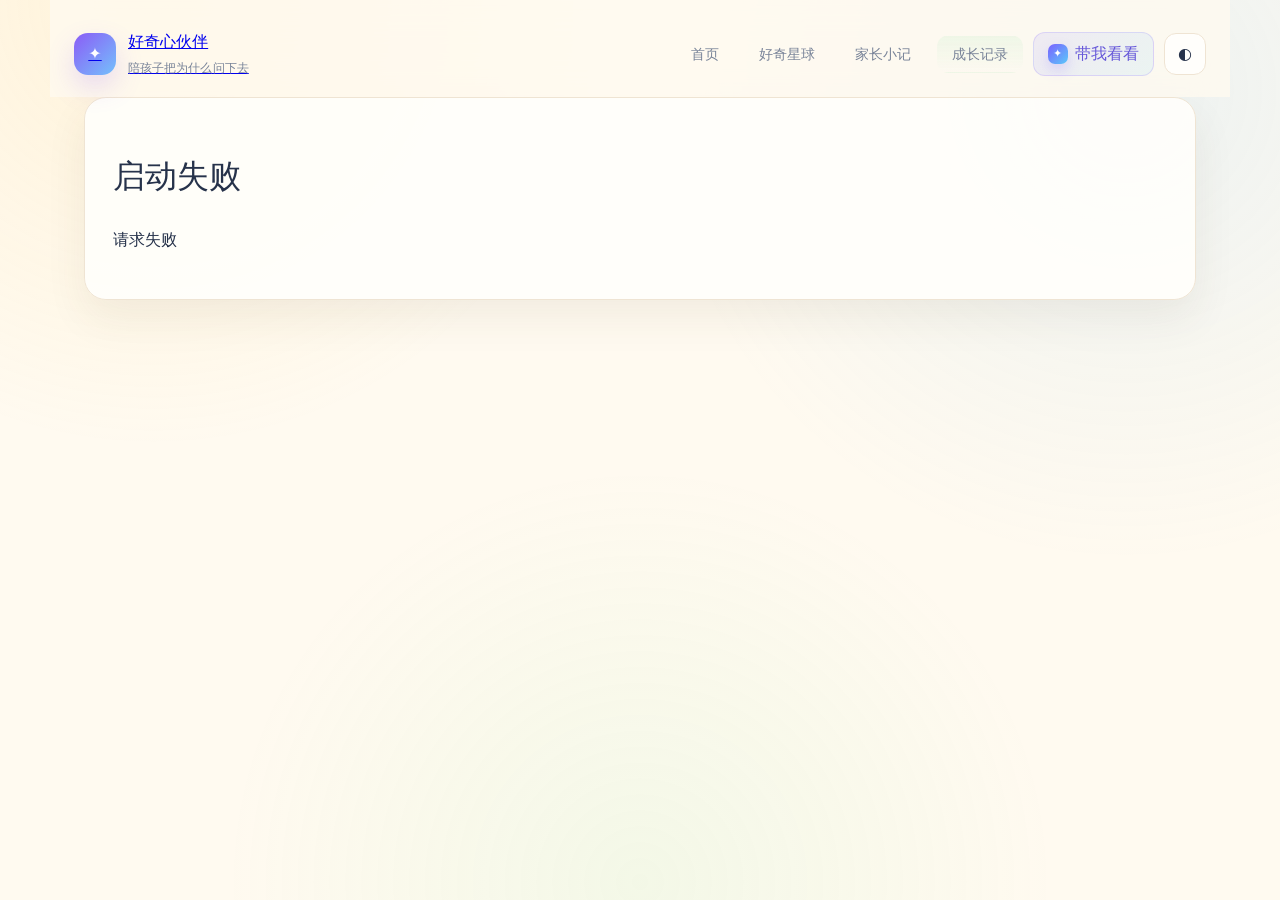
==== static/index.html @ 76bbc074 "update" ====
<!doctype html><html lang="zh-CN"><head><meta charset="utf-8"/><meta name="viewport" content="width=device-width,initial-scale=1"/><title>好奇心伙伴 · 陪孩子把为什么问下去</title><link rel="stylesheet" href="/static/vendor/driverjs/driver.css?v=1.8.0"/><link rel="stylesheet" href="/static/styles.css?v=child-v52"/></head><body><div id="app"></div><script src="/static/vendor/driverjs/driver.js.iife.js?v=1.8.0"></script><script src="/static/app.js?v=child-v52"></script></body></html>
---- static/styles.css ----
:root{--bg:#fbfaf7;--panel:#ffffff;--panel2:#f6f4ef;--ink:#202635;--muted:#71798a;--line:#e8e4dc;--line2:#f0ede7;--primary:#8b5cf6;--primary2:#c084fc;--violet:#7c3aed;--rose:#f472b6;--cyan:#22b8cf;--green:#2f9e44;--amber:#e6a23c;--red:#dc5454;--sun:#ffd166;--mint:#8ce99a;--sky:#74c0fc;--peach:#ffb4a2;--cream:#fff7df;--shadow:0 18px 46px rgba(42,35,66,.075);--radius:22px}html.dark{--bg:#11131a;--panel:#171a23;--panel2:#202431;--ink:#f3f0e8;--muted:#a7adbb;--line:#2d3342;--line2:#252a37;--shadow:0 20px 54px rgba(0,0,0,.36)}*{box-sizing:border-box}body{margin:0;background:var(--bg);color:var(--ink);font-family:Inter,ui-sans-serif,system-ui,-apple-system,BlinkMacSystemFont,"Segoe UI","PingFang SC","Hiragino Sans GB","Noto Sans CJK SC",sans-serif;-webkit-font-smoothing:antialiased}body:before{content:"";position:fixed;inset:0;pointer-events:none;background:radial-gradient(circle at 12% 0,rgba(255,209,102,.16),transparent 31%),radial-gradient(circle at 88% 10%,rgba(116,192,252,.13),transparent 34%),radial-gradient(circle at 50% 98%,rgba(140,233,154,.10),transparent 38%);z-index:-1}.shell{min-height:100vh}.topbar{position:sticky;top:0;z-index:30;display:flex;align-items:center;justify-content:space-between;gap:18px;max-width:1180px;margin:0 auto;padding:28px 24px;background:color-mix(in srgb,var(--bg) 78%,transparent);backdrop-filter:blur(18px)}.brand{display:flex;align-items:center;gap:12px;font-weight:850;letter-spacing:-.01em}.logo{width:42px;height:42px;border-radius:14px;background:linear-gradient(135deg,#8b5cf6,#74c0fc);display:grid;place-items:center;color:white;box-shadow:0 12px 28px rgba(139,92,246,.20)}html.dark .logo{background:linear-gradient(135deg,#f3f0e8,#c084fc);color:#111827}.brand small{display:block;margin-top:2px;color:var(--muted);font-weight:600;letter-spacing:0}.nav{display:flex;align-items:center;gap:10px;flex-wrap:wrap}.nav a,.pillbtn,button{appearance:none;border:1px solid transparent;border-radius:12px;background:transparent;color:var(--ink);text-decoration:none;font:inherit;font-weight:760;line-height:1;cursor:pointer;transition:.18s ease;padding:11px 14px}.nav a{color:var(--muted)}.nav a:hover,.nav a.active{color:var(--primary);background:color-mix(in srgb,var(--primary) 9%,transparent)}button:hover,.pillbtn:hover{transform:translateY(-1px)}.primary{background:linear-gradient(135deg,#8b5cf6,#4dabf7);color:white;border-color:transparent;box-shadow:0 14px 34px rgba(139,92,246,.22)}html.dark .primary{background:linear-gradient(135deg,#c4b5fd,#67e8f9);color:#111827}.subtle,.ghost{border-color:var(--line);background:var(--panel);color:var(--ink)}.danger{border-color:rgba(220,38,38,.18);background:rgba(220,38,38,.08);color:var(--red)}.theme{width:42px;height:42px;padding:0;border-color:var(--line);background:var(--panel)}main{max-width:1180px;margin:0 auto;padding:0 24px 56px}.hero{padding:48px 0 62px}.hero-grid{display:grid;grid-template-columns:minmax(0,1.05fr) minmax(360px,.95fr);gap:38px;align-items:center}.eyebrow,.kicker{margin:0 0 14px;color:var(--primary);font-size:11px;font-weight:850;letter-spacing:.14em;text-transform:uppercase}.title{margin:0;color:var(--ink);font-size:clamp(36px,5.6vw,66px);line-height:1.03;font-weight:820;letter-spacing:-.052em}.title .grad{background:linear-gradient(100deg,#8b5cf6,#20c997);-webkit-background-clip:text;background-clip:text;color:transparent}.sub{max-width:760px;margin:26px 0 0;color:var(--muted);font-size:17px;line-height:1.72}.hero-actions{display:flex;gap:14px;flex-wrap:wrap;margin-top:34px}.hero-actions a{display:inline-flex;align-items:center;gap:8px;border-radius:12px;padding:13px 17px;text-decoration:none;font-weight:850}.panel,.card,.section-card{background:color-mix(in srgb,var(--panel) 92%,transparent);border:1px solid var(--line);border-radius:var(--radius);box-shadow:var(--shadow)}.panel{padding:28px}.product-shot{position:relative;min-height:468px;overflow:hidden;padding:22px;background:linear-gradient(180deg,color-mix(in srgb,var(--panel2) 86%,transparent),var(--panel));border-radius:28px;border:1px solid var(--line);box-shadow:var(--shadow)}.product-shot:before{content:"";position:absolute;inset:-1px;background:radial-gradient(circle at 40% 0,rgba(139,92,246,.13),transparent 42%);pointer-events:none}.phone{position:relative;margin:0 auto;width:min(360px,100%);min-height:468px;border-radius:32px;border:1px solid var(--line);background:var(--panel);padding:18px;box-shadow:0 22px 64px rgba(42,35,66,.13)}.phone-head{display:flex;justify-content:space-between;align-items:center;margin-bottom:16px}.traffic{display:flex;gap:6px}.traffic i{width:8px;height:8px;border-radius:99px;background:var(--line)}.mini-card{border:1px solid var(--line);border-radius:20px;padding:16px;background:var(--panel2);margin-top:12px}.pulse-row{display:grid;grid-template-columns:44px 1fr;gap:12px;align-items:center}.mini-avatar{width:44px;height:44px;border-radius:15px;background:linear-gradient(135deg,#8b5cf6,#74c0fc);display:grid;place-items:center;color:#fff}.bar{height:8px;border-radius:99px;background:var(--line);overflow:hidden}.bar span{display:block;height:100%;width:66%;background:linear-gradient(90deg,#8b5cf6,#20c997);border-radius:inherit}.stats{display:grid;grid-template-columns:repeat(3,minmax(0,1fr));gap:16px;margin-top:34px}.stat{border:1px solid var(--line);border-radius:18px;background:var(--panel);padding:20px}.stat b{display:block;font-size:26px;letter-spacing:-.05em}.stat span{display:block;margin-top:7px;color:var(--muted);font-size:13px;line-height:1.45}.section{border-top:1px solid var(--line);padding:54px 0}.section h2{margin:0 0 18px;font-size:clamp(26px,3.5vw,40px);line-height:1.12;letter-spacing:-.036em}.section>p{max-width:820px;color:var(--muted);font-size:16.5px;line-height:1.72}.pillars{display:grid;grid-template-columns:repeat(3,minmax(0,1fr));gap:16px;margin-top:26px}.pillar{border:1px solid var(--line);border-radius:20px;background:var(--panel);padding:24px;min-height:210px}.pillar .idx{color:var(--primary);font-size:12px;font-weight:900;letter-spacing:.14em;text-transform:uppercase}.pillar h3{font-size:20px;letter-spacing:-.025em;margin:14px 0 8px}.pillar p{color:var(--muted);line-height:1.65}.grid{display:grid;gap:16px}.setupgrid{grid-template-columns:repeat(2,minmax(0,1fr))}label{display:grid;gap:8px;color:var(--ink);font-weight:800}input,textarea,select{width:100%;border:1px solid var(--line);border-radius:14px;padding:13px 14px;background:var(--panel2);color:var(--ink);font:inherit;outline:none}input:focus,textarea:focus,select:focus{border-color:var(--primary);box-shadow:0 0 0 4px rgba(225,29,72,.10)}.span2{grid-column:1/-1}.stage{display:grid;grid-template-columns:minmax(0,1fr) 400px;gap:22px;align-items:stretch;padding-top:18px}.child-main{position:relative;min-height:640px;overflow:hidden;display:flex;flex-direction:column;justify-content:space-between;background:radial-gradient(circle at 50% 0,rgba(139,92,246,.10),transparent 36%),var(--panel);border:1px solid var(--line);border-radius:28px;padding:28px;box-shadow:var(--shadow)}.stage-head{display:flex;justify-content:space-between;align-items:center;gap:14px}.live-tag{display:inline-flex;align-items:center;gap:8px;border:1px solid rgba(116,192,252,.36);border-radius:99px;padding:9px 12px;background:rgba(255,255,255,.68);font-size:13px;font-weight:850;color:#526075}.live-tag i{width:8px;height:8px;border-radius:50%;background:var(--green);box-shadow:0 0 0 6px rgba(22,163,74,.12)}.avatar-wrap{display:grid;place-items:center;margin:34px 0}.avatar{width:min(292px,70vw);aspect-ratio:1;border-radius:42% 58% 48% 52%;background:radial-gradient(circle at 34% 28%,#fff 0 7%,transparent 8%),linear-gradient(145deg,#8b5cf6 0%,#74c0fc 47%,#ffd166 100%);position:relative;box-shadow:inset -14px -14px 30px rgba(93,64,55,.10),0 24px 70px rgba(116,192,252,.24),0 0 0 10px rgba(255,255,255,.52);animation:breathe 3.6s ease-in-out infinite}.avatar:before,.avatar:after{content:"";position:absolute;top:37%;width:34px;height:45px;border-radius:50%;background:#fff;box-shadow:0 8px 0 rgba(0,0,0,.10) inset}.avatar:before{left:30%}.avatar:after{right:30%}.mouth{position:absolute;left:50%;top:61%;width:72px;height:30px;border-radius:0 0 80px 80px;background:#fff7df;transform:translateX(-50%)}.speaking .mouth{animation:talk .34s infinite alternate}.listening .avatar{box-shadow:0 0 0 18px rgba(6,182,212,.12),0 0 0 40px rgba(6,182,212,.07),0 32px 90px rgba(6,182,212,.25)}.thinking .avatar{filter:hue-rotate(38deg);animation:breathe 1.4s ease-in-out infinite}.error .avatar{filter:saturate(.6)}.state{display:inline-flex;align-items:center;gap:10px;margin:0 auto;padding:12px 16px;border-radius:999px;background:rgba(255,255,255,.74);border:1px solid rgba(255,209,102,.42);font-weight:850}.dialogue{display:grid;grid-template-columns:1fr 1.3fr;gap:14px}.transcript,.answer{border:1px solid var(--line);border-radius:20px;background:var(--panel2);padding:18px;text-align:left;line-height:1.7}.answer{background:linear-gradient(180deg,rgba(255,247,223,.88),rgba(255,255,255,.78));font-size:17px}.answer b,.transcript b{display:block;margin-bottom:8px}.side{display:flex;flex-direction:column;gap:14px}.composer{display:grid;gap:12px}.mic{min-height:94px;border-radius:20px;background:linear-gradient(135deg,#8b5cf6,#74c0fc);color:white;font-size:20px;box-shadow:0 18px 42px rgba(139,92,246,.20)}html.dark .mic{background:linear-gradient(135deg,#8b5cf6,#74c0fc)}.mic.recording{animation:pulse 1s infinite}.chips,.actions{display:flex;gap:9px;flex-wrap:wrap}.chip{border-color:rgba(116,192,252,.30);background:linear-gradient(180deg,rgba(255,255,255,.92),rgba(246,244,239,.78));font-size:13px;padding:10px 12px}.mini{border:1px solid var(--line);border-radius:20px;background:var(--panel);padding:18px}.muted{color:var(--muted)}.cards{display:grid;grid-template-columns:repeat(3,minmax(0,1fr));gap:16px;margin-top:22px}.knowledge{border:1px solid var(--line);border-radius:24px;background:var(--panel);padding:22px;box-shadow:0 18px 45px rgba(15,23,42,.06)}.cardhead{display:flex;justify-content:space-between;gap:12px;align-items:flex-start}.knowledge h2{font-size:20px;margin:0 0 10px;letter-spacing:-.03em}.badge{display:inline-flex;align-items:center;border-radius:99px;padding:7px 10px;background:var(--panel2);border:1px solid var(--line);color:var(--muted);font-size:12px;font-weight:900}.known{background:rgba(22,163,74,.10);color:var(--green);border-color:rgba(22,163,74,.20)}.needs_review{background:rgba(220,38,38,.10);color:var(--red);border-color:rgba(220,38,38,.20)}.learning{background:rgba(217,119,6,.12);color:#f59e0b;border-color:rgba(217,119,6,.20)}.meter{height:9px;background:var(--line2);border-radius:99px;overflow:hidden;margin:14px 0 8px}.meter>i{display:block;height:100%;background:linear-gradient(90deg,#8b5cf6,#20c997);border-radius:inherit}.timeline{display:grid;gap:10px}.turn{border:1px solid var(--line);background:var(--panel2);border-radius:16px;padding:13px 14px}.toast{position:fixed;left:50%;bottom:24px;transform:translateX(-50%);z-index:80;background:#111827;color:#fff;border-radius:999px;padding:13px 18px;box-shadow:0 20px 60px rgba(0,0,0,.25)}.hidden{display:none!important}
.child-main:before,.child-main:after{content:"";position:absolute;pointer-events:none;border-radius:999px;opacity:.75}.child-main:before{width:86px;height:86px;left:34px;top:118px;background:radial-gradient(circle,#ffd166 0 28%,transparent 30%),radial-gradient(circle at 78% 22%,#74c0fc 0 11%,transparent 13%)}.child-main:after{width:110px;height:110px;right:34px;bottom:160px;background:radial-gradient(circle at 30% 30%,#8ce99a 0 12%,transparent 14%),radial-gradient(circle at 70% 72%,#ffb4a2 0 10%,transparent 12%)}
@keyframes breathe{50%{transform:translateY(-8px) scale(1.025)}}@keyframes talk{to{height:47px;transform:translateX(-50%) translateY(-5px)}}@keyframes pulse{50%{transform:scale(1.025)}}
.codeblock{overflow-x:auto;border:1px solid var(--line);border-radius:18px;background:var(--panel2);padding:20px;color:var(--ink);font:12.5px/1.72 ui-monospace,SFMono-Regular,Menlo,Monaco,Consolas,"Liberation Mono",monospace;white-space:pre;box-shadow:inset 0 1px 0 rgba(255,255,255,.04)}.roadmap{display:grid;gap:12px;margin-top:24px}.road{display:grid;grid-template-columns:110px 1fr;gap:16px;align-items:start;border:1px solid var(--line);border-radius:18px;padding:18px;background:var(--panel)}.road b{color:var(--primary);font-size:12px;letter-spacing:.14em;text-transform:uppercase}.road p{margin:0;color:var(--muted);line-height:1.7}.tablecard{overflow:auto;border:1px solid var(--line);border-radius:20px;background:var(--panel)}.tablecard table{width:100%;border-collapse:collapse;min-width:680px}.tablecard th,.tablecard td{padding:15px 16px;border-bottom:1px solid var(--line);text-align:left}.tablecard th{background:var(--panel2);font-size:13px}.tablecard td{color:var(--muted);line-height:1.55}.tablecard tr:last-child td{border-bottom:0}
@media(max-width:980px){.hero-grid,.stage{grid-template-columns:1fr}.product-shot{min-height:auto}.dialogue{grid-template-columns:1fr}.cards,.pillars,.stats{grid-template-columns:1fr}.setupgrid{grid-template-columns:1fr}.span2{grid-column:auto}.topbar{padding:18px 16px;align-items:flex-start;flex-direction:column}main{padding:0 16px 42px}.hero{padding-top:36px}.title{font-size:40px}.child-main{min-height:620px}.side{order:-1}}
/* 中文儿童端视觉优化：降低对比压迫感，增加温暖留白与星球化表达 */
:root{--bg:#fffaf0;--panel:#fffefb;--panel2:#fff7e8;--ink:#26324a;--muted:#788398;--line:#efe4d3;--primary:#7b61ff;--primary2:#6ec6ff;--violet:#7b61ff;--rose:#ff8cc6;--cyan:#5ac8fa;--green:#46b56a;--amber:#ffb84d;--red:#e86464;--shadow:0 18px 42px rgba(81,69,42,.075)}
html.dark{--bg:#151927;--panel:#1c2232;--panel2:#252b3d;--ink:#fff8ea;--muted:#b8c0d4;--line:#333a4f;--shadow:0 20px 54px rgba(0,0,0,.34)}
body{font-family:ui-sans-serif,system-ui,-apple-system,BlinkMacSystemFont,"PingFang SC","Hiragino Sans GB","Microsoft YaHei","Noto Sans CJK SC",sans-serif}
.eyebrow,.kicker{text-transform:none;letter-spacing:.08em;color:#6b7cff}.title{font-weight:780}.section h2{font-weight:760}.brand{font-weight:820}.nav a,.pillbtn,button{font-weight:720}.child-main{background:radial-gradient(circle at 50% 0,rgba(255,216,112,.28),transparent 34%),radial-gradient(circle at 18% 26%,rgba(125,211,252,.16),transparent 28%),var(--panel)}.avatar{background:radial-gradient(circle at 34% 28%,#fff 0 7%,transparent 8%),linear-gradient(145deg,#8ec5ff 0%,#b7f3c7 45%,#ffd166 100%);box-shadow:inset -14px -14px 30px rgba(93,64,55,.08),0 24px 70px rgba(116,192,252,.22),0 0 0 10px rgba(255,255,255,.58)}.mic{background:linear-gradient(135deg,#72b7ff,#9be7a8 52%,#ffd166);color:#243047;text-shadow:0 1px 0 rgba(255,255,255,.2)}.primary{background:linear-gradient(135deg,#7b61ff,#5ac8fa);box-shadow:0 14px 30px rgba(91,124,250,.18)}.answer{background:linear-gradient(180deg,rgba(255,249,225,.95),rgba(255,255,255,.86));font-size:16px}.transcript,.answer{font-size:15.5px}.stage-head h1{font-weight:760}.live-tag,.state{background:rgba(255,255,255,.76);color:#536078}.chip{background:linear-gradient(180deg,#ffffff,#fff7e8);border-color:#eadcc8}.chip.teach{border-color:rgba(123,97,255,.24);background:linear-gradient(180deg,rgba(255,255,255,.95),rgba(123,97,255,.08))}.memory-layers{display:grid;grid-template-columns:repeat(4,minmax(0,1fr));gap:12px;margin-top:24px}.memory-layers>div{border:1px solid var(--line);border-radius:18px;background:var(--panel);padding:18px}.memory-layers b{display:block;font-size:26px;letter-spacing:-.04em;color:var(--primary)}.memory-layers span{display:block;color:var(--muted);font-size:13px;margin-top:5px}.planet-panel{overflow:hidden}.planets{display:grid;grid-template-columns:1fr;gap:10px}.planet{position:relative;display:grid;grid-template-columns:40px 1fr;column-gap:11px;align-items:center;border:1px solid var(--line);border-radius:18px;padding:11px 12px;background:linear-gradient(135deg,rgba(255,255,255,.96),rgba(255,247,232,.78));overflow:hidden}.planet:after{content:"";position:absolute;right:-18px;top:-18px;width:60px;height:60px;border-radius:50%;background:rgba(125,211,252,.16)}.planet span{grid-row:1/3;width:40px;height:40px;border-radius:50%;display:grid;place-items:center;background:#fff;box-shadow:inset 0 -5px 10px rgba(0,0,0,.04),0 8px 18px rgba(0,0,0,.06)}.planet b{font-size:14px;position:relative}.planet small{font-size:12px;color:var(--muted);position:relative}.planet.known span{background:#e7fbe9}.planet.learning span{background:#fff0cc}.planet.needs_review span{background:#ffe2e2}.planet.candidate span{background:#eaf6ff}.experiment{background:linear-gradient(135deg,rgba(255,246,214,.98),rgba(232,250,239,.92));border-color:#eadcc8}.experiment b{display:block;margin-bottom:7px}.experiment p{margin:6px 0 0;color:#596274;line-height:1.65}.review{background:linear-gradient(180deg,rgba(255,245,245,.4),transparent);border-top-color:rgba(232,100,100,.22)}.two-col{display:grid;grid-template-columns:1.2fr .8fr;gap:16px;margin-top:22px;align-items:start}.pref-list{margin-top:14px}.safety-list{display:flex;align-items:center;gap:10px;flex-wrap:wrap;margin:14px 0}.knowledge .actions button{font-size:13px;padding:10px 11px}.knowledge p{line-height:1.62;color:var(--muted)}.knowledge p b{color:var(--ink)}
@media(max-width:980px){.memory-layers{grid-template-columns:repeat(2,minmax(0,1fr))}.two-col{grid-template-columns:1fr}.stage{gap:16px}.mic{min-height:82px}}

/* 2026-07-22 儿童端交互重构：更少等待感、更小头像、更突出回答 */
.child-v2.stage{grid-template-columns:minmax(0,1fr) 360px;gap:18px;align-items:start;padding-top:14px}.child-v2 .child-main{min-height:unset;padding:22px;border-radius:26px;justify-content:flex-start;gap:16px}.child-v2 .stage-head h1{margin:0;font-size:clamp(24px,3vw,34px);letter-spacing:-.03em}.child-v2 .focus-row{display:grid;grid-template-columns:220px minmax(0,1fr);gap:16px;align-items:stretch}.child-v2 .avatar-card{position:relative;display:grid;place-items:center;align-content:center;gap:12px;min-height:260px;border:1px solid var(--line);border-radius:24px;background:linear-gradient(180deg,rgba(255,255,255,.78),rgba(255,247,232,.72));overflow:hidden}.child-v2 .avatar-card:before{content:"";position:absolute;inset:auto -28px -34px auto;width:120px;height:120px;border-radius:50%;background:rgba(155,231,168,.22)}.child-v2 .avatar{width:158px;max-width:70%;box-shadow:inset -10px -10px 22px rgba(93,64,55,.07),0 16px 42px rgba(116,192,252,.18),0 0 0 8px rgba(255,255,255,.52)}.child-v2 .avatar:before,.child-v2 .avatar:after{width:20px;height:28px}.child-v2 .mouth{width:44px;height:18px}.child-v2 .state{font-size:13px;padding:9px 12px;position:relative}.child-v2 .answer-card{min-height:260px;border:1px solid var(--line);border-radius:24px;padding:22px;background:linear-gradient(180deg,rgba(255,249,225,.98),rgba(255,255,255,.9));box-shadow:0 14px 34px rgba(81,69,42,.06);display:flex;flex-direction:column;justify-content:center}.answer-top{display:flex;align-items:center;justify-content:space-between;gap:10px;margin-bottom:10px}.answer-top b{font-size:16px}.child-v2 #answerText{font-size:clamp(20px,2.4vw,28px);line-height:1.56;letter-spacing:-.015em;color:var(--ink);font-weight:650}.child-v2 #follow{display:block;margin-top:14px}.tiny-loading{display:inline-flex;align-items:center;gap:6px;border-radius:999px;background:rgba(123,97,255,.08);border:1px solid rgba(123,97,255,.16);color:var(--primary);font-size:12px;font-weight:800;padding:6px 10px}.tiny-loading:before{content:"";width:6px;height:6px;border-radius:50%;background:var(--primary);animation:pulse 1s infinite}.child-v2 .transcript.wide{background:rgba(255,255,255,.78);font-size:15px;min-height:72px}.child-v2 .child-actions{display:grid;grid-template-columns:260px 1fr;gap:12px;align-items:center}.child-v2 .text-fallback{display:grid;grid-template-columns:1fr auto;gap:10px}.child-v2 .mic{min-height:64px;border-radius:18px;font-size:18px}.child-v2 .mic:disabled,.child-v2 button:disabled{opacity:.62;cursor:not-allowed;transform:none}.child-v2 .feedback-row{padding-top:2px}.child-v2 .side{gap:12px}.mini.compact{padding:15px;border-radius:18px}.mini-title{display:flex;align-items:flex-start;justify-content:space-between;gap:12px;margin-bottom:10px}.mini-title .eyebrow{margin:0}.mini-title small{color:var(--muted);font-size:12px}.demo-qs .actions{gap:8px}.demo-qs button{font-size:13px;padding:9px 10px}.child-v2 .planets{gap:8px}.child-v2 .planet{grid-template-columns:34px 1fr;padding:9px 10px;border-radius:16px}.child-v2 .planet span{width:34px;height:34px}.child-v2 .planet b{font-size:13px}.child-v2 .planet small{font-size:11.5px}.pipeline-mini p,.experiment.compact p{margin:8px 0 0;color:var(--muted);line-height:1.55;font-size:13.5px}.pipeline-dots{display:flex;gap:8px;margin:8px 0}.pipeline-dots i{width:34px;height:6px;border-radius:99px;background:var(--line)}.pipeline-dots i.on{background:linear-gradient(90deg,#7b61ff,#5ac8fa,#9be7a8);box-shadow:0 0 0 4px rgba(123,97,255,.06)}.child-v2 .child-main:before{width:60px;height:60px;top:96px;left:24px;opacity:.55}.child-v2 .child-main:after{width:76px;height:76px;right:24px;bottom:112px;opacity:.45}@media(max-width:980px){.child-v2.stage{grid-template-columns:1fr}.child-v2 .side{order:0}.child-v2 .focus-row{grid-template-columns:1fr}.child-v2 .avatar-card{min-height:190px}.child-v2 .avatar{width:128px}.child-v2 .answer-card{min-height:190px}.child-v2 .child-actions{grid-template-columns:1fr}.child-v2 .text-fallback{grid-template-columns:1fr}.child-v2 #answerText{font-size:21px}}

/* 2026-07-22 child-v3：逐项修复交互细节——头像更小、信息层级更稳、右栏更轻、语音流程更明确 */
.child-v2.stage{grid-template-columns:minmax(0,1fr) 328px;gap:16px;max-width:1120px;margin:0 auto}.child-v2 .child-main{padding:20px;border-radius:24px;gap:14px}.child-v2 .stage-head{align-items:flex-start}.child-v2 .stage-head h1{font-size:clamp(22px,2.55vw,30px);line-height:1.18}.child-v2 .live-tag{padding:8px 11px;font-size:12.5px;white-space:nowrap}.child-v2 .focus-row{grid-template-columns:168px minmax(0,1fr);gap:14px}.child-v2 .avatar-card{min-height:226px;border-radius:22px;gap:9px;background:linear-gradient(180deg,rgba(255,255,255,.82),rgba(255,249,235,.72))}.child-v2 .avatar{width:118px;max-width:74%;box-shadow:inset -8px -8px 18px rgba(93,64,55,.06),0 12px 30px rgba(116,192,252,.16),0 0 0 7px rgba(255,255,255,.58)}.child-v2 .avatar:before,.child-v2 .avatar:after{width:16px;height:23px}.child-v2 .mouth{width:36px;height:14px}.child-v2 .state{font-size:12.5px;padding:8px 10px;box-shadow:none}.voice-note{position:relative;color:var(--muted);font-size:11.5px;font-weight:760;text-align:center}.child-v2 .answer-card{min-height:226px;padding:20px 22px;border-radius:22px}.child-v2 #answerText{font-size:clamp(19px,2.05vw,25px);line-height:1.62;font-weight:620}.child-v2 #follow{font-size:13.5px;line-height:1.55}.child-v2 .transcript.wide{min-height:58px;padding:13px 15px;border-radius:18px;display:grid;grid-template-columns:72px 1fr;gap:8px;align-items:start}.child-v2 .transcript.wide b{margin:0;color:var(--primary)}.child-v2 .child-actions{grid-template-columns:230px 1fr}.child-v2 .mic{min-height:58px;border-radius:17px;font-size:16.5px}.child-v2 .text-fallback input{padding:12px 13px}.child-v2 .feedback-row{gap:8px}.child-v2 .feedback-row .chip{padding:9px 10px;font-size:12.6px}.child-v2 .side{gap:10px}.child-v2 .mini{box-shadow:0 10px 26px rgba(81,69,42,.045)}.child-v2 .mini.compact{padding:13px;border-radius:17px}.child-v2 .mini-title{margin-bottom:8px}.child-v2 .demo-qs .actions{display:grid;grid-template-columns:1fr 1fr;gap:7px}.child-v2 .demo-qs button{min-height:38px;padding:8px 9px;font-size:12.5px;text-align:left;line-height:1.25}.child-v2 .voice-demo{border-color:rgba(70,181,106,.24);background:linear-gradient(180deg,#fff,rgba(155,231,168,.16));color:#2f7650}.child-v2 .planet-panel .mini-title small,.child-v2 .experiment .mini-title small{display:none}.child-v2 .planets{gap:7px}.child-v2 .planet{grid-template-columns:30px 1fr;padding:8px 9px}.child-v2 .planet span{width:30px;height:30px;font-size:15px}.child-v2 .pipeline-dots i{width:30px;height:5px}.child-v2 .pipeline-mini p,.child-v2 .experiment.compact p{font-size:12.8px;line-height:1.5}.tiny-loading.soft{background:rgba(70,181,106,.08);border-color:rgba(70,181,106,.18);color:var(--green)}.tiny-loading.soft:before{background:var(--green)}
@media(max-width:980px){.child-v2.stage{grid-template-columns:1fr}.child-v2 .focus-row{grid-template-columns:1fr}.child-v2 .avatar-card{min-height:142px;grid-template-columns:96px 1fr;justify-items:start;padding:14px}.child-v2 .avatar{width:86px}.child-v2 .state{margin:0}.voice-note{text-align:left}.child-v2 .answer-card{min-height:182px}.child-v2 .child-actions{grid-template-columns:1fr}.child-v2 .demo-qs .actions{grid-template-columns:1fr 1fr}}

/* 2026-07-22 v4 全站产品化：统一字体层级 + 家长端/建档/Memory Library 可视化 */
:root{--font-body:ui-sans-serif,system-ui,-apple-system,BlinkMacSystemFont,"PingFang SC","Hiragino Sans GB","Microsoft YaHei",sans-serif;--soft-blue:#eaf6ff;--soft-green:#edfbea;--soft-yellow:#fff5d8;--soft-purple:#f1edff;--text-soft:#667085}body{font-family:var(--font-body);font-size:15.5px;letter-spacing:-.01em;color:var(--ink)}main{max-width:1160px}.title{font-size:clamp(34px,4.7vw,58px);line-height:1.06;font-weight:760;letter-spacing:-.048em}.compact-title{font-size:clamp(32px,4.15vw,52px)}.sub{font-size:16px;line-height:1.78;color:#687389}.section h2,.panel h2{font-size:clamp(22px,2.5vw,32px);line-height:1.18;letter-spacing:-.032em;margin:0 0 12px;font-weight:730}.panel h3{font-size:20px;line-height:1.25;margin:8px 0 10px}.eyebrow{font-size:11.5px;letter-spacing:.06em;color:#6978ff}.badge{font-weight:780}.stat b,.memory-layers b{font-weight:740}.topbar{padding-bottom:18px}.brand small{font-size:12px}.nav a{font-size:14px}.setup-hero,.parent-hero{display:grid;grid-template-columns:minmax(0,1fr) 390px;gap:24px;align-items:stretch;padding:28px 0 24px}.setup-preview,.level-panel{position:relative;overflow:hidden;border:1px solid var(--line);border-radius:28px;background:linear-gradient(145deg,rgba(255,255,255,.94),rgba(255,247,232,.82));box-shadow:var(--shadow);padding:24px}.setup-preview:before,.level-panel:before,.memory-graph:before{content:"";position:absolute;inset:-80px -60px auto auto;width:180px;height:180px;border-radius:50%;background:rgba(90,200,250,.14)}.preview-orb{height:112px;display:grid;place-items:center}.mini-face{width:86px!important}.setup-points{display:grid;grid-template-columns:repeat(3,minmax(0,1fr));gap:12px;margin-top:26px}.setup-points div{border:1px solid var(--line);background:var(--panel);border-radius:18px;padding:16px}.setup-points b{display:block;color:var(--ink);font-size:16px}.setup-points span{display:block;margin-top:6px;color:var(--muted);font-size:13px;line-height:1.45}.tag-cloud{display:flex;flex-wrap:wrap;gap:8px;margin:16px 0}.tag-cloud span{border:1px solid var(--line);border-radius:999px;background:#fff;padding:7px 10px;font-size:12.5px;color:#596274;font-weight:720}.level-card{border:1px solid rgba(123,97,255,.16);background:rgba(123,97,255,.07);border-radius:18px;padding:14px;margin-top:12px}.level-card p{margin:6px 0 0;color:var(--muted);line-height:1.6}.mini-flow{display:grid;grid-template-columns:repeat(5,1fr);gap:6px;margin-top:16px}.mini-flow i{font-style:normal;text-align:center;border-radius:12px;background:rgba(255,255,255,.75);border:1px solid var(--line);padding:8px 4px;color:#697389;font-size:11px;font-weight:760}.setup-workspace{display:grid;grid-template-columns:minmax(0,1fr) 310px;gap:18px;align-items:start;padding-bottom:40px}.setup-form-v4{padding:24px}.form-head,.section-head{display:flex;align-items:flex-start;justify-content:space-between;gap:16px;margin-bottom:18px}.setup-form-v4 label{font-size:14px;font-weight:720;color:#354056}.setup-form-v4 input,.setup-form-v4 textarea,.setup-form-v4 select{background:#fff;border-color:#eadfcf;font-size:15px}.form-actions{margin-top:18px}.principle ul{padding-left:18px;margin:14px 0 0;color:var(--muted);line-height:1.9}.parent-hero{grid-template-columns:minmax(0,1fr) 450px}.level-panel{display:grid;grid-template-columns:minmax(0,1fr) 132px;gap:18px;align-items:center}.level-panel h2{font-size:26px}.level-panel p{color:var(--muted);line-height:1.7;margin:0}.level-ring{--p:60;width:128px;height:128px;border-radius:50%;display:grid;place-items:center;background:conic-gradient(#7b61ff calc(var(--p)*1%),#e9e3d4 0);position:relative}.level-ring:after{content:"";position:absolute;inset:12px;border-radius:50%;background:var(--panel)}.level-ring b,.level-ring span{position:relative;z-index:1}.level-ring b{font-size:34px;color:var(--primary);line-height:1}.level-ring span{display:block;font-size:12px;color:var(--muted);margin-top:42px;position:absolute}.memory-layers.v4{grid-template-columns:repeat(4,minmax(0,1fr));margin:6px 0 20px}.memory-layers.v4>div{padding:18px;background:linear-gradient(180deg,#fff,#fff9ee)}.memory-layers.v4 small{display:block;color:#97a0b3;font-size:11.5px;margin-top:7px}.dashboard-grid{display:grid;grid-template-columns:minmax(0,1fr) 330px;gap:18px;align-items:start}.dashboard-grid>div{display:grid;gap:18px}.growth-panel,.memory-graph,.chat-memory,.evo-timeline,.pref-panel{padding:22px}.growth-grid{display:grid;grid-template-columns:repeat(4,minmax(0,1fr));gap:12px}.growth-cell{border:1px solid var(--line);border-radius:18px;padding:14px;background:rgba(255,255,255,.72)}.growth-top{display:flex;align-items:center;justify-content:space-between;gap:10px}.growth-top b{font-size:13.5px}.growth-top span{font-weight:800;color:var(--primary)}.meter.soft{height:8px;margin:10px 0 6px;background:#eee6d8}.trend-bars{height:128px;display:flex;gap:12px;align-items:end;border:1px solid var(--line);border-radius:18px;background:linear-gradient(180deg,rgba(234,246,255,.7),rgba(255,255,255,.72));padding:15px;margin-top:16px;overflow:auto}.trend-bars div{min-width:38px;text-align:center}.trend-bars i{display:block;width:22px;margin:0 auto 7px;border-radius:999px;background:linear-gradient(180deg,#7b61ff,#5ac8fa,#9be7a8)}.trend-bars span,.trend-bars small{display:block;font-size:11px;color:var(--muted)}.graph-canvas{position:relative;height:360px;border:1px solid var(--line);border-radius:24px;background:radial-gradient(circle at 20% 20%,rgba(123,97,255,.08),transparent 32%),radial-gradient(circle at 80% 70%,rgba(155,231,168,.12),transparent 34%),#fffdf8;overflow:hidden}.graph-canvas svg{position:absolute;inset:0;width:100%;height:100%;z-index:0}.graph-canvas path{fill:none;stroke:rgba(123,97,255,.16);stroke-width:.55;stroke-dasharray:2 2}.mem-node{position:absolute;left:var(--x);top:var(--y);width:var(--s);min-height:var(--s);transform:translate(-50%,-50%);z-index:1;border-radius:999px;display:grid;place-items:center;text-align:center;padding:10px;border:1px solid rgba(255,255,255,.8);box-shadow:0 14px 34px rgba(58,45,31,.12);background:#fff}.mem-node b{font-size:12px;line-height:1.2}.mem-node small{font-size:10px;color:var(--muted);line-height:1.15;margin-top:3px}.mem-node.profile{background:linear-gradient(145deg,#fff5d8,#fff)}.mem-node.chat{background:linear-gradient(145deg,#eaf6ff,#fff)}.mem-node.cognitive{background:linear-gradient(145deg,#f1edff,#fff)}.mem-node.preference{background:linear-gradient(145deg,#edfbea,#fff)}.mem-node.parent{background:linear-gradient(145deg,#ffeef5,#fff)}.memory-legend{display:flex;flex-wrap:wrap;gap:8px;margin-top:12px}.memory-legend span{font-size:12px;border-radius:999px;padding:7px 10px;border:1px solid var(--line);background:#fff;color:#667085}.topic-cloud{display:grid;gap:9px;margin-top:12px}.topic-cloud span{display:flex;align-items:center;justify-content:space-between;width:var(--w,70%);min-width:62%;border-radius:14px;background:linear-gradient(90deg,rgba(123,97,255,.14),rgba(90,200,250,.08));border:1px solid rgba(123,97,255,.12);padding:10px 12px}.topic-cloud b{font-size:13.5px}.topic-cloud i{font-style:normal;color:var(--muted);font-size:12px}.suggest{line-height:1.72;margin-top:16px}.mini-review{display:flex;align-items:center;justify-content:space-between;border:1px solid var(--line);border-radius:14px;background:#fff;padding:11px 12px;margin-top:10px}.tight{padding-top:34px}.knowledge-grid{grid-template-columns:repeat(2,minmax(0,1fr))}.knowledge{padding:20px;border-radius:22px}.knowledge h2{font-size:19px}.knowledge p{font-size:14px}.knowledge .actions{gap:7px}.knowledge .actions button{font-size:12.5px;padding:9px 10px}.memory-library{padding:42px 0 60px;border-top:1px solid var(--line)}.library-grid{display:grid;grid-template-columns:minmax(0,1fr) 410px;gap:18px;align-items:start}.chat-list{display:grid;gap:10px;max-height:560px;overflow:auto;padding-right:4px}.chat-row{border:1px solid var(--line);border-radius:18px;padding:14px;background:#fff}.chat-row.user{background:linear-gradient(180deg,#fff,#fff7e8)}.chat-row.assistant{background:linear-gradient(180deg,#fff,#f5fbff)}.chat-row b{color:var(--primary)}.chat-row p{margin:7px 0;line-height:1.65;color:#4a5568}.chat-row small,.evo-timeline small,.pref-panel small{color:var(--muted);font-size:12px}.timeline.rich .turn{display:grid;gap:5px}.timeline.rich .turn b{font-size:14px}.timeline.rich .turn p{margin:0;color:var(--muted);line-height:1.55}.pref-panel{margin-top:18px}.pref-panel .turn p{margin:8px 0;color:var(--muted)}html.dark .setup-preview,html.dark .level-panel,html.dark .growth-cell,html.dark .chat-row,html.dark .mem-node,html.dark .memory-legend span,html.dark .mini-review{background:var(--panel2)}html.dark .graph-canvas{background:var(--panel2)}html.dark .memory-layers.v4>div{background:var(--panel)}html.dark .setup-form-v4 input,html.dark .setup-form-v4 textarea,html.dark .setup-form-v4 select{background:var(--panel2)}
@media(max-width:980px){.setup-hero,.parent-hero,.setup-workspace,.dashboard-grid,.library-grid{grid-template-columns:1fr}.setup-points,.growth-grid,.memory-layers.v4{grid-template-columns:repeat(2,minmax(0,1fr))}.parent-hero{gap:16px}.level-panel{grid-template-columns:1fr}.level-ring{margin:auto}.knowledge-grid{grid-template-columns:1fr}.graph-canvas{height:420px}.form-head,.section-head{align-items:flex-start;flex-direction:column}.memory-library .section-head .actions{width:100%}.memory-library .section-head .actions a,.memory-library .section-head .actions button{flex:1}.mini-flow{grid-template-columns:1fr}.setup-points{gap:9px}}

/* v5 独立记忆库入口 */
.memory-page-hero{padding-bottom:18px}.memory-focus{margin-top:18px}.growth-grid.onecol{grid-template-columns:1fr;margin-top:14px}.nav a[href="/memory"]{background:linear-gradient(180deg,rgba(155,231,168,.14),rgba(255,255,255,.05));border-radius:12px}.nav a[href="/memory"].active{background:rgba(70,181,106,.14);color:var(--green)}

/* v6 儿童安全护栏与家长陪伴态势 */
.guardrail{border-color:rgba(70,181,106,.22);background:linear-gradient(180deg,#fff,rgba(237,251,234,.68))}.guardrail p{margin:7px 0;color:#516070;font-size:12.8px;line-height:1.55}.coach-panel{position:relative;overflow:hidden;border-color:rgba(70,181,106,.22);background:linear-gradient(145deg,rgba(255,255,255,.98),rgba(237,251,234,.66))}.coach-panel:before{content:"";position:absolute;right:-46px;top:-52px;width:132px;height:132px;border-radius:50%;background:rgba(155,231,168,.28)}.coach-panel>*{position:relative}.coach-metrics{display:grid;grid-template-columns:repeat(3,1fr);gap:8px;margin:16px 0}.coach-metrics span{border:1px solid var(--line);border-radius:14px;background:rgba(255,255,255,.76);padding:10px 8px;color:var(--muted);font-size:11.5px;text-align:center}.coach-metrics b{display:block;color:var(--green);font-size:20px;line-height:1.05;margin-bottom:4px}.contract-list{display:grid;gap:8px;margin-top:12px}.contract-list p{margin:0;border:1px solid rgba(70,181,106,.18);border-radius:14px;background:rgba(255,255,255,.72);padding:10px 12px;color:#526070;font-size:12.8px;line-height:1.5}html.dark .guardrail,html.dark .coach-panel,html.dark .coach-metrics span,html.dark .contract-list p{background:var(--panel2)}@media(max-width:980px){.coach-metrics{grid-template-columns:1fr 1fr 1fr}.guardrail p,.contract-list p{font-size:12.5px}}

/* v7 借鉴成熟 Agent demo 的“模式化入口”：问答 / 故事 / 观察 / 我来讲讲 */
.mode-picker{display:grid;grid-template-columns:repeat(4,minmax(0,1fr));gap:8px}.mode{border:1px solid var(--line);border-radius:16px;background:linear-gradient(180deg,rgba(255,255,255,.92),rgba(255,247,232,.76));padding:10px 11px;text-align:left;box-shadow:0 8px 20px rgba(81,69,42,.045)}.mode b{display:block;color:var(--ink);font-size:13.5px;margin-bottom:4px}.mode span{display:block;color:var(--muted);font-size:11px;line-height:1.35}.mode.active{border-color:rgba(123,97,255,.28);background:linear-gradient(180deg,rgba(241,237,255,.94),rgba(234,246,255,.78));box-shadow:0 0 0 4px rgba(123,97,255,.07),0 10px 24px rgba(81,69,42,.055)}.mode-panel{background:linear-gradient(145deg,rgba(255,255,255,.98),rgba(241,237,255,.48))}.mode-bars{display:grid;gap:10px;margin:12px 0 16px}.mode-bars span{display:grid;grid-template-columns:82px 1fr 42px;gap:10px;align-items:center}.mode-bars b{font-size:13px}.mode-bars i{height:9px;border-radius:999px;background:linear-gradient(90deg,#7b61ff,#5ac8fa,#9be7a8)}.mode-bars em{font-style:normal;color:var(--muted);font-size:12px;text-align:right}.playbook-list{display:grid;grid-template-columns:repeat(4,minmax(0,1fr));gap:10px}.playbook-list div{border:1px solid var(--line);border-radius:16px;background:rgba(255,255,255,.72);padding:13px}.playbook-list b{font-size:13.5px;color:var(--primary)}.playbook-list p{margin:7px 0;color:#4e5a70;font-size:13px;line-height:1.45}.playbook-list small{color:var(--muted);font-size:11.5px;line-height:1.45}html.dark .mode,html.dark .mode-panel,html.dark .playbook-list div{background:var(--panel2)}@media(max-width:980px){.mode-picker{grid-template-columns:repeat(2,minmax(0,1fr))}.playbook-list{grid-template-columns:1fr 1fr}.mode-bars span{grid-template-columns:76px 1fr 40px}}
.mode-picker-wrap{display:grid;gap:8px}.mode-picker-title{display:flex;justify-content:space-between;align-items:baseline;gap:12px;padding:0 2px}.mode-picker-title b{font-size:13px;color:var(--ink)}.mode-picker-title span{font-size:11.5px;color:var(--muted)}

/* v8 借鉴 Agent tracing：把执行链路翻译成儿童/家长都能读懂的陪伴轨迹 */
.trace-card{border-color:rgba(123,97,255,.18);background:linear-gradient(180deg,#fff,rgba(241,237,255,.62))}.trace-card p{display:grid;gap:4px;margin:0 0 8px;border:1px solid rgba(123,97,255,.12);border-radius:14px;background:rgba(255,255,255,.7);padding:10px 11px}.trace-card b{color:var(--primary);font-size:12.8px}.trace-card span{color:var(--muted);font-size:12.2px;line-height:1.45}.trace-panel{position:relative;overflow:hidden;background:linear-gradient(145deg,rgba(255,255,255,.98),rgba(234,246,255,.58))}.trace-panel:before{content:"";position:absolute;right:-42px;bottom:-48px;width:128px;height:128px;border-radius:50%;background:rgba(90,200,250,.18)}.trace-panel>*{position:relative}.trace-steps{display:grid;gap:10px;margin-top:12px}.trace-steps div{display:grid;grid-template-columns:30px 1fr;column-gap:10px;align-items:start;border:1px solid var(--line);border-radius:16px;background:rgba(255,255,255,.74);padding:12px}.trace-steps span{grid-row:1/3;width:30px;height:30px;border-radius:50%;display:grid;place-items:center;background:linear-gradient(135deg,#7b61ff,#5ac8fa);color:white;font-weight:850}.trace-steps b{color:var(--ink);font-size:13.5px}.trace-steps p{grid-column:2;margin:4px 0 0;color:var(--muted);font-size:12.6px;line-height:1.5}html.dark .trace-card,html.dark .trace-card p,html.dark .trace-panel,html.dark .trace-steps div{background:var(--panel2)}@media(max-width:980px){.trace-steps div{grid-template-columns:28px 1fr}.trace-card span,.trace-steps p{font-size:12px}}

/* v9 同水平线面板：强调长期陪伴解释，不做训练看板 */
.level-align-panel{position:relative;overflow:hidden;border-color:rgba(255,191,105,.28);background:linear-gradient(145deg,rgba(255,255,255,.98),rgba(255,245,216,.62))}.level-align-panel:before{content:"";position:absolute;right:-54px;top:-58px;width:150px;height:150px;border-radius:50%;background:rgba(255,191,105,.22)}.level-align-panel>*{position:relative}.align-rules{display:grid;grid-template-columns:1fr 1fr;gap:10px;margin:14px 0}.align-rules span{border:1px solid var(--line);border-radius:15px;background:rgba(255,255,255,.72);padding:12px;color:var(--muted);font-size:12.5px}.align-rules b{display:block;color:#b26b00;font-size:14px;margin-bottom:4px}.compact-tags{margin:10px 0}.avoid-rule{border-top:1px solid var(--line);padding-top:12px}html.dark .level-align-panel,html.dark .align-rules span{background:var(--panel2)}@media(max-width:980px){.align-rules{grid-template-columns:1fr}}

/* v10 字体气质重调：更柔和、圆润、适合学龄前陪伴解释，不再是硬科技 SaaS 感 */
:root{--font-rounded:ui-rounded,"SF Pro Rounded","Nunito","Quicksand","PingFang SC","Hiragino Sans GB","Microsoft YaHei",system-ui,sans-serif;--font-story:"Klee One","LXGW WenKai Screen","Hannotate SC","STKaiti","PingFang SC",cursive;--font-readable:"PingFang SC","Hiragino Sans GB","Microsoft YaHei",ui-sans-serif,system-ui,sans-serif}body{font-family:var(--font-rounded);font-size:16px;letter-spacing:.006em;font-weight:520;line-height:1.68;text-rendering:optimizeLegibility}.brand,.nav a,.pillbtn,button,label,.badge{font-family:var(--font-rounded);letter-spacing:.01em}.brand{font-weight:760}.brand small{font-weight:560}.nav a,.pillbtn,button{font-weight:680}.eyebrow,.kicker{font-family:var(--font-rounded);font-weight:780;letter-spacing:.09em;text-transform:none}.title,.section h2,.panel h2,.stage-head h1{font-family:var(--font-rounded);font-weight:720;letter-spacing:-.018em}.title{line-height:1.12}.compact-title{letter-spacing:-.014em}.sub,.muted,.panel p,.pillar p,.knowledge p,.chat-row p,.timeline.rich .turn p{font-family:var(--font-readable);font-weight:430;letter-spacing:.01em;line-height:1.78}.panel h3,.pillar h3,.knowledge h2{font-family:var(--font-rounded);font-weight:700;letter-spacing:-.01em}input,textarea,select{font-family:var(--font-readable);font-weight:450;letter-spacing:.01em}.stat b,.memory-layers b,.level-ring b{font-family:var(--font-rounded);font-weight:720;letter-spacing:-.02em}

/* 儿童端：回答像“蹲下来讲故事”，更松、更圆、更有呼吸感 */
.child-v2 .stage-head h1{font-size:clamp(23px,2.55vw,31px);line-height:1.24;font-weight:720}.child-v2 .answer-card{background:linear-gradient(180deg,rgba(255,251,231,.98),rgba(255,255,255,.92));border-color:rgba(255,209,102,.34)}.answer-top b{font-weight:720;letter-spacing:.01em}.child-v2 #answerText{font-family:var(--font-story);font-size:clamp(20px,2.15vw,27px);font-weight:560;line-height:1.82;letter-spacing:.018em;color:#2d3340}.child-v2 #follow{font-family:var(--font-readable);font-size:14px;line-height:1.7;letter-spacing:.01em}.child-v2 .transcript.wide{font-family:var(--font-readable);font-size:15px;line-height:1.72}.child-v2 .state,.live-tag,.voice-note{font-family:var(--font-rounded);font-weight:650}.mode b{font-weight:720;letter-spacing:.005em}.mode span{font-family:var(--font-readable);font-weight:430;line-height:1.48}.chip{font-weight:660;letter-spacing:.005em}.mini-title .eyebrow{font-weight:760}.trace-card b,.planet b,.contract-list p,.guardrail p{font-family:var(--font-rounded)}.trace-card span,.pipeline-mini p,.experiment.compact p,.planet small{font-family:var(--font-readable);line-height:1.62}

/* 家长端：保留专业可信，但降低压迫感 */
.parent-hero .sub,.memory-page-hero .sub{font-size:16.5px;line-height:1.82}.level-panel h2,.growth-panel h2,.memory-graph h2,.mode-panel h2,.trace-panel h2,.level-align-panel h2{font-weight:710;line-height:1.25}.align-rules b,.growth-top b,.mode-bars b,.playbook-list b,.trace-steps b{font-weight:690}.align-rules span,.playbook-list p,.playbook-list small,.trace-steps p,.coach-panel p{font-family:var(--font-readable);line-height:1.65}.chat-row p{font-size:14.5px}.chat-row small,.evo-timeline small,.pref-panel small{font-family:var(--font-readable);letter-spacing:.01em}

html.dark .child-v2 #answerText{color:#f7f2e8}@media(max-width:980px){body{font-size:15.5px}.title{letter-spacing:-.012em}.child-v2 #answerText{font-size:21px;line-height:1.78}.child-v2 .stage-head h1{font-size:24px}}

/* v11 字体协调：标题圆润、正文清楚、儿童回答像轻声讲故事 */
:root{--font-display:ui-rounded,"SF Pro Rounded","Nunito","Quicksand","PingFang SC","Hiragino Sans GB","Microsoft YaHei",system-ui,sans-serif;--font-child:"Hannotate SC","Yuanti SC","Klee One","LXGW WenKai Screen","PingFang SC","Hiragino Sans GB",ui-rounded,system-ui,sans-serif;--font-parent:"PingFang SC","Hiragino Sans GB","Microsoft YaHei",ui-sans-serif,system-ui,sans-serif}
body{font-family:var(--font-parent);font-weight:440;letter-spacing:.012em;line-height:1.72}
.brand,.title,.compact-title,.section h2,.panel h2,.stage-head h1,.hero-actions a,.nav a,.pillbtn,button,.badge,.mode b,.stat b{font-family:var(--font-display)}
.title,.compact-title{font-weight:690;letter-spacing:.002em;line-height:1.15;text-wrap:balance}
.section h2,.panel h2,.stage-head h1{font-weight:680;letter-spacing:.004em;text-wrap:balance}
.sub,.section>p,.panel p,.pillar p,.knowledge p,.chat-row p,.timeline.rich .turn p{font-family:var(--font-parent);font-weight:420;letter-spacing:.014em;line-height:1.86}
.eyebrow,.kicker{display:inline-flex;align-items:center;width:max-content;max-width:100%;border-radius:999px;padding:6px 10px;background:rgba(123,97,255,.08);font-family:var(--font-display);font-size:11.5px;font-weight:680;letter-spacing:.035em;color:#6f63e8;text-transform:none}
.brand{font-weight:720;letter-spacing:.004em}.brand small{font-family:var(--font-parent);font-weight:430;letter-spacing:.01em}.nav a,.pillbtn,button{font-weight:640;letter-spacing:.006em}
.setup-form-v4 label,label{font-family:var(--font-display);font-weight:640;letter-spacing:.004em}input,textarea,select{font-family:var(--font-parent);font-weight:420;line-height:1.58}

/* 儿童端主回答：不做花哨手写体堆叠，优先用系统圆体与可读中文 */
.child-v2 .stage-head h1{font-family:var(--font-child);font-weight:620;letter-spacing:.012em;line-height:1.3}
.child-v2 .answer-card{border-radius:28px;background:linear-gradient(180deg,rgba(255,252,235,.99),rgba(255,255,255,.94));box-shadow:0 16px 36px rgba(81,69,42,.055),inset 0 1px 0 rgba(255,255,255,.72)}
.answer-top b{font-family:var(--font-display);font-weight:660;color:#73512a}
.child-v2 #answerText{font-family:var(--font-child);font-size:clamp(21px,2.05vw,26px);font-weight:520;letter-spacing:.024em;line-height:1.9;color:#2f3442}
.child-v2 #follow{font-family:var(--font-parent);font-size:14.5px;font-weight:420;line-height:1.75;color:#6f7788}
.child-v2 .transcript.wide{font-family:var(--font-parent);font-weight:420;line-height:1.76}.child-v2 .state,.live-tag,.voice-note,.chip{font-family:var(--font-display);font-weight:620;letter-spacing:.008em}
.interaction-notice{display:flex;align-items:center;justify-content:space-between;gap:12px;border:1px solid rgba(116,192,252,.34);border-radius:16px;padding:11px 13px;background:rgba(116,192,252,.09);color:var(--ink);font-size:13.5px;line-height:1.55}.interaction-notice.error{border-color:rgba(220,84,84,.3);background:rgba(220,84,84,.08);color:var(--red)}.interaction-notice button{flex:0 0 auto;padding:8px 10px;font-size:12.5px}.transcribing .avatar{filter:hue-rotate(18deg);animation:breathe 1.15s ease-in-out infinite}.transcribing .live-tag i{background:var(--amber);box-shadow:0 0 0 6px rgba(230,162,60,.12)}
.setup-status{margin-top:16px}.setup-status[hidden]{display:none}.setup-form-v4 button:disabled{opacity:.62;cursor:not-allowed;transform:none}
.mode span,.trace-card span,.trace-steps p,.planet small,.guardrail p,.contract-list p,.experiment.compact p,.pipeline-mini p{font-family:var(--font-parent);font-weight:410;letter-spacing:.012em;line-height:1.68}

/* 家长端：比儿童端更稳，但保持柔和，不像考试/训练后台 */
.parent-hero .title,.memory-page-hero .title{letter-spacing:.002em}.parent-hero .sub,.memory-page-hero .sub{font-size:16.2px;line-height:1.88}.level-panel h2,.growth-panel h2,.memory-graph h2,.mode-panel h2,.trace-panel h2,.level-align-panel h2{font-weight:660;letter-spacing:.004em}.align-rules b,.growth-top b,.mode-bars b,.playbook-list b,.trace-steps b{font-family:var(--font-display);font-weight:650}.align-rules span,.playbook-list p,.playbook-list small,.coach-panel p,.suggest{font-family:var(--font-parent);font-weight:410;line-height:1.7}

html.dark .eyebrow,html.dark .kicker{background:rgba(196,181,253,.14);color:#d8ccff}html.dark .answer-top b{color:#ffe0a3}html.dark .child-v2 #answerText{color:#fff7eb}@media(max-width:980px){.eyebrow,.kicker{font-size:11px;padding:5px 9px}.title,.compact-title{letter-spacing:.004em}.child-v2 #answerText{font-size:21px;line-height:1.86}.child-v2 .stage-head h1{font-size:24px}}

/* v12 细节排版修复：避免短标签出现“第二行只有一个字”的孤字问题 */
.setup-points{grid-template-columns:repeat(3,minmax(180px,1fr));align-items:stretch}.setup-points div{min-width:0;padding:18px 20px}.setup-points b,.setup-points span{word-break:keep-all;overflow-wrap:normal}.setup-points span{display:inline-block;max-width:100%;line-height:1.62}
.tag-cloud span,.badge,.nav a,.pillbtn,button,.chip,.mode b,.mode span,.planet b,.planet small,.mini-review b,.memory-legend span{word-break:keep-all;overflow-wrap:normal}.tag-cloud span{white-space:nowrap;line-height:1.35}.nav a,.pillbtn,.hero-actions a,.form-actions button,.form-actions a{white-space:nowrap}
.mini-flow{display:flex;flex-wrap:wrap;gap:8px;margin-top:16px}.mini-flow i{flex:1 1 70px;min-width:max-content;white-space:nowrap;padding:9px 10px;font-size:11.5px;line-height:1.1;word-break:keep-all}.setup-preview .level-card{margin-top:14px}.setup-preview h3{margin:18px 0 10px;word-break:keep-all}.setup-preview .muted{line-height:1.78}
.mode-picker{grid-template-columns:repeat(4,minmax(118px,1fr))}.mode{min-width:0}.mode span{line-height:1.5}.demo-qs .actions button{white-space:normal;word-break:keep-all;line-height:1.28}.playbook-list div,.growth-cell,.memory-layers.v4>div,.knowledge{min-width:0}.playbook-list b,.growth-top b,.memory-layers.v4 span,.knowledge h2{word-break:keep-all;overflow-wrap:normal}
@media(max-width:980px){.setup-points{grid-template-columns:1fr}.mini-flow i{flex:1 1 96px}.mode-picker{grid-template-columns:repeat(2,minmax(0,1fr))}.nav a,.pillbtn,.hero-actions a{white-space:normal;line-height:1.25}.tag-cloud span{white-space:normal}}

/* v13 全站字体导演：参考现代 Agent demo 的清爽层级，但把中文调成更圆润、亲子、故事感 */
:root{
  --font-ui: ui-rounded, "SF Pro Rounded", "PingFang SC", "Hiragino Sans GB", "Microsoft YaHei UI", "Microsoft YaHei", system-ui, -apple-system, BlinkMacSystemFont, "Segoe UI", sans-serif;
  --font-soft: "PingFang SC", "Hiragino Sans GB", "Microsoft YaHei UI", "Microsoft YaHei", system-ui, -apple-system, BlinkMacSystemFont, "Segoe UI", sans-serif;
  --font-child: "Yuanti SC", "Hannotate SC", "PingFang SC", "Hiragino Sans GB", "Microsoft YaHei UI", "Microsoft YaHei", ui-rounded, system-ui, sans-serif;
  --font-number: "SF Pro Rounded", ui-rounded, "PingFang SC", system-ui, sans-serif;
}
body{
  font-family:var(--font-soft);
  font-size:16px;
  font-weight:400;
  line-height:1.76;
  letter-spacing:.008em;
  font-kerning:normal;
  font-synthesis-weight:none;
  text-rendering:optimizeLegibility;
}
body,button,input,textarea,select{font-optical-sizing:auto}
.brand,.nav a,.pillbtn,button,.badge,.chip,.live-tag,.state,label,.eyebrow,.kicker{
  font-family:var(--font-ui);
}
.brand{font-weight:690;letter-spacing:.002em}.brand small{font-family:var(--font-soft);font-weight:390;letter-spacing:.006em}
.nav a,.pillbtn,button{font-weight:600;letter-spacing:.004em}.chip{font-weight:590}.badge{font-weight:640}
.title,.compact-title,.section h2,.panel h2,.stage-head h1,.pillar h3,.knowledge h2,.setup-preview h3,.phone-head b,.answer-top b{
  font-family:var(--font-ui);
  font-weight:650;
  letter-spacing:.004em;
  line-height:1.22;
  text-wrap:balance;
}
.title{font-size:clamp(35px,5.2vw,62px);font-weight:660;line-height:1.18}.compact-title{line-height:1.2}
.section h2{font-size:clamp(25px,3.15vw,38px)}.panel h2{line-height:1.26}
.sub,.section>p,.panel p,.pillar p,.knowledge p,.chat-row p,.timeline.rich .turn p,.suggest,.mode span,.trace-card span,.trace-steps p,.guardrail p,.contract-list p,.experiment.compact p,.pipeline-mini p,.planet small,.playbook-list p,.playbook-list small{
  font-family:var(--font-soft);
  font-weight:380;
  letter-spacing:.01em;
  line-height:1.82;
}
.eyebrow,.kicker{
  padding:6px 11px;
  font-size:11px;
  font-weight:610;
  letter-spacing:.045em;
  line-height:1.15;
  color:#6b62df;
  background:linear-gradient(180deg,rgba(123,97,255,.08),rgba(90,200,250,.055));
}
.stat b,.memory-layers b,.level-ring b,.coach-metrics b,.growth-top span,.mini-review span{
  font-family:var(--font-number);
  font-weight:680;
  letter-spacing:-.01em;
}
input,textarea,select{
  font-family:var(--font-soft);
  font-weight:380;
  line-height:1.62;
  letter-spacing:.008em;
}
input::placeholder,textarea::placeholder{color:color-mix(in srgb,var(--muted) 72%,transparent)}

/* 儿童端：标题和回答更像温柔讲故事，不像后台说明文字 */
.child-v2 .stage-head h1{
  font-family:var(--font-child);
  font-weight:560;
  letter-spacing:.018em;
  line-height:1.34;
}
.child-v2 #answerText{
  font-family:var(--font-child);
  font-size:clamp(21px,2.12vw,27px);
  font-weight:460;
  letter-spacing:.026em;
  line-height:1.96;
  color:#303543;
}
.child-v2 .answer-card{
  padding:24px;
  background:linear-gradient(180deg,rgba(255,253,239,.99),rgba(255,255,255,.94));
}
.answer-top b{font-weight:610;color:#795b30}.child-v2 #follow{font-size:14.5px;line-height:1.78}
.mode b,.planet b,.mini-title .eyebrow{font-family:var(--font-ui);font-weight:610;letter-spacing:.006em}
.demo-qs button,.feedback-row button{font-size:13.5px;line-height:1.25}

/* 家长端：信息密度保留，但语气更轻，减少 SaaS 后台感 */
.parent-hero .title,.memory-page-hero .title{font-weight:640;letter-spacing:.006em;line-height:1.24}
.parent-hero .sub,.memory-page-hero .sub{font-size:16.4px;line-height:1.9;font-weight:370}
.level-panel h2,.growth-panel h2,.memory-graph h2,.mode-panel h2,.trace-panel h2,.level-align-panel h2,.pref-panel h2{font-weight:620;letter-spacing:.006em}
.align-rules b,.growth-top b,.mode-bars b,.playbook-list b,.trace-steps b,.chat-row b,.timeline.rich .turn b{font-family:var(--font-ui);font-weight:610;letter-spacing:.004em}
.chat-row p,.timeline.rich .turn p,.pref-panel .turn p{font-size:14.6px;line-height:1.78}.chat-row small,.evo-timeline small,.pref-panel small{font-family:var(--font-soft);font-weight:360}

/* 首页与建档页：更像亲子产品落地页，而不是技术 proposal */
.setup-preview h3,.principle h3,.pillar h3{font-weight:620;line-height:1.32}.setup-points b{font-family:var(--font-ui);font-weight:620}.setup-points span{font-family:var(--font-soft);font-weight:370;line-height:1.72}
.product-shot b,.mini-card b{font-weight:600}.mini-card .muted{line-height:1.72}

html.dark .child-v2 #answerText{color:#fff7ec}html.dark .answer-top b{color:#ffe0a6}html.dark .eyebrow,html.dark .kicker{background:rgba(196,181,253,.14);color:#d8ccff}
@media(max-width:980px){body{font-size:15.5px}.title{font-size:clamp(34px,9vw,44px);line-height:1.2}.child-v2 #answerText{font-size:21px;line-height:1.9}.parent-hero .sub,.memory-page-hero .sub{font-size:15.5px;line-height:1.82}}

/* v14 回退后微调：不再拉高主卡，只把右侧次要线索自然收起 */
@media(min-width:981px){
  .child-v2.stage{
    align-items:start;
    grid-template-columns:minmax(0,1fr) 328px;
  }
  .child-v2 .child-main{
    min-height:unset;
  }
  .child-v2 .side{
    align-self:start;
    position:sticky;
    top:18px;
    gap:10px;
  }
  .dashboard-grid,
  .library-grid,
  .setup-workspace,
  .two-col{
    align-items:start;
  }
}

.rail-more{
  border:1px solid rgba(234,220,200,.82);
  border-radius:18px;
  background:rgba(255,255,255,.58);
  overflow:hidden;
}
.rail-more summary{
  cursor:pointer;
  list-style:none;
  padding:12px 14px;
  color:#6a7284;
  font-family:var(--font-ui);
  font-size:13px;
  font-weight:620;
}
.rail-more summary::-webkit-details-marker{display:none}
.rail-more summary:after{
  content:"＋";
  float:right;
  color:var(--primary);
  font-weight:700;
}
.rail-more[open] summary:after{content:"－"}
.rail-more .mini{
  border:0;
  border-top:1px solid rgba(234,220,200,.72);
  border-radius:0;
  box-shadow:none;
  background:rgba(255,255,255,.46);
}
html.dark .rail-more{background:rgba(255,255,255,.04);border-color:var(--line)}

/* v15 家长小记 vs 记忆库：区分“总结页”和“证据库” */
.parent-summary-grid{
  display:grid;
  grid-template-columns:1.05fr 1fr .95fr;
  gap:18px;
  margin:8px 0 22px;
  align-items:stretch;
}
.parent-summary-grid .panel{
  min-height:100%;
}
.parent-snapshot{
  background:linear-gradient(145deg,rgba(255,255,255,.98),rgba(255,245,216,.7));
  border-color:rgba(255,191,105,.28);
}
.parent-insights{
  background:linear-gradient(145deg,rgba(255,255,255,.98),rgba(234,246,255,.72));
  border-color:rgba(90,200,250,.22);
}
.parent-next{
  background:linear-gradient(145deg,rgba(255,255,255,.98),rgba(237,251,234,.72));
  border-color:rgba(70,181,106,.22);
}
.snapshot-grid{
  display:grid;
  grid-template-columns:repeat(3,minmax(0,1fr));
  gap:10px;
  margin:16px 0 12px;
}
.snapshot-grid span,.evolution-metrics span{
  border:1px solid var(--line);
  border-radius:16px;
  background:rgba(255,255,255,.72);
  padding:12px;
  color:var(--muted);
  font-size:12.5px;
  line-height:1.45;
}
.snapshot-grid b,.evolution-metrics b{
  display:block;
  color:var(--primary);
  font-family:var(--font-number);
  font-size:24px;
  line-height:1.1;
  margin-bottom:4px;
}
.insight-list{
  display:grid;
  gap:10px;
  margin-top:14px;
}
.insight-list div{
  border:1px solid var(--line);
  border-radius:16px;
  background:rgba(255,255,255,.68);
  padding:12px 13px;
}
.insight-list b{
  display:block;
  color:#5d6280;
  font-family:var(--font-ui);
  font-size:12.5px;
  margin-bottom:5px;
}
.insight-list p{
  margin:0;
  color:var(--ink);
  line-height:1.58;
}
.parent-next .pillbtn{
  margin-top:12px;
}
.parent-overview{
  margin-top:10px;
}
.parent-overview .memory-graph,.parent-overview .chat-memory,.parent-overview .evo-timeline{
  display:none;
}
.memory-page-hero{
  align-items:start;
}
.memory-page-hero .memory-layers{
  margin:0;
}
.memory-focus{
  margin-top:20px;
}
.memory-focus .chat-memory,.memory-focus .memory-evolution,.memory-focus .memory-graph{
  margin-bottom:0;
}
.memory-evolution{
  background:linear-gradient(145deg,rgba(255,255,255,.98),rgba(241,237,255,.62));
  border-color:rgba(123,97,255,.18);
}
.evolution-metrics{
  display:grid;
  grid-template-columns:repeat(4,minmax(0,1fr));
  gap:10px;
  margin:8px 0 16px;
}
.evolution-list{
  display:grid;
  gap:10px;
}
.evolution-list div{
  display:grid;
  grid-template-columns:34px 1fr;
  column-gap:10px;
  align-items:start;
  border:1px solid var(--line);
  border-radius:18px;
  background:rgba(255,255,255,.72);
  padding:12px;
}
.evolution-list i{
  grid-row:1/4;
  width:34px;
  height:34px;
  border-radius:50%;
  display:grid;
  place-items:center;
  font-style:normal;
  font-family:var(--font-number);
  font-weight:700;
  color:white;
  background:linear-gradient(135deg,#7b61ff,#5ac8fa);
}
.evolution-list small{
  color:var(--muted);
  font-size:11.5px;
}
.evolution-list b{
  color:var(--ink);
  font-family:var(--font-ui);
  font-weight:620;
  margin-top:2px;
}
.evolution-list p{
  margin:4px 0 0;
  color:var(--muted);
  line-height:1.66;
}
.memory-detail-section{
  padding-top:34px;
}
.memory-detail-section .section-head{
  margin-bottom:18px;
}
html.dark .parent-snapshot,html.dark .parent-insights,html.dark .parent-next,html.dark .snapshot-grid span,html.dark .insight-list div,html.dark .memory-evolution,html.dark .evolution-metrics span,html.dark .evolution-list div{
  background:var(--panel2);
}
@media(max-width:980px){
  .parent-summary-grid{grid-template-columns:1fr;gap:14px}
  .snapshot-grid,.evolution-metrics{grid-template-columns:1fr 1fr}
  .memory-page-hero .memory-layers{margin-top:14px}
}

/* v16 顶部版式细修：记忆库 hero 更像资料库首页，避免大标题和数字卡生硬断行 */
.memory-page-hero{
  grid-template-columns:minmax(0,.92fr) minmax(460px,1fr);
  gap:34px;
  padding:28px 0 30px;
  align-items:center;
}
.memory-page-hero>div:first-child{
  max-width:680px;
}
.memory-page-hero .title{
  max-width:640px;
  font-size:clamp(42px,4.6vw,58px);
  line-height:1.18;
  letter-spacing:.002em;
}
.memory-page-hero .sub{
  max-width:660px;
  margin-top:20px;
  font-size:16px;
  line-height:1.9;
}
.memory-page-hero .memory-layers.v4{
  display:grid;
  grid-template-columns:repeat(2,minmax(0,1fr));
  gap:14px;
  margin:0;
}
.memory-page-hero .memory-layers.v4>div{
  min-height:0;
  padding:20px 22px;
  border-radius:22px;
  background:linear-gradient(145deg,rgba(255,255,255,.94),rgba(255,250,239,.72));
  box-shadow:0 14px 36px rgba(81,69,42,.055);
}
.memory-page-hero .memory-layers.v4 b{
  font-size:30px;
  line-height:1;
  margin-bottom:12px;
}
.memory-page-hero .memory-layers.v4 span{
  margin:0;
  color:#687389;
  font-size:15px;
  font-weight:520;
  line-height:1.35;
  white-space:nowrap;
}
.memory-page-hero .memory-layers.v4 small{
  margin-top:7px;
  color:#98a1b3;
  font-size:12.5px;
  line-height:1.55;
  word-break:keep-all;
  overflow-wrap:normal;
}
.memory-focus{
  grid-template-columns:minmax(0,1fr) 360px;
  gap:20px;
}
.dashboard-grid>aside{
  display:grid;
  align-content:start;
  gap:18px;
  min-width:0;
}
.dashboard-grid>aside .pref-panel{
  margin-top:0;
}
.dashboard-grid>aside .panel h2{
  max-width:100%;
  font-size:clamp(21px,2.05vw,27px);
  line-height:1.34;
  word-break:normal;
  overflow-wrap:break-word;
  text-wrap:balance;
}
.memory-focus .panel,.memory-detail-section .knowledge{
  border-radius:24px;
}
.memory-focus .section-head h2,.memory-detail-section .section-head h2{
  line-height:1.34;
}
.chat-list{
  max-height:520px;
}
.evolution-metrics span{
  min-width:0;
  word-break:keep-all;
}
.evolution-list b,.evolution-list p,.trace-steps b,.trace-steps p,.timeline.rich .turn b,.timeline.rich .turn p{
  word-break:normal;
  overflow-wrap:anywhere;
}
@media(max-width:980px){
  .memory-page-hero{
    grid-template-columns:1fr;
    gap:18px;
    padding-top:22px;
  }
  .memory-page-hero .title{
    font-size:clamp(34px,8.4vw,46px);
  }
  .memory-page-hero .memory-layers.v4{
    grid-template-columns:repeat(2,minmax(0,1fr));
  }
  .memory-focus{
    grid-template-columns:1fr;
  }
  .dashboard-grid>aside .panel{
    padding:clamp(26px,4.6vw,36px);
  }
  .dashboard-grid>aside .panel>*{
    width:min(100%,620px);
    margin-left:auto;
    margin-right:auto;
  }
}
@media(max-width:560px){
  .memory-page-hero .memory-layers.v4{
    grid-template-columns:1fr;
  }
  .dashboard-grid>aside{
    gap:14px;
  }
  .dashboard-grid>aside .panel{
    padding:24px 20px;
  }
}

/* v21 Agent demo 路线、中文新手引导与自进化陪伴架构 */
.guide-btn{
  display:inline-flex;
  align-items:center;
  justify-content:center;
  gap:7px;
  border-color:rgba(123,97,255,.18);
  background:linear-gradient(135deg,rgba(123,97,255,.10),rgba(90,200,250,.10));
  color:#6658d9;
  white-space:nowrap;
}
.guide-btn span{
  display:grid;
  place-items:center;
  width:20px;
  height:20px;
  border-radius:7px;
  color:#fff;
  font-size:11px;
  background:linear-gradient(135deg,#7b61ff,#5ac8fa);
  box-shadow:0 6px 14px rgba(123,97,255,.22);
}
.companion-architecture{
  position:relative;
  overflow:hidden;
  margin:20px 0 58px;
  padding:30px;
  border:1px solid rgba(123,97,255,.15);
  border-radius:30px;
  background:
    radial-gradient(circle at 8% 8%,rgba(255,209,102,.18),transparent 25%),
    radial-gradient(circle at 90% 16%,rgba(90,200,250,.17),transparent 28%),
    radial-gradient(circle at 50% 110%,rgba(155,231,168,.15),transparent 36%),
    color-mix(in srgb,var(--panel) 94%,transparent);
  box-shadow:0 22px 60px rgba(67,55,43,.075);
}
.companion-architecture:before{
  content:"";
  position:absolute;
  inset:0;
  pointer-events:none;
  opacity:.35;
  background-image:radial-gradient(rgba(123,97,255,.24) .7px,transparent .7px);
  background-size:18px 18px;
  mask-image:linear-gradient(to bottom,black,transparent 70%);
}
.architecture-head,
.companion-loop,
.evolution-principles{
  position:relative;
}
.architecture-head{
  display:flex;
  align-items:flex-start;
  justify-content:space-between;
  gap:28px;
}
.architecture-head>div{max-width:760px}
.architecture-head h2{
  margin:0;
  font-family:var(--font-display);
  font-size:clamp(26px,3.2vw,40px);
  font-weight:650;
  line-height:1.3;
  letter-spacing:.005em;
}
.architecture-head p:not(.eyebrow){
  margin:15px 0 0;
  color:var(--muted);
  font-size:15.5px;
  line-height:1.82;
}
.architecture-pulse{
  display:inline-flex;
  align-items:center;
  gap:8px;
  flex:0 0 auto;
  border:1px solid rgba(70,181,106,.18);
  border-radius:999px;
  padding:9px 12px;
  background:rgba(155,231,168,.13);
  color:#43825b;
  font-family:var(--font-display);
  font-size:12px;
  font-weight:620;
}
.architecture-pulse i{
  width:8px;
  height:8px;
  border-radius:50%;
  background:#54bd79;
  box-shadow:0 0 0 6px rgba(84,189,121,.12);
  animation:pulse 1.8s ease-in-out infinite;
}
.companion-loop{
  display:grid;
  grid-template-columns:repeat(5,minmax(0,1fr));
  gap:11px;
  margin-top:28px;
  padding-top:112px;
}
.loop-core{
  position:absolute;
  left:50%;
  top:0;
  display:grid;
  grid-template-columns:44px auto;
  align-items:center;
  column-gap:12px;
  min-width:250px;
  transform:translateX(-50%);
  border:1px solid rgba(123,97,255,.18);
  border-radius:22px;
  padding:14px 18px;
  background:linear-gradient(135deg,rgba(241,237,255,.98),rgba(234,246,255,.96));
  box-shadow:0 16px 34px rgba(123,97,255,.10);
}
.loop-core:after{
  content:"";
  position:absolute;
  left:50%;
  top:100%;
  width:1px;
  height:34px;
  background:linear-gradient(#bdb2ff,transparent);
}
.loop-core>span{
  grid-row:1/3;
  display:grid;
  place-items:center;
  width:44px;
  height:44px;
  border-radius:15px;
  color:#fff;
  background:linear-gradient(135deg,#7b61ff,#5ac8fa,#9be7a8);
  box-shadow:0 10px 22px rgba(123,97,255,.22);
}
.loop-core b{
  font-family:var(--font-display);
  font-size:15px;
  font-weight:660;
}
.loop-core small{
  margin-top:3px;
  color:var(--muted);
  font-size:11.5px;
  line-height:1.42;
}
.companion-loop article{
  position:relative;
  display:grid;
  grid-template-columns:38px minmax(0,1fr);
  align-items:start;
  gap:10px;
  min-width:0;
  border:1px solid var(--line);
  border-radius:19px;
  padding:14px;
  background:rgba(255,255,255,.76);
  box-shadow:0 10px 26px rgba(67,55,43,.045);
}
.companion-loop article:after{
  content:"";
  position:absolute;
  top:50%;
  left:100%;
  width:12px;
  height:1px;
  background:linear-gradient(90deg,#c7bfdb,transparent);
}
.companion-loop article:last-child:after{display:none}
.companion-loop article>span{
  display:grid;
  place-items:center;
  width:38px;
  height:38px;
  border-radius:13px;
  background:linear-gradient(145deg,#fff7dc,#edf8ff);
  font-size:18px;
}
.companion-loop article b{
  display:block;
  color:var(--ink);
  font-family:var(--font-display);
  font-size:13.5px;
  font-weight:650;
}
.companion-loop article small{
  display:block;
  margin-top:5px;
  color:var(--muted);
  font-size:11.7px;
  line-height:1.55;
}
.evolution-principles{
  display:grid;
  grid-template-columns:repeat(3,minmax(0,1fr));
  gap:12px;
  margin-top:18px;
}
.evolution-principles div{
  display:grid;
  grid-template-columns:34px minmax(0,1fr);
  column-gap:10px;
  min-width:0;
  border-top:1px solid var(--line);
  padding:16px 4px 0;
}
.evolution-principles i{
  grid-row:1/3;
  color:#8276e8;
  font-family:var(--font-display);
  font-size:11px;
  font-style:normal;
  font-weight:720;
  letter-spacing:.08em;
}
.evolution-principles b{
  font-family:var(--font-display);
  font-size:13.5px;
  font-weight:650;
}
.evolution-principles span{
  margin-top:5px;
  color:var(--muted);
  font-size:12.5px;
  line-height:1.62;
}

.driver-popover.curiosity-tour-popover{
  width:min(390px,calc(100vw - 32px));
  max-width:390px;
  border:1px solid rgba(123,97,255,.15);
  border-radius:24px;
  padding:0;
  overflow:hidden;
  background:color-mix(in srgb,var(--panel) 96%,white);
  color:var(--ink);
  box-shadow:0 30px 90px rgba(31,38,56,.28);
  font-family:var(--font-parent);
}
.curiosity-tour-popover .driver-popover-title{
  margin:0;
  padding:27px 30px 0;
  color:var(--ink);
  font-family:var(--font-display);
  font-size:23px;
  font-weight:670;
  line-height:1.34;
  letter-spacing:.004em;
}
.curiosity-tour-popover .driver-popover-title:before{
  content:"好奇心伙伴 · 使用引导";
  display:block;
  margin-bottom:10px;
  color:#6c60e0;
  font-size:11px;
  font-weight:720;
  letter-spacing:.08em;
}
.curiosity-tour-popover .driver-popover-description{
  padding:12px 30px 26px;
  color:#687184;
  font-size:15px;
  line-height:1.78;
}
.curiosity-tour-popover .driver-popover-footer{
  min-height:76px;
  margin:0;
  padding:14px 18px 14px 24px;
  border-top:1px solid var(--line);
  background:color-mix(in srgb,var(--panel2) 55%,var(--panel));
}
.curiosity-tour-popover .driver-popover-progress-text{
  color:#8b93a3;
  font-family:var(--font-display);
  font-size:11.5px;
  font-weight:620;
}
.curiosity-tour-popover .driver-popover-navigation-btns{
  gap:8px;
}
.curiosity-tour-popover button{
  min-height:42px;
  border:1px solid var(--line);
  border-radius:12px;
  padding:10px 14px;
  background:var(--panel);
  color:var(--ink);
  font-family:var(--font-display);
  font-size:13px;
  font-weight:630;
  line-height:1;
  text-shadow:none;
}
.curiosity-tour-popover .driver-popover-next-btn{
  border-color:transparent;
  background:linear-gradient(135deg,#7b61ff,#4caef4);
  color:#fff;
  box-shadow:0 10px 22px rgba(91,124,250,.22);
}
.curiosity-tour-popover .driver-popover-close-btn{
  top:12px;
  right:12px;
  width:34px;
  min-height:34px;
  padding:0;
  border:0;
  color:#9ca3b2;
  background:transparent;
  font-size:24px;
}
.driver-active-element{
  scroll-margin:120px;
}
html.dark .companion-architecture,
html.dark .companion-loop article,
html.dark .driver-popover.curiosity-tour-popover{
  background:color-mix(in srgb,var(--panel) 94%,transparent);
}
html.dark .loop-core{
  background:linear-gradient(135deg,rgba(123,97,255,.18),rgba(90,200,250,.12));
}
html.dark .curiosity-tour-popover .driver-popover-footer{
  background:var(--panel2);
}
html.dark .curiosity-tour-popover .driver-popover-description{color:var(--muted)}

@media(max-width:1100px){
  .companion-loop{
    grid-template-columns:repeat(3,minmax(0,1fr));
  }
  .companion-loop article:after{display:none}
}

@media(max-width:980px){
  .companion-architecture{
    margin-bottom:42px;
    padding:24px;
  }
  .architecture-head{
    display:grid;
    gap:16px;
  }
  .architecture-pulse{width:max-content}
  .companion-loop{
    grid-template-columns:repeat(2,minmax(0,1fr));
  }
  .evolution-principles{
    grid-template-columns:1fr;
  }
}

@media(max-width:720px){
  .guide-btn{
    order:-1;
  }
  .companion-loop{
    grid-template-columns:1fr;
    padding-top:120px;
  }
  .loop-core{
    min-width:min(250px,calc(100% - 20px));
  }
}

@media(max-width:560px){
  .companion-architecture{
    padding:20px 16px;
    border-radius:24px;
  }
  .architecture-head h2{
    font-size:26px;
  }
  .curiosity-tour-popover .driver-popover-title{
    padding:24px 22px 0;
    font-size:20px;
  }
  .curiosity-tour-popover .driver-popover-description{
    padding:10px 22px 22px;
    font-size:14px;
  }
  .curiosity-tour-popover .driver-popover-footer{
    padding:12px 14px;
  }
}

/* v17 全站细节排版保护：标题均衡换行，避免长中文撑出卡片 */
.title,.compact-title,.section h2,.panel h2,.stage-head h1,.setup-preview h3,.pillar h3{
  word-break:normal;
  overflow-wrap:break-word;
  text-wrap:balance;
}
.sub,.suggest,.muted,.panel p,.section>p{
  text-wrap:pretty;
}
.memory-layers span,.memory-layers small,.snapshot-grid span,.coach-metrics span,.mini-review b,.tag-cloud span,.badge,.pillbtn,.nav a,button{
  word-break:keep-all;
}
@supports not (text-wrap:pretty){
  .sub,.suggest,.muted,.panel p,.section>p{overflow-wrap:break-word}
}
@media(max-width:720px){
  .title,.compact-title,.section h2,.panel h2,.stage-head h1{
    word-break:normal;
    overflow-wrap:anywhere;
  }
}

/* v18 防止 hero 标题横向溢出：长中文标题允许自然换行，左右内容保持安全距离 */
.parent-hero:not(.memory-page-hero){
  grid-template-columns:minmax(0,.95fr) minmax(400px,.72fr);
  gap:42px;
  padding:30px 0 32px;
  align-items:center;
}
.parent-hero:not(.memory-page-hero)>div:first-child{
  min-width:0;
  max-width:720px;
}
.parent-hero:not(.memory-page-hero) .title{
  max-width:680px;
  font-size:clamp(42px,4.8vw,58px);
  line-height:1.2;
  letter-spacing:.004em;
  word-break:normal;
  overflow-wrap:break-word;
  text-wrap:balance;
}
.parent-hero:not(.memory-page-hero) .sub{
  max-width:680px;
  margin-top:22px;
}
.parent-hero:not(.memory-page-hero) .level-panel{
  min-width:0;
  padding:28px;
  border-radius:28px;
}
.parent-hero:not(.memory-page-hero) .level-panel h2{
  font-size:clamp(24px,2.35vw,32px);
  line-height:1.28;
  word-break:normal;
  overflow-wrap:break-word;
}
.parent-hero:not(.memory-page-hero) .level-panel p{
  font-size:15.5px;
  line-height:1.82;
}
.parent-summary-grid{
  margin-top:20px;
}
.parent-summary-grid .panel h2,.parent-overview .panel h2{
  word-break:normal;
  overflow-wrap:break-word;
}
@media(max-width:980px){
  .parent-hero:not(.memory-page-hero){
    grid-template-columns:1fr;
    gap:18px;
    padding-top:22px;
  }
  .parent-hero:not(.memory-page-hero) .title{
    font-size:clamp(34px,8.4vw,46px);
  }
  .parent-hero:not(.memory-page-hero) .level-panel{
    grid-template-columns:minmax(0,1fr) 120px;
  }
}
@media(max-width:560px){
  .parent-hero:not(.memory-page-hero) .level-panel{
    grid-template-columns:1fr;
  }
}

/* v19 网格溢出保护：所有主要双栏区域的子项都允许收缩，不互相盖住 */
.parent-hero>*,.memory-page-hero>*,.dashboard-grid>*,.parent-summary-grid>*,.setup-hero>*,.setup-workspace>*,.library-grid>*,.child-v2.stage>*{
  min-width:0;
}
.panel,.level-panel,.memory-layers.v4>div,.growth-cell,.knowledge,.chat-row,.turn{
  overflow-wrap:break-word;
}
.eyebrow,.kicker,.badge,.pillbtn,.nav a{
  max-width:100%;
}

/* v20 全站卡片防溢出收口：按钮、表格和双栏内容不能再顶到边界或互相重叠 */
main,
.panel,
.card,
.section-card,
.mini,
.knowledge,
.child-main,
.child-v2 .side,
.child-v2 .focus-row,
.answer-card,
.transcript,
.tablecard,
.dashboard-grid,
.parent-summary-grid,
.memory-focus,
.memory-page-hero,
.setup-workspace,
.setup-hero{
  min-width:0;
}

.panel > *,
.mini > *,
.knowledge > *,
.card > *,
.section-card > *,
.child-main > *,
.tablecard > *{
  min-width:0;
  max-width:100%;
}

.actions,
.chips,
.hero-actions,
.form-actions,
.feedback-row,
.safety-list{
  min-width:0;
  max-width:100%;
}

.actions > *,
.chips > *,
.hero-actions > *,
.form-actions > *,
.feedback-row > *,
.safety-list > *,
.mode,
.planet,
.trace-card p,
.trace-steps div,
.playbook-list div,
.snapshot-grid span,
.coach-metrics span,
.memory-legend span,
.memory-layers.v4 > div,
.evolution-metrics span{
  min-width:0;
  max-width:100%;
}

.child-v2 .demo-qs{
  overflow:hidden;
}

.child-v2 .demo-qs .actions{
  display:grid;
  grid-template-columns:repeat(2,minmax(0,1fr));
  gap:10px;
}

.child-v2 .demo-qs .actions button,
.child-v2 .feedback-row button,
.knowledge .actions button,
.mode-picker button,
.form-actions button,
.form-actions a,
.panel .actions button,
.panel .actions a{
  min-width:0;
  max-width:100%;
  white-space:normal;
  word-break:normal;
  overflow-wrap:break-word;
  line-height:1.38;
}

.child-v2 .demo-qs .actions button{
  width:100%;
  justify-content:flex-start;
  text-align:left;
  padding:10px 11px;
}

.child-v2 .demo-qs .voice-demo,
.child-v2 .demo-qs .danger{
  grid-column:auto;
}

.child-v2 .side .mini{
  padding-inline:16px;
}

.tablecard{
  width:100%;
  max-width:100%;
  overflow-x:auto;
  overflow-y:hidden;
  padding:0;
}

.tablecard table{
  width:100%;
  min-width:min(680px,100%);
  table-layout:fixed;
}

.tablecard th,
.tablecard td{
  min-width:0;
  overflow-wrap:break-word;
  word-break:normal;
  vertical-align:top;
}

.tablecard th:last-child,
.tablecard td:last-child{
  padding-right:18px;
}

.memory-legend,
.tag-cloud,
.topic-cloud,
.contract-list,
.insight-list,
.evolution-list,
.chat-list,
.timeline.rich,
.pref-list,
.growth-grid,
.snapshot-grid,
.coach-metrics,
.playbook-list,
.mode-picker{
  min-width:0;
  max-width:100%;
}

.memory-legend span,
.tag-cloud span,
.topic-cloud span,
.contract-list p,
.insight-list div,
.evolution-list div,
.chat-row,
.turn,
.growth-cell{
  min-width:0;
  overflow-wrap:break-word;
}

@media(max-width:1100px){
  .child-v2 .demo-qs .actions{
    grid-template-columns:1fr;
  }
}

@media(max-width:980px){
  .child-v2 .demo-qs .actions{
    grid-template-columns:repeat(2,minmax(0,1fr));
  }
}

@media(max-width:560px){
  .child-v2 .demo-qs .actions,
  .mode-picker,
  .playbook-list,
  .snapshot-grid,
  .coach-metrics{
    grid-template-columns:1fr;
  }

  .tablecard table{
    min-width:560px;
  }
}

/* v22 手机端导览与摘要卡收口：完整展示，不靠拉长或裁切掩盖问题 */
.snapshot-grid span{
  padding:12px 10px;
  font-size:12px;
  line-height:1.35;
  white-space:nowrap;
  word-break:keep-all;
}
.snapshot-grid b{
  margin-bottom:4px;
  font-size:23px;
}

@media(max-width:720px){
  .shell{
    width:100%;
    overflow-x:clip;
  }
  .topbar{
    width:100%;
    gap:12px;
    padding:16px;
  }
  .brand{
    min-width:0;
  }
  .nav{
    display:grid;
    grid-template-columns:repeat(4,minmax(0,1fr));
    width:100%;
    gap:7px;
  }
  .nav a,
  .guide-btn,
  .theme{
    width:100%;
    min-width:0;
    min-height:40px;
    padding:9px 7px;
    justify-content:center;
    text-align:center;
    white-space:nowrap;
  }
  .nav a{
    font-size:12.5px;
  }
  .guide-btn{
    order:initial;
    grid-column:span 3;
  }
  .theme{
    grid-column:span 1;
  }
  .setup-hero .title{
    font-size:clamp(32px,9.5vw,38px);
    line-height:1.28;
  }
  .setup-hero .sub{
    font-size:15px;
    line-height:1.82;
  }
  .driver-popover.curiosity-tour-popover{
    left:12px!important;
    right:auto!important;
    width:calc(100vw - 24px)!important;
    max-width:calc(100vw - 24px)!important;
    min-width:0!important;
  }
  .curiosity-tour-popover .driver-popover-footer{
    display:grid!important;
    grid-template-columns:1fr;
    gap:9px;
  }
  .curiosity-tour-popover .driver-popover-progress-text{
    text-align:center;
  }
  .curiosity-tour-popover .driver-popover-navigation-btns{
    display:grid;
    grid-template-columns:repeat(2,minmax(0,1fr));
    width:100%;
  }
  .curiosity-tour-popover .driver-popover-navigation-btns button{
    width:100%;
    min-width:0;
    padding-inline:8px;
  }
}

@media(max-width:420px){
  .topbar{
    padding:14px 12px;
  }
  .nav{
    grid-template-columns:repeat(2,minmax(0,1fr));
  }
  .nav a{
    font-size:13px;
  }
  .guide-btn,
  .theme{
    grid-column:span 1;
  }
  main{
    padding-inline:12px;
  }
  .snapshot-grid{
    grid-template-columns:1fr;
  }
  .snapshot-grid span{
    display:grid;
    grid-template-columns:42px minmax(0,1fr);
    align-items:center;
    text-align:left;
  }
  .snapshot-grid b{
    margin:0;
  }
}

/* v28 建档页：左右两列独立流动，档案卡紧跟介绍，不再被预览卡撑出空白 */
.setup-layout-v5{
  display:grid;
  grid-template-columns:minmax(0,1.42fr) minmax(350px,.78fr);
  gap:22px;
  align-items:start;
  padding:28px 0 40px;
}
.setup-main-column,
.setup-side-column{
  display:grid;
  align-content:start;
  gap:20px;
  min-width:0;
}
.setup-intro-v5{
  min-width:0;
  padding-top:8px;
}
.setup-intro-v5 .sub{
  max-width:680px;
}
.setup-layout-v5 .setup-points{
  margin-top:22px;
}
.setup-layout-v5 .setup-form-v4,
.setup-layout-v5 .setup-preview,
.setup-layout-v5 .principle{
  width:100%;
  min-width:0;
}
.setup-layout-v5 .setup-form-v4{
  padding:24px 26px 26px;
}
.setup-layout-v5 .setup-side-column{
  gap:16px;
}
.setup-layout-v5 .principle{
  padding:20px 22px;
  background:linear-gradient(145deg,rgba(255,255,255,.96),rgba(237,251,234,.62));
  border-color:rgba(70,181,106,.2);
}
.setup-layout-v5 .principle ul{
  display:grid;
  gap:8px;
  margin-top:12px;
  line-height:1.65;
}
html.dark .setup-layout-v5 .principle{
  background:var(--panel2);
}

@media(max-width:980px){
  .setup-layout-v5{
    grid-template-columns:1fr;
    gap:18px;
    padding-top:24px;
  }
  .setup-main-column,
  .setup-side-column{
    gap:18px;
  }
  .setup-intro-v5 .title{
    font-size:clamp(34px,8.8vw,44px);
    line-height:1.2;
  }
  .setup-intro-v5 .sub{
    font-size:15.5px;
    line-height:1.82;
  }
}

@media(max-width:560px){
  .setup-layout-v5{
    padding-top:20px;
  }
  .setup-layout-v5 .setup-form-v4,
  .setup-layout-v5 .setup-preview,
  .setup-layout-v5 .principle{
    padding:20px;
    border-radius:22px;
  }
  .setup-layout-v5 .form-actions{
    display:grid;
    grid-template-columns:1fr;
  }
  .setup-layout-v5 .form-actions > *{
    width:100%;
    justify-content:center;
    text-align:center;
  }
}

/* v41 语音与反馈交互：录音状态清楚，重答意图可见，朗读可手动重播 */
.answer-tools{display:flex;align-items:center;justify-content:flex-end;gap:8px;flex-wrap:wrap}
.listen-again{border:1px solid rgba(123,97,255,.18);background:rgba(123,97,255,.07);color:var(--primary);padding:7px 10px;font-size:12.5px;line-height:1}
.listen-again:hover{background:rgba(123,97,255,.12)}
.retry-answer{border:1px solid rgba(220,84,84,.28);background:rgba(220,84,84,.08);color:var(--red);padding:7px 10px;font-size:12.5px;line-height:1}
.retry-answer:hover{background:rgba(220,84,84,.14)}
.retry-panel{display:flex;align-items:center;justify-content:space-between;gap:12px;margin:14px 0 4px;padding:12px 14px;border:1px solid rgba(220,84,84,.3);border-radius:14px;background:rgba(220,84,84,.08);color:var(--red);font-size:13px;line-height:1.5}.retry-panel .retry-answer{flex:0 0 auto;background:var(--red);color:#fff;border-color:var(--red);padding:10px 13px;font-weight:700}.retry-panel .retry-answer:hover{filter:brightness(.96)}
.child-v2 .feedback-row .chip.active{border-color:rgba(123,97,255,.48);background:linear-gradient(180deg,rgba(123,97,255,.16),rgba(90,200,250,.10));color:#6653d7;box-shadow:0 0 0 3px rgba(123,97,255,.07)}
.child-v2 .mic.recording{background:linear-gradient(135deg,#ff9f7f,#ffd166 54%,#9be7a8);box-shadow:0 0 0 7px rgba(255,159,127,.10),0 18px 42px rgba(139,92,246,.16)}
.child-v2 .mic.recording:not(:disabled){animation:recordingGlow 1.4s ease-in-out infinite}
.child-v2 input:disabled{opacity:.66;cursor:not-allowed}
.transcribing .interaction-notice.info{border-color:rgba(230,162,60,.32);background:rgba(255,184,77,.10)}
@keyframes recordingGlow{50%{box-shadow:0 0 0 13px rgba(255,159,127,.07),0 18px 42px rgba(139,92,246,.16)}}
@media(max-width:560px){.answer-top{align-items:flex-start}.answer-tools{justify-content:flex-start}.listen-again{padding:7px 9px}}

/* v42 真实录音诊断：展示音量、录音方式和数据状态 */
.voice-diagnostic{display:grid;grid-template-columns:minmax(110px,1fr) auto;align-items:center;gap:7px 12px;padding:11px 14px;border:1px solid rgba(83,176,132,.24);border-radius:15px;background:rgba(83,176,132,.07);color:var(--text)}
.voice-diagnostic.error{border-color:rgba(220,91,91,.3);background:rgba(220,91,91,.07)}
.voice-diagnostic span{font-size:13px;font-weight:700}.voice-diagnostic small{grid-column:1/-1;color:var(--muted)}
.voice-meter{height:9px;overflow:hidden;border-radius:99px;background:rgba(35,42,58,.1)}
.voice-meter i{display:block;height:100%;min-width:2px;border-radius:inherit;background:linear-gradient(90deg,#80d6a5,#ffd166,#ff8f70);transition:width .12s linear}
@media(max-width:560px){.voice-diagnostic{grid-template-columns:1fr}.voice-diagnostic small{grid-column:auto}}

/* v48 显式交互状态机：听清、理解、组织、检查、讲解 */
.步骤-dots.stage-five{display:grid;grid-template-columns:repeat(5,minmax(0,1fr));gap:6px;margin:9px 0 10px}
.步骤-dots.stage-five span{display:grid;gap:5px;justify-items:center;color:var(--muted);font-size:10.5px;font-style:normal}
.步骤-dots.stage-five i{display:block;width:100%;height:6px;border-radius:99px;background:var(--line);transition:background .2s ease,box-shadow .2s ease}
.步骤-dots.stage-five span.on i{background:linear-gradient(90deg,#7b61ff,#5ac8fa,#9be7a8);box-shadow:0 0 0 3px rgba(123,97,255,.06)}
.步骤-dots.stage-five em{font-style:normal;font-family:var(--font-ui);font-weight:620}
.strategy-note{display:block;margin-top:8px;color:var(--primary);font-family:var(--font-parent);line-height:1.5}
.reflecting .live-tag i{background:var(--green);box-shadow:0 0 0 6px rgba(83,176,132,.12)}
@media(max-width:560px){.步骤-dots.stage-five em{font-size:9.5px}}

/* v49 多智能体回答小队：儿童端亲和展示，家长端提供可审计状态 */
.agent-team-card{display:grid;gap:12px;background:linear-gradient(145deg,rgba(123,97,255,.07),rgba(90,200,250,.06))}
.agent-team-card .mini-title{align-items:flex-start}
.agent-team-card .mini-title b{display:block;margin-top:2px;font-size:14px}
.agent-chip-list{display:flex;flex-wrap:wrap;gap:8px}
.agent-chip{display:grid;grid-template-columns:8px auto;align-items:center;column-gap:7px;padding:8px 10px;border:1px solid var(--line);border-radius:14px;background:var(--panel);font-size:12px}
.agent-chip i{grid-row:1/3;width:8px;height:8px;border-radius:50%;background:#b7bdc9}
.agent-chip b{font-size:12px}.agent-chip small{color:var(--muted);font-size:10.5px}
.agent-chip.completed i{background:var(--green)}.agent-chip.blocked i,.agent-chip.failed i{background:#e35d6a}.agent-chip.deferred i{background:#f0b24b}.agent-chip.skipped i{background:#aab1bf}
.agent-system-panel{display:grid;gap:16px}
.agent-system-grid{display:grid;grid-template-columns:repeat(2,minmax(0,1fr));gap:12px}
.agent-system-grid article{padding:15px;border:1px solid var(--line);border-radius:17px;background:var(--panel2)}
.agent-system-grid article>div{display:flex;align-items:center;justify-content:space-between;gap:10px}
.agent-system-grid p{margin:9px 0 7px;color:var(--muted);font-size:13px;line-height:1.65}
.agent-system-grid small{color:var(--muted);line-height:1.5}
.agent-status{flex:0 0 auto;padding:4px 7px;border-radius:99px;background:rgba(123,97,255,.09);color:var(--primary);font-size:10.5px}
.agent-status.completed{background:rgba(83,176,132,.12);color:#31875c}.agent-status.failed,.agent-status.blocked{background:rgba(220,91,91,.11);color:#b64955}.agent-status.deferred{background:rgba(240,178,75,.14);color:#9a6815}.agent-status.skipped,.agent-status.idle{background:rgba(128,137,153,.1);color:var(--muted)}
.agent-tools{display:flex;align-items:center;flex-wrap:wrap;gap:8px;padding-top:4px}.agent-tools b{margin-right:4px;font-size:12px}.agent-tools span{padding:6px 9px;border-radius:99px;background:var(--panel2);color:var(--muted);font-size:11px}
@media(max-width:720px){.agent-system-grid{grid-template-columns:1fr}}

/* v52 信息架构：家长摘要、成长证据和系统细节分层展示 */
.memory-section-group{display:grid;gap:16px;margin:24px 0 30px}.memory-section-heading{display:flex;align-items:center;gap:14px;padding:0 4px}.memory-section-heading>span{display:grid;place-items:center;flex:0 0 42px;height:42px;border-radius:14px;background:linear-gradient(135deg,rgba(123,97,255,.15),rgba(90,200,250,.12));color:var(--primary);font-weight:800}.memory-section-heading>div{min-width:0}.memory-section-heading h2{margin:2px 0 0;font-size:clamp(20px,2.4vw,28px)}.memory-section-heading .pillbtn{margin-left:auto}.parent-summary-section{margin-top:20px}.memory-two-column{display:grid;grid-template-columns:minmax(0,1.35fr) minmax(300px,.65fr);gap:18px;align-items:start}.memory-two-column .memory-detail-section{margin:0}.memory-two-column .memory-detail-section>.section-head{display:none}.memory-two-column.compact-columns{grid-template-columns:repeat(2,minmax(0,1fr));margin-top:18px}.memory-system-details{border:1px solid var(--line);border-radius:22px;background:var(--panel);overflow:hidden}.memory-system-details summary{cursor:pointer;padding:18px 22px;font-weight:750;color:var(--primary);list-style:none}.memory-system-details summary::-webkit-details-marker{display:none}.memory-system-details summary::after{content:'＋';float:right}.memory-system-details[open] summary::after{content:'－'}.memory-system-grid{display:grid;grid-template-columns:repeat(2,minmax(0,1fr));gap:18px;padding:0 18px 18px}.memory-system-grid .agent-system-panel,.memory-system-grid .memory-graph{grid-column:1/-1}.memory-data-panel{display:flex;align-items:center;justify-content:space-between;gap:18px}.memory-data-panel p{margin:0;max-width:720px}.adaptation-trend{display:grid;gap:14px}.trend-head{align-items:flex-start}.trend-head .muted{margin-top:6px;max-width:620px}.trend-range{display:grid;gap:6px;color:var(--muted);font-size:12px}.trend-range select{min-width:126px;padding:9px 11px;border:1px solid var(--line);border-radius:12px;background:var(--panel2);color:var(--text)}.adaptation-chart{width:100%;min-height:250px;overflow:visible}.trend-grid line{stroke:var(--line);stroke-width:1}.trend-grid text,.trend-labels text{fill:var(--muted);font-size:11px}.trend-series polyline{fill:none;stroke:var(--series);stroke-width:3;stroke-linejoin:round;stroke-linecap:round}.trend-series circle{fill:var(--panel);stroke:var(--series);stroke-width:2.5}.trend-legend{display:flex;flex-wrap:wrap;gap:10px 18px}.trend-legend span{display:flex;align-items:center;gap:7px;color:var(--muted);font-size:12px}.trend-legend i{width:18px;height:4px;border-radius:99px}.trend-method-grid{display:grid;grid-template-columns:repeat(2,minmax(0,1fr));gap:10px}.trend-method-grid article{display:grid;gap:5px;padding:12px 14px;border:1px solid var(--line);border-radius:14px;background:var(--panel2)}.trend-method-grid b{font-size:13px;color:var(--text)}.trend-method-grid span{color:var(--muted);font-size:12px;line-height:1.6}.trend-empty{display:grid;place-items:center;min-height:220px;border:1px dashed var(--line);border-radius:18px;color:var(--muted);text-align:center;padding:30px}.parent-summary-section .parent-summary-grid{margin:0}
@media(max-width:900px){.memory-two-column,.memory-two-column.compact-columns,.memory-system-grid{grid-template-columns:1fr}.memory-system-grid .agent-system-panel,.memory-system-grid .memory-graph{grid-column:auto}.memory-data-panel{align-items:flex-start;flex-direction:column}.memory-section-heading{align-items:flex-start;flex-wrap:wrap}.memory-section-heading .pillbtn{margin-left:56px}}
@media(max-width:560px){.memory-section-group{margin:20px 0 26px}.memory-section-heading>span{flex-basis:36px;height:36px;border-radius:12px}.memory-section-heading .pillbtn{margin-left:50px;width:calc(100% - 50px);justify-content:center}.trend-head{display:grid}.trend-range select{width:100%}.adaptation-chart{min-height:210px}.trend-method-grid{grid-template-columns:1fr}.memory-system-details summary{padding:16px}.memory-system-grid{padding:0 12px 12px}}
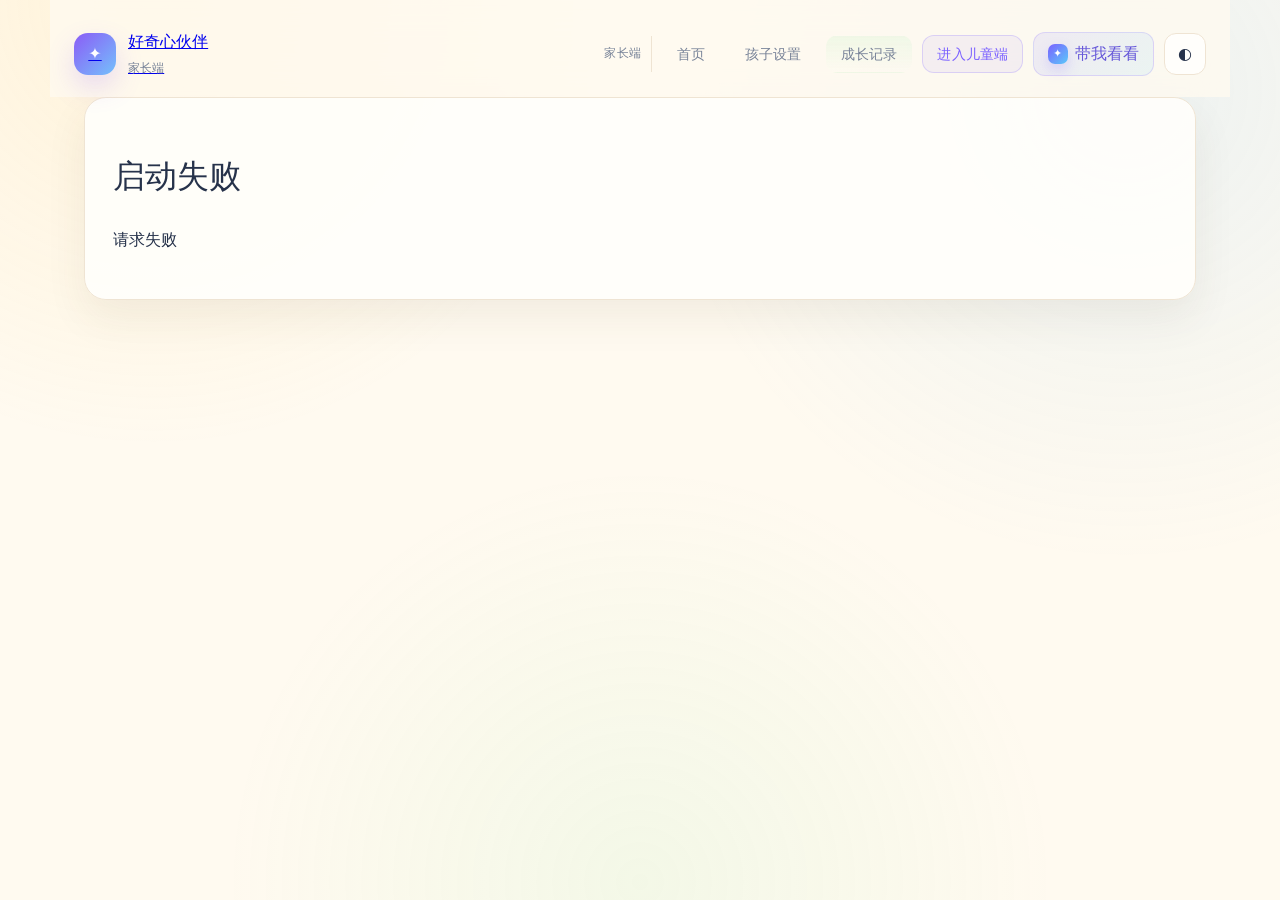
==== commit 0e4afc84: "feat: expand education agent demo" ====
--- a/static/index.html
+++ b/static/index.html
@@ -1 +1 @@
-<!doctype html><html lang="zh-CN"><head><meta charset="utf-8"/><meta name="viewport" content="width=device-width,initial-scale=1"/><title>好奇心伙伴 · 陪孩子把为什么问下去</title><link rel="stylesheet" href="/static/vendor/driverjs/driver.css?v=1.8.0"/><link rel="stylesheet" href="/static/styles.css?v=child-v52"/></head><body><div id="app"></div><script src="/static/vendor/driverjs/driver.js.iife.js?v=1.8.0"></script><script src="/static/app.js?v=child-v52"></script></body></html>
+<!doctype html><html lang="zh-CN"><head><meta charset="utf-8"/><meta name="viewport" content="width=device-width,initial-scale=1"/><title>好奇心伙伴 · 陪孩子把为什么问下去</title><link rel="stylesheet" href="/static/vendor/driverjs/driver.css?v=1.8.0"/><link rel="stylesheet" href="/static/styles.css?v=child-v56"/></head><body><div id="app"></div><script src="/static/vendor/driverjs/driver.js.iife.js?v=1.8.0"></script><script src="/static/app.js?v=child-v56"></script></body></html>
--- a/static/styles.css
+++ b/static/styles.css
@@ -885,6 +885,150 @@
   .loop-core{
     min-width:min(250px,calc(100% - 20px));
   }
+}
+
+/* v54: continuous child conversation and evidence-linked parent feed */
+.child-v2 .mic.conversation-active{
+  color:#fff;
+  border-color:#d85d5d;
+  background:#d85d5d;
+  box-shadow:0 10px 24px rgba(216,93,93,.18);
+}
+.child-v2 .mic.conversation-active:hover{background:#c94f4f}
+.conversation-pill{
+  display:inline-flex;
+  align-items:center;
+  gap:7px;
+  color:#26744a;
+  font-family:var(--font-ui);
+  font-size:12px;
+  font-weight:620;
+}
+.conversation-pill i,
+.parent-feed-intro>span i{
+  width:7px;
+  height:7px;
+  border-radius:50%;
+  background:#43a874;
+  box-shadow:0 0 0 5px rgba(67,168,116,.1);
+}
+.feed-hero{padding-bottom:30px}
+.parent-feed-layout{
+  display:grid;
+  grid-template-columns:minmax(0,1fr) 310px;
+  gap:28px;
+  align-items:start;
+  padding:26px 0 52px;
+}
+.parent-feed-main{min-width:0}
+.parent-feed-intro{
+  display:flex;
+  align-items:flex-end;
+  justify-content:space-between;
+  gap:18px;
+  padding:2px 2px 16px;
+}
+.parent-feed-intro h2{margin:6px 0 0;font-size:clamp(24px,3vw,34px)}
+.parent-feed-intro>span{
+  display:inline-flex;
+  align-items:center;
+  gap:8px;
+  color:var(--muted);
+  font-size:12px;
+  white-space:nowrap;
+}
+.parent-feed-list{display:grid;gap:16px}
+.parent-feed-card{
+  --feed-accent:#7b61ff;
+  position:relative;
+  overflow:hidden;
+  border:1px solid var(--line);
+  border-top:3px solid var(--feed-accent);
+  border-radius:8px;
+  background:var(--panel);
+  box-shadow:0 12px 32px rgba(42,35,66,.055);
+}
+.parent-feed-card.type-curiosity{--feed-accent:#4b9bd8}
+.parent-feed-card.type-learning{--feed-accent:#f0a43c}
+.parent-feed-card.type-communication{--feed-accent:#43a874}
+.parent-feed-card.type-association{--feed-accent:#8d6ccf}
+.parent-feed-card.type-activity{--feed-accent:#dc6c74}
+.feed-card-head{
+  display:grid;
+  grid-template-columns:42px minmax(0,1fr) auto;
+  gap:13px;
+  align-items:start;
+  padding:22px 22px 0;
+}
+.feed-card-head>small{color:var(--muted);font-family:var(--font-number);font-size:12px}
+.feed-card-head h2{margin:8px 0 0;font-size:21px;line-height:1.45}
+.feed-type-icon{
+  display:grid;
+  place-items:center;
+  width:42px;
+  height:42px;
+  border-radius:50%;
+  background:color-mix(in srgb,var(--feed-accent) 12%,var(--panel));
+  color:var(--feed-accent);
+  font-size:20px;
+  font-weight:700;
+}
+.feed-summary{margin:18px 22px;color:var(--muted);font-size:15px;line-height:1.78}
+.feed-suggestion{margin:0 22px 20px;padding-left:14px;border-left:3px solid var(--feed-accent)}
+.feed-suggestion b{color:var(--ink);font-family:var(--font-ui);font-size:13px}
+.feed-suggestion p{margin:5px 0 0;color:var(--ink);font-size:15px;line-height:1.75}
+.feed-evidence{border-top:1px solid var(--line);background:var(--panel2)}
+.feed-evidence>summary{
+  display:flex;
+  align-items:center;
+  justify-content:space-between;
+  gap:12px;
+  padding:13px 22px;
+  cursor:pointer;
+  list-style:none;
+  color:var(--ink);
+  font-family:var(--font-ui);
+  font-size:13px;
+  font-weight:620;
+}
+.feed-evidence>summary::-webkit-details-marker{display:none}
+.feed-evidence>summary:after{content:'＋';color:var(--feed-accent);order:3}
+.feed-evidence[open]>summary:after{content:'－'}
+.feed-evidence>summary span{margin-left:auto;color:var(--muted);font-size:11.5px;font-weight:500}
+.feed-evidence-body{display:grid;gap:14px;padding:2px 22px 20px}
+.feed-quotes{display:grid;gap:9px}
+.feed-quotes blockquote{margin:0;padding:10px 0 10px 14px;border-left:2px solid color-mix(in srgb,var(--feed-accent) 45%,transparent)}
+.feed-quotes p{margin:0;color:var(--ink);font-size:14px;line-height:1.7}
+.feed-quotes small{color:var(--muted);font-size:11.5px}
+.memory-basis{display:flex;align-items:center;gap:7px;flex-wrap:wrap}
+.memory-basis b{margin-right:2px;font-size:12px}
+.memory-basis span{padding:4px 8px;border:1px solid var(--line);border-radius:999px;color:var(--muted);background:var(--panel);font-size:11px}
+.feed-disclaimer{margin:0;color:var(--muted);font-size:12px;line-height:1.65}
+.feed-evidence-body>a{width:max-content;color:var(--primary);font-size:12.5px;font-weight:620;text-decoration:none}
+.parent-feed-side{position:sticky;top:18px;display:grid;gap:14px}
+.feed-side-section,.feed-safety-note{border:1px solid var(--line);border-radius:8px;background:var(--panel);padding:20px}
+.feed-side-section h2{margin:8px 0 16px;font-size:20px}
+.feed-side-section nav{display:grid}
+.feed-side-section a{display:grid;gap:4px;padding:14px 0;border-top:1px solid var(--line);color:var(--ink);text-decoration:none}
+.feed-side-section a span,.feed-side-section a small{color:var(--muted);font-size:11.5px}
+.feed-side-section a b{font-size:14px;line-height:1.55}
+.feed-safety-note b{font-size:14px}
+.feed-safety-note p{margin:8px 0 0;color:var(--muted);font-size:12.5px;line-height:1.7}
+html.dark .parent-feed-card,html.dark .feed-side-section,html.dark .feed-safety-note{background:var(--panel)}
+@media(max-width:900px){
+  .parent-feed-layout{grid-template-columns:1fr}
+  .parent-feed-side{position:static;grid-template-columns:1fr 1fr}
+}
+@media(max-width:620px){
+  .parent-feed-intro{align-items:flex-start;flex-direction:column}
+  .parent-feed-intro>span{white-space:normal}
+  .parent-feed-side{grid-template-columns:1fr}
+  .feed-card-head{grid-template-columns:36px minmax(0,1fr);padding:18px 16px 0}
+  .feed-card-head>small{display:none}
+  .feed-type-icon{width:36px;height:36px}
+  .feed-summary,.feed-suggestion{margin-left:16px;margin-right:16px}
+  .feed-evidence>summary,.feed-evidence-body{padding-left:16px;padding-right:16px}
+  .feed-evidence>summary span{display:none}
 }
 
 @media(max-width:560px){
@@ -1464,3 +1608,447 @@
 .memory-section-group{display:grid;gap:16px;margin:24px 0 30px}.memory-section-heading{display:flex;align-items:center;gap:14px;padding:0 4px}.memory-section-heading>span{display:grid;place-items:center;flex:0 0 42px;height:42px;border-radius:14px;background:linear-gradient(135deg,rgba(123,97,255,.15),rgba(90,200,250,.12));color:var(--primary);font-weight:800}.memory-section-heading>div{min-width:0}.memory-section-heading h2{margin:2px 0 0;font-size:clamp(20px,2.4vw,28px)}.memory-section-heading .pillbtn{margin-left:auto}.parent-summary-section{margin-top:20px}.memory-two-column{display:grid;grid-template-columns:minmax(0,1.35fr) minmax(300px,.65fr);gap:18px;align-items:start}.memory-two-column .memory-detail-section{margin:0}.memory-two-column .memory-detail-section>.section-head{display:none}.memory-two-column.compact-columns{grid-template-columns:repeat(2,minmax(0,1fr));margin-top:18px}.memory-system-details{border:1px solid var(--line);border-radius:22px;background:var(--panel);overflow:hidden}.memory-system-details summary{cursor:pointer;padding:18px 22px;font-weight:750;color:var(--primary);list-style:none}.memory-system-details summary::-webkit-details-marker{display:none}.memory-system-details summary::after{content:'＋';float:right}.memory-system-details[open] summary::after{content:'－'}.memory-system-grid{display:grid;grid-template-columns:repeat(2,minmax(0,1fr));gap:18px;padding:0 18px 18px}.memory-system-grid .agent-system-panel,.memory-system-grid .memory-graph{grid-column:1/-1}.memory-data-panel{display:flex;align-items:center;justify-content:space-between;gap:18px}.memory-data-panel p{margin:0;max-width:720px}.adaptation-trend{display:grid;gap:14px}.trend-head{align-items:flex-start}.trend-head .muted{margin-top:6px;max-width:620px}.trend-range{display:grid;gap:6px;color:var(--muted);font-size:12px}.trend-range select{min-width:126px;padding:9px 11px;border:1px solid var(--line);border-radius:12px;background:var(--panel2);color:var(--text)}.adaptation-chart{width:100%;min-height:250px;overflow:visible}.trend-grid line{stroke:var(--line);stroke-width:1}.trend-grid text,.trend-labels text{fill:var(--muted);font-size:11px}.trend-series polyline{fill:none;stroke:var(--series);stroke-width:3;stroke-linejoin:round;stroke-linecap:round}.trend-series circle{fill:var(--panel);stroke:var(--series);stroke-width:2.5}.trend-legend{display:flex;flex-wrap:wrap;gap:10px 18px}.trend-legend span{display:flex;align-items:center;gap:7px;color:var(--muted);font-size:12px}.trend-legend i{width:18px;height:4px;border-radius:99px}.trend-method-grid{display:grid;grid-template-columns:repeat(2,minmax(0,1fr));gap:10px}.trend-method-grid article{display:grid;gap:5px;padding:12px 14px;border:1px solid var(--line);border-radius:14px;background:var(--panel2)}.trend-method-grid b{font-size:13px;color:var(--text)}.trend-method-grid span{color:var(--muted);font-size:12px;line-height:1.6}.trend-empty{display:grid;place-items:center;min-height:220px;border:1px dashed var(--line);border-radius:18px;color:var(--muted);text-align:center;padding:30px}.parent-summary-section .parent-summary-grid{margin:0}
 @media(max-width:900px){.memory-two-column,.memory-two-column.compact-columns,.memory-system-grid{grid-template-columns:1fr}.memory-system-grid .agent-system-panel,.memory-system-grid .memory-graph{grid-column:auto}.memory-data-panel{align-items:flex-start;flex-direction:column}.memory-section-heading{align-items:flex-start;flex-wrap:wrap}.memory-section-heading .pillbtn{margin-left:56px}}
 @media(max-width:560px){.memory-section-group{margin:20px 0 26px}.memory-section-heading>span{flex-basis:36px;height:36px;border-radius:12px}.memory-section-heading .pillbtn{margin-left:50px;width:calc(100% - 50px);justify-content:center}.trend-head{display:grid}.trend-range select{width:100%}.adaptation-chart{min-height:210px}.trend-method-grid{grid-template-columns:1fr}.memory-system-details summary{padding:16px}.memory-system-grid{padding:0 12px 12px}}
+
+/* v53 儿童端与家长端彻底分流，家长信息按需展开 */
+.child-topbar{
+  max-width:1000px;
+  padding-top:18px;
+  padding-bottom:14px;
+}
+.child-parent-entry{
+  border-color:var(--line);
+  background:var(--panel);
+  color:var(--muted);
+  font-size:13px;
+  text-decoration:none;
+}
+.child-focus.stage{
+  grid-template-columns:minmax(0,1fr);
+  max-width:960px;
+  margin:0 auto;
+  padding-top:8px;
+}
+.child-focus .child-main{
+  min-height:calc(100vh - 126px);
+  gap:18px;
+  padding:26px;
+}
+.child-focus .focus-row{
+  grid-template-columns:220px minmax(0,1fr);
+  gap:18px;
+}
+.child-focus .avatar-card,
+.child-focus .answer-card{
+  min-height:270px;
+}
+.child-focus .avatar{
+  width:150px;
+}
+.child-voice-fallback{
+  max-width:170px;
+  line-height:1.5;
+}
+
+.nav-context{
+  display:inline-flex;
+  align-items:center;
+  min-height:36px;
+  padding:0 10px;
+  border-right:1px solid var(--line);
+  color:var(--muted);
+  font-size:12px;
+}
+.parent-nav .child-entry{
+  border-color:rgba(123,97,255,.22);
+  background:rgba(123,97,255,.07);
+  color:var(--primary);
+}
+.parent-home-hero{
+  display:flex;
+  align-items:flex-end;
+  justify-content:space-between;
+  gap:32px;
+  padding:40px 0 28px;
+  border-bottom:1px solid var(--line);
+}
+.parent-home-hero>div:first-child{
+  max-width:760px;
+}
+.parent-home-hero .title{
+  max-width:720px;
+  font-size:clamp(36px,4.7vw,56px);
+}
+.parent-home-hero .sub{
+  margin-top:18px;
+}
+.parent-home-actions{
+  display:flex;
+  flex:0 0 auto;
+  gap:10px;
+  flex-wrap:wrap;
+  justify-content:flex-end;
+}
+.parent-destinations{
+  display:grid;
+  grid-template-columns:repeat(2,minmax(0,1fr));
+  gap:14px;
+  margin:24px 0 34px;
+}
+.parent-destinations>a{
+  display:grid;
+  gap:6px;
+  min-width:0;
+  padding:20px 22px;
+  border:1px solid var(--line);
+  border-radius:18px;
+  background:var(--panel);
+  color:var(--ink);
+  text-decoration:none;
+  box-shadow:0 10px 28px rgba(42,35,66,.045);
+  transition:border-color .18s ease,transform .18s ease;
+}
+.parent-destinations>a:hover{
+  transform:translateY(-1px);
+  border-color:rgba(123,97,255,.28);
+}
+.parent-destinations span,
+.parent-destinations small{
+  color:var(--muted);
+  font-size:12px;
+}
+.parent-destinations b{
+  font-size:17px;
+  line-height:1.45;
+}
+.parent-disclosures,
+.memory-disclosure-list{
+  display:grid;
+  gap:12px;
+  padding-bottom:44px;
+}
+.parent-section-intro{
+  padding:4px 2px 8px;
+}
+.parent-section-intro h2{
+  margin:4px 0 6px;
+  font-size:clamp(24px,3vw,34px);
+}
+.parent-section-intro p:last-child{
+  margin:0;
+}
+.parent-disclosure,
+.memory-disclosure{
+  overflow:hidden;
+  border:1px solid var(--line);
+  border-radius:18px;
+  background:var(--panel);
+}
+.parent-disclosure>summary,
+.memory-disclosure>summary{
+  display:grid;
+  grid-template-columns:44px minmax(0,1fr) auto;
+  align-items:center;
+  gap:14px;
+  padding:18px 20px;
+  cursor:pointer;
+  list-style:none;
+}
+.parent-disclosure>summary::-webkit-details-marker,
+.memory-disclosure>summary::-webkit-details-marker{
+  display:none;
+}
+.parent-disclosure>summary>span,
+.memory-disclosure>summary>span{
+  display:grid;
+  place-items:center;
+  width:42px;
+  height:42px;
+  border-radius:12px;
+  background:var(--panel2);
+  color:var(--primary);
+  font-weight:760;
+}
+.parent-disclosure>summary>div,
+.memory-disclosure>summary>div{
+  display:grid;
+  min-width:0;
+  gap:3px;
+}
+.parent-disclosure>summary b,
+.memory-disclosure>summary b{
+  font-size:17px;
+  line-height:1.35;
+}
+.parent-disclosure>summary small,
+.parent-disclosure>summary div>small,
+.memory-disclosure>summary small,
+.memory-disclosure>summary em{
+  color:var(--muted);
+  font-size:12px;
+  font-style:normal;
+  line-height:1.5;
+}
+.parent-disclosure>summary>i,
+.memory-disclosure>summary>i{
+  min-width:48px;
+  color:var(--primary);
+  font-size:12px;
+  font-style:normal;
+  text-align:right;
+}
+.parent-disclosure>summary>i:after,
+.memory-disclosure>summary>i:after{
+  content:' ＋';
+}
+.parent-disclosure[open]>summary>i:after,
+.memory-disclosure[open]>summary>i:after{
+  content:' －';
+}
+.parent-disclosure[open]>summary,
+.memory-disclosure[open]>summary{
+  border-bottom:1px solid var(--line);
+  background:var(--panel2);
+}
+.parent-disclosure-content,
+.memory-disclosure-content{
+  padding:18px;
+}
+.parent-disclosure-content.parent-summary-grid{
+  grid-template-columns:repeat(2,minmax(0,1fr));
+  margin:0;
+}
+.memory-disclosure-list{
+  margin-top:22px;
+}
+.memory-disclosure-content .memory-detail-section{
+  border-top:0;
+  padding:0;
+}
+.memory-disclosure-content .memory-system-grid{
+  padding:0;
+}
+.memory-disclosure.danger-zone>summary>span,
+.memory-disclosure.danger-zone>summary>i{
+  color:var(--red);
+}
+
+@media(max-width:900px){
+  .child-focus .focus-row{
+    grid-template-columns:1fr;
+  }
+  .child-focus .avatar-card{
+    min-height:170px;
+    grid-template-columns:110px minmax(0,1fr);
+    justify-items:start;
+    padding:18px;
+  }
+  .child-focus .avatar{
+    width:96px;
+  }
+  .child-focus .answer-card{
+    min-height:190px;
+  }
+  .parent-home-hero{
+    align-items:flex-start;
+    flex-direction:column;
+  }
+  .parent-home-actions{
+    justify-content:flex-start;
+  }
+  .parent-disclosure-content.parent-summary-grid{
+    grid-template-columns:1fr;
+  }
+}
+
+@media(max-width:720px){
+  .child-topbar{
+    width:100%;
+    align-items:center;
+    flex-direction:row;
+    padding:14px 16px;
+  }
+  .child-topbar .brand small{
+    display:none;
+  }
+  .child-focus .child-main{
+    min-height:auto;
+    padding:18px;
+  }
+  .child-focus .stage-head{
+    align-items:flex-start;
+    flex-direction:column;
+  }
+  .child-focus .live-tag{
+    white-space:normal;
+  }
+  .parent-nav{
+    display:grid;
+    grid-template-columns:repeat(2,minmax(0,1fr));
+  }
+  .parent-nav .nav-context{
+    grid-column:1/-1;
+    border-right:0;
+    border-bottom:1px solid var(--line);
+    justify-content:center;
+  }
+  .parent-nav .guide-btn,
+  .parent-nav .theme{
+    grid-column:auto;
+  }
+  .parent-destinations{
+    grid-template-columns:1fr;
+  }
+  .parent-disclosure>summary,
+  .memory-disclosure>summary{
+    grid-template-columns:38px minmax(0,1fr);
+    padding:15px;
+  }
+  .parent-disclosure>summary>span,
+  .memory-disclosure>summary>span{
+    width:36px;
+    height:36px;
+  }
+  .parent-disclosure>summary>i,
+  .memory-disclosure>summary>i{
+    grid-column:2;
+    text-align:left;
+  }
+  .parent-disclosure-content,
+  .memory-disclosure-content{
+    padding:12px;
+  }
+  .memory-page-hero .memory-layers.v4{
+    grid-template-columns:repeat(2,minmax(0,1fr));
+  }
+}
+
+.evolution-showcase{
+  display:grid;
+  gap:18px;
+  margin-bottom:18px;
+  padding:24px;
+  border:1px solid var(--line);
+  border-radius:8px;
+  background:var(--panel);
+}
+.evolution-question{display:flex;align-items:baseline;gap:12px;padding:12px 14px;background:var(--panel2);border-left:3px solid var(--primary)}
+.evolution-question span{color:var(--muted);font-size:11.5px}.evolution-question b{font-size:16px}
+.answer-comparison{display:grid;grid-template-columns:1fr 1fr;gap:12px}
+.answer-comparison article{display:grid;gap:9px;align-content:start;min-height:180px;padding:18px;border:1px solid var(--line);border-radius:8px;background:var(--panel2)}
+.answer-comparison article.evolved{border-color:rgba(67,168,116,.36);background:color-mix(in srgb,#43a874 7%,var(--panel))}
+.answer-comparison small,.answer-comparison span{color:var(--muted);font-size:11.5px}
+.answer-comparison p{margin:0;color:var(--ink);font-size:15px;line-height:1.8}
+.nightly-head{display:flex;align-items:baseline;justify-content:space-between;gap:16px;margin-bottom:10px}
+.nightly-head h3{margin:0;font-size:17px}.nightly-head span{color:var(--muted);font-size:11.5px}
+.nightly-evolution{display:grid;gap:0}
+.nightly-evolution article{display:grid;grid-template-columns:32px 54px minmax(150px,.8fr) minmax(180px,1.2fr) auto;gap:10px;align-items:center;padding:12px 0;border-top:1px solid var(--line)}
+.nightly-evolution article i{display:grid;place-items:center;width:26px;height:26px;border-radius:50%;background:var(--panel2);color:var(--primary);font-style:normal;font-size:11px;font-weight:700}
+.nightly-evolution article small,.nightly-evolution article span{color:var(--muted);font-size:11.5px}.nightly-evolution article p{margin:0;font-size:13px}.nightly-evolution article b{font-size:13px}
+.education-skill-list{display:grid;gap:8px}
+.education-skill-list details{border-top:1px solid var(--line)}
+.education-skill-list summary{display:flex;align-items:center;justify-content:space-between;gap:12px;padding:13px 0;cursor:pointer;list-style:none}
+.education-skill-list summary::-webkit-details-marker{display:none}.education-skill-list summary div{display:grid;gap:3px}.education-skill-list summary small,.education-skill-list summary>span,.education-skill-list details>small{color:var(--muted);font-size:11.5px}
+.education-skill-list details>p{margin:0 0 6px;font-size:13.5px;line-height:1.72}.education-skill-list details>small{display:block;padding-bottom:13px}
+.showcase-boundary{margin:0;padding:10px 12px;border:1px solid rgba(240,164,60,.25);background:rgba(240,164,60,.07);color:var(--muted);font-size:11.5px;line-height:1.65}
+@media(max-width:760px){.answer-comparison{grid-template-columns:1fr}.nightly-head{align-items:flex-start;flex-direction:column}.nightly-evolution article{grid-template-columns:30px 48px 1fr}.nightly-evolution article p,.nightly-evolution article span{grid-column:3}.evolution-showcase{padding:16px}}
+
+/* v55: built-in showcase case switcher */
+.showcase-launch{
+  display:grid;
+  grid-template-columns:minmax(0,1fr) auto;
+  gap:28px;
+  align-items:center;
+  margin:24px 0 6px;
+  padding:24px 26px;
+  border:1px solid rgba(123,97,255,.22);
+  border-radius:8px;
+  background:linear-gradient(100deg,rgba(123,97,255,.075),rgba(90,200,250,.055),var(--panel));
+}
+.showcase-launch h2{margin:9px 0 6px;font-size:clamp(22px,2.8vw,31px)}
+.showcase-launch p:not(.eyebrow){max-width:760px;margin:0;color:var(--muted);font-size:14px;line-height:1.75}
+.showcase-launch>button{min-width:210px;min-height:48px}
+.showcase-facts{display:flex;flex-wrap:wrap;gap:8px 20px;margin-top:16px}
+.showcase-facts span{display:inline-flex;align-items:baseline;gap:5px;color:var(--muted);font-size:11.5px}
+.showcase-facts b{color:var(--primary);font-family:var(--font-number);font-size:18px}
+.showcase-quick{border-color:rgba(123,97,255,.28);color:var(--primary);background:rgba(123,97,255,.07)}
+.showcase-active-band{
+  display:flex;
+  align-items:center;
+  justify-content:space-between;
+  gap:20px;
+  margin:24px 0 6px;
+  padding:15px 18px;
+  border:1px solid rgba(67,168,116,.26);
+  border-left:4px solid #43a874;
+  border-radius:6px;
+  background:rgba(67,168,116,.065);
+}
+.showcase-active-band>div{display:flex;align-items:baseline;gap:10px;flex-wrap:wrap}
+.showcase-active-band span{color:#26744a;font-size:11.5px;font-weight:700}
+.showcase-active-band b{font-size:15px}.showcase-active-band small{color:var(--muted);font-size:11.5px}
+.showcase-active-band button,.exit-showcase-nav{white-space:nowrap}
+.exit-showcase-nav{border:1px solid rgba(220,108,116,.22);background:rgba(220,108,116,.06);color:#b84e58}
+.child-top-actions{display:flex;align-items:center;gap:9px}
+html.dark .showcase-launch{background:linear-gradient(100deg,rgba(123,97,255,.13),rgba(90,200,250,.08),var(--panel))}
+@media(max-width:760px){
+  .showcase-launch{grid-template-columns:1fr;padding:19px}
+  .showcase-launch>button{width:100%;min-width:0}
+  .showcase-active-band{align-items:flex-start;flex-direction:column}
+  .showcase-active-band button{width:100%}
+  .child-top-actions{gap:6px}.child-top-actions .pillbtn{padding:8px 10px;font-size:12px}
+}
+
+/* v56: complete parent evidence browser and deep-linked memory library */
+.memory-layers.v4>a{
+  display:block;
+  padding:18px;
+  border:1px solid var(--line);
+  border-radius:18px;
+  background:linear-gradient(180deg,#fff,#fff9ee);
+  color:var(--ink);
+  text-decoration:none;
+  transition:border-color .18s ease,transform .18s ease;
+}
+.memory-layers.v4>a:hover{transform:translateY(-1px);border-color:rgba(123,97,255,.3)}
+.memory-layers.v4>a b{display:block;color:var(--primary);font-family:var(--font-number);font-size:26px}
+.memory-layers.v4>a span{display:block;margin-top:5px;color:var(--muted);font-size:13px}
+.memory-layers.v4>a small{display:block;margin-top:7px;color:#97a0b3;font-size:11.5px}
+.evidence-actions{display:flex;flex-wrap:wrap;gap:9px 16px;align-items:center}
+.feed-evidence-body .evidence-actions a{width:auto}
+.evidence-actions .evidence-primary{font-weight:700}
+.full-chat-browser{display:grid;gap:14px}
+.full-chat-browser .section-head{margin-bottom:0}
+.full-chat-browser .section-head .muted{margin:6px 0 0}
+.chat-search{display:grid;grid-template-columns:minmax(0,1fr) auto;gap:9px}
+.chat-search input{min-width:0;padding:11px 13px;border:1px solid var(--line);border-radius:8px;background:var(--panel);color:var(--ink)}
+.chat-result-meta{display:flex;align-items:center;justify-content:space-between;gap:12px;padding:0 2px;color:var(--muted);font-size:12px}
+.chat-list.full{max-height:none;overflow:visible;padding:0}
+.chat-row{scroll-margin-top:20px}
+.chat-row-head{display:flex;align-items:center;gap:8px;flex-wrap:wrap}
+.chat-row-head>small{margin-left:auto}
+.chat-row-head>span{padding:3px 7px;border-radius:999px;background:rgba(240,164,60,.13);color:#a56200;font-size:10.5px;font-weight:700}
+.chat-row.source-evidence{border:2px solid rgba(240,164,60,.56);background:linear-gradient(180deg,#fffdf6,#fff4d7);box-shadow:0 0 0 4px rgba(240,164,60,.08)}
+.chat-pagination{display:flex;align-items:center;justify-content:center;gap:12px;padding-top:5px}
+.chat-pagination button{min-width:92px}.chat-pagination button:disabled{opacity:.45;cursor:not-allowed}
+.chat-pagination span{color:var(--muted);font-size:12px}.chat-empty{padding:24px;text-align:center}
+.safety-memory-panel{margin-top:16px}
+.safety-event-list{display:grid;gap:10px}
+.safety-event-list article{display:grid;gap:8px;padding:14px 16px;border:1px solid rgba(220,108,116,.22);border-radius:8px;background:rgba(220,108,116,.045)}
+.safety-event-list article>div{display:flex;align-items:center;justify-content:space-between;gap:12px}
+.safety-event-list article b{color:#b84e58}.safety-event-list article small{color:var(--muted);font-size:11.5px}
+.safety-event-list blockquote{margin:0;padding-left:12px;border-left:2px solid rgba(220,108,116,.4);color:var(--ink);font-size:14px}
+.safety-event-list p{margin:0;color:var(--muted);font-size:13px;line-height:1.65}
+.safety-event-list a,.memory-source-link,.association-list a{width:max-content;color:var(--primary);font-size:12px;font-weight:650;text-decoration:none}
+.understanding-secondary{margin-top:18px}
+.association-list{display:grid;gap:9px;margin-top:12px}
+.association-list article{display:grid;gap:7px;padding:13px 0;border-top:1px solid var(--line)}
+.association-list article>div{display:flex;align-items:flex-start;justify-content:space-between;gap:12px}
+.association-list article span{color:var(--primary);font-size:12px;font-weight:700}
+.association-list p{margin:0;color:var(--muted);font-size:13px;line-height:1.65}
+.association-list small{color:var(--muted);font-size:11.5px}
+.memory-source-link{display:inline-block;margin:10px 0 2px}
+.evidence-focus{scroll-margin-top:18px;animation:evidenceFocus 2.4s ease-out}
+@keyframes evidenceFocus{0%,35%{box-shadow:0 0 0 5px rgba(240,164,60,.22)}100%{box-shadow:0 0 0 0 rgba(240,164,60,0)}}
+html.dark .memory-layers.v4>a{background:var(--panel)}
+html.dark .chat-row.source-evidence{background:rgba(240,164,60,.1)}
+@media(max-width:700px){.chat-search{grid-template-columns:1fr}.chat-search button{width:100%}.chat-row-head>small{width:100%;margin-left:0}.memory-layers.v4>a{padding:14px}.evidence-actions{align-items:flex-start;flex-direction:column}}
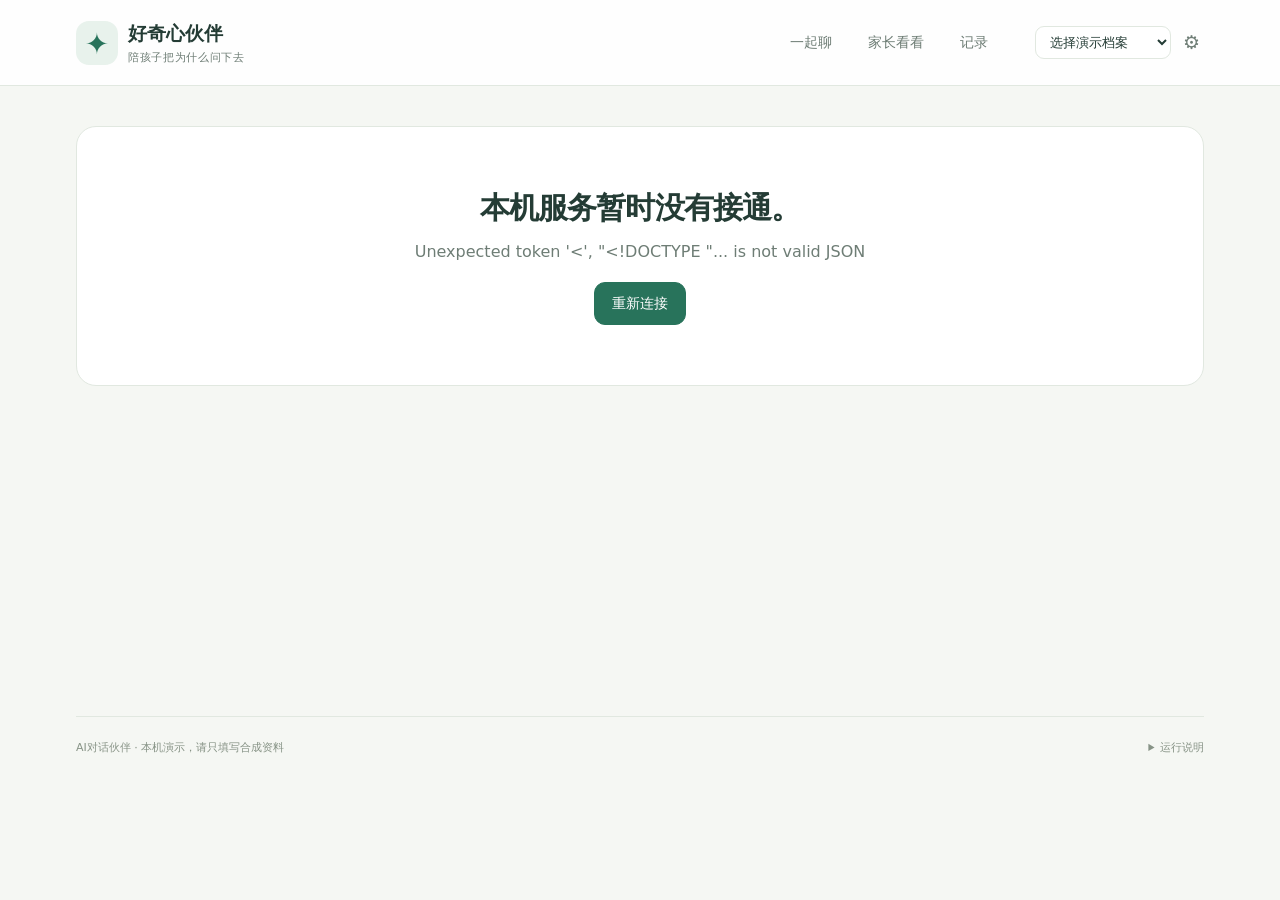
==== commit 76c6aabd: "feat: deliver local curiosity companion with grounded parent records" ====
--- a/static/index.html
+++ b/static/index.html
@@ -1 +1,2 @@
-<!doctype html><html lang="zh-CN"><head><meta charset="utf-8"/><meta name="viewport" content="width=device-width,initial-scale=1"/><title>好奇心伙伴 · 陪孩子把为什么问下去</title><link rel="stylesheet" href="/static/vendor/driverjs/driver.css?v=1.8.0"/><link rel="stylesheet" href="/static/styles.css?v=child-v56"/></head><body><div id="app"></div><script src="/static/vendor/driverjs/driver.js.iife.js?v=1.8.0"></script><script src="/static/app.js?v=child-v56"></script></body></html>
+<!doctype html>
+<html lang="zh-CN"><head><meta charset="utf-8"><meta name="viewport" content="width=device-width,initial-scale=1"><meta name="color-scheme" content="light"><title>好奇心伙伴 · 陪孩子把为什么问下去</title><link rel="stylesheet" href="/static/styles.css?v=companion-v2"></head><body><div id="app"><main><p>正在连接本机的好奇心伙伴…</p></main></div><script src="/static/app.js?v=companion-v2"></script></body></html>
--- a/static/styles.css
+++ b/static/styles.css
@@ -1,2054 +1,249 @@
-:root{--bg:#fbfaf7;--panel:#ffffff;--panel2:#f6f4ef;--ink:#202635;--muted:#71798a;--line:#e8e4dc;--line2:#f0ede7;--primary:#8b5cf6;--primary2:#c084fc;--violet:#7c3aed;--rose:#f472b6;--cyan:#22b8cf;--green:#2f9e44;--amber:#e6a23c;--red:#dc5454;--sun:#ffd166;--mint:#8ce99a;--sky:#74c0fc;--peach:#ffb4a2;--cream:#fff7df;--shadow:0 18px 46px rgba(42,35,66,.075);--radius:22px}html.dark{--bg:#11131a;--panel:#171a23;--panel2:#202431;--ink:#f3f0e8;--muted:#a7adbb;--line:#2d3342;--line2:#252a37;--shadow:0 20px 54px rgba(0,0,0,.36)}*{box-sizing:border-box}body{margin:0;background:var(--bg);color:var(--ink);font-family:Inter,ui-sans-serif,system-ui,-apple-system,BlinkMacSystemFont,"Segoe UI","PingFang SC","Hiragino Sans GB","Noto Sans CJK SC",sans-serif;-webkit-font-smoothing:antialiased}body:before{content:"";position:fixed;inset:0;pointer-events:none;background:radial-gradient(circle at 12% 0,rgba(255,209,102,.16),transparent 31%),radial-gradient(circle at 88% 10%,rgba(116,192,252,.13),transparent 34%),radial-gradient(circle at 50% 98%,rgba(140,233,154,.10),transparent 38%);z-index:-1}.shell{min-height:100vh}.topbar{position:sticky;top:0;z-index:30;display:flex;align-items:center;justify-content:space-between;gap:18px;max-width:1180px;margin:0 auto;padding:28px 24px;background:color-mix(in srgb,var(--bg) 78%,transparent);backdrop-filter:blur(18px)}.brand{display:flex;align-items:center;gap:12px;font-weight:850;letter-spacing:-.01em}.logo{width:42px;height:42px;border-radius:14px;background:linear-gradient(135deg,#8b5cf6,#74c0fc);display:grid;place-items:center;color:white;box-shadow:0 12px 28px rgba(139,92,246,.20)}html.dark .logo{background:linear-gradient(135deg,#f3f0e8,#c084fc);color:#111827}.brand small{display:block;margin-top:2px;color:var(--muted);font-weight:600;letter-spacing:0}.nav{display:flex;align-items:center;gap:10px;flex-wrap:wrap}.nav a,.pillbtn,button{appearance:none;border:1px solid transparent;border-radius:12px;background:transparent;color:var(--ink);text-decoration:none;font:inherit;font-weight:760;line-height:1;cursor:pointer;transition:.18s ease;padding:11px 14px}.nav a{color:var(--muted)}.nav a:hover,.nav a.active{color:var(--primary);background:color-mix(in srgb,var(--primary) 9%,transparent)}button:hover,.pillbtn:hover{transform:translateY(-1px)}.primary{background:linear-gradient(135deg,#8b5cf6,#4dabf7);color:white;border-color:transparent;box-shadow:0 14px 34px rgba(139,92,246,.22)}html.dark .primary{background:linear-gradient(135deg,#c4b5fd,#67e8f9);color:#111827}.subtle,.ghost{border-color:var(--line);background:var(--panel);color:var(--ink)}.danger{border-color:rgba(220,38,38,.18);background:rgba(220,38,38,.08);color:var(--red)}.theme{width:42px;height:42px;padding:0;border-color:var(--line);background:var(--panel)}main{max-width:1180px;margin:0 auto;padding:0 24px 56px}.hero{padding:48px 0 62px}.hero-grid{display:grid;grid-template-columns:minmax(0,1.05fr) minmax(360px,.95fr);gap:38px;align-items:center}.eyebrow,.kicker{margin:0 0 14px;color:var(--primary);font-size:11px;font-weight:850;letter-spacing:.14em;text-transform:uppercase}.title{margin:0;color:var(--ink);font-size:clamp(36px,5.6vw,66px);line-height:1.03;font-weight:820;letter-spacing:-.052em}.title .grad{background:linear-gradient(100deg,#8b5cf6,#20c997);-webkit-background-clip:text;background-clip:text;color:transparent}.sub{max-width:760px;margin:26px 0 0;color:var(--muted);font-size:17px;line-height:1.72}.hero-actions{display:flex;gap:14px;flex-wrap:wrap;margin-top:34px}.hero-actions a{display:inline-flex;align-items:center;gap:8px;border-radius:12px;padding:13px 17px;text-decoration:none;font-weight:850}.panel,.card,.section-card{background:color-mix(in srgb,var(--panel) 92%,transparent);border:1px solid var(--line);border-radius:var(--radius);box-shadow:var(--shadow)}.panel{padding:28px}.product-shot{position:relative;min-height:468px;overflow:hidden;padding:22px;background:linear-gradient(180deg,color-mix(in srgb,var(--panel2) 86%,transparent),var(--panel));border-radius:28px;border:1px solid var(--line);box-shadow:var(--shadow)}.product-shot:before{content:"";position:absolute;inset:-1px;background:radial-gradient(circle at 40% 0,rgba(139,92,246,.13),transparent 42%);pointer-events:none}.phone{position:relative;margin:0 auto;width:min(360px,100%);min-height:468px;border-radius:32px;border:1px solid var(--line);background:var(--panel);padding:18px;box-shadow:0 22px 64px rgba(42,35,66,.13)}.phone-head{display:flex;justify-content:space-between;align-items:center;margin-bottom:16px}.traffic{display:flex;gap:6px}.traffic i{width:8px;height:8px;border-radius:99px;background:var(--line)}.mini-card{border:1px solid var(--line);border-radius:20px;padding:16px;background:var(--panel2);margin-top:12px}.pulse-row{display:grid;grid-template-columns:44px 1fr;gap:12px;align-items:center}.mini-avatar{width:44px;height:44px;border-radius:15px;background:linear-gradient(135deg,#8b5cf6,#74c0fc);display:grid;place-items:center;color:#fff}.bar{height:8px;border-radius:99px;background:var(--line);overflow:hidden}.bar span{display:block;height:100%;width:66%;background:linear-gradient(90deg,#8b5cf6,#20c997);border-radius:inherit}.stats{display:grid;grid-template-columns:repeat(3,minmax(0,1fr));gap:16px;margin-top:34px}.stat{border:1px solid var(--line);border-radius:18px;background:var(--panel);padding:20px}.stat b{display:block;font-size:26px;letter-spacing:-.05em}.stat span{display:block;margin-top:7px;color:var(--muted);font-size:13px;line-height:1.45}.section{border-top:1px solid var(--line);padding:54px 0}.section h2{margin:0 0 18px;font-size:clamp(26px,3.5vw,40px);line-height:1.12;letter-spacing:-.036em}.section>p{max-width:820px;color:var(--muted);font-size:16.5px;line-height:1.72}.pillars{display:grid;grid-template-columns:repeat(3,minmax(0,1fr));gap:16px;margin-top:26px}.pillar{border:1px solid var(--line);border-radius:20px;background:var(--panel);padding:24px;min-height:210px}.pillar .idx{color:var(--primary);font-size:12px;font-weight:900;letter-spacing:.14em;text-transform:uppercase}.pillar h3{font-size:20px;letter-spacing:-.025em;margin:14px 0 8px}.pillar p{color:var(--muted);line-height:1.65}.grid{display:grid;gap:16px}.setupgrid{grid-template-columns:repeat(2,minmax(0,1fr))}label{display:grid;gap:8px;color:var(--ink);font-weight:800}input,textarea,select{width:100%;border:1px solid var(--line);border-radius:14px;padding:13px 14px;background:var(--panel2);color:var(--ink);font:inherit;outline:none}input:focus,textarea:focus,select:focus{border-color:var(--primary);box-shadow:0 0 0 4px rgba(225,29,72,.10)}.span2{grid-column:1/-1}.stage{display:grid;grid-template-columns:minmax(0,1fr) 400px;gap:22px;align-items:stretch;padding-top:18px}.child-main{position:relative;min-height:640px;overflow:hidden;display:flex;flex-direction:column;justify-content:space-between;background:radial-gradient(circle at 50% 0,rgba(139,92,246,.10),transparent 36%),var(--panel);border:1px solid var(--line);border-radius:28px;padding:28px;box-shadow:var(--shadow)}.stage-head{display:flex;justify-content:space-between;align-items:center;gap:14px}.live-tag{display:inline-flex;align-items:center;gap:8px;border:1px solid rgba(116,192,252,.36);border-radius:99px;padding:9px 12px;background:rgba(255,255,255,.68);font-size:13px;font-weight:850;color:#526075}.live-tag i{width:8px;height:8px;border-radius:50%;background:var(--green);box-shadow:0 0 0 6px rgba(22,163,74,.12)}.avatar-wrap{display:grid;place-items:center;margin:34px 0}.avatar{width:min(292px,70vw);aspect-ratio:1;border-radius:42% 58% 48% 52%;background:radial-gradient(circle at 34% 28%,#fff 0 7%,transparent 8%),linear-gradient(145deg,#8b5cf6 0%,#74c0fc 47%,#ffd166 100%);position:relative;box-shadow:inset -14px -14px 30px rgba(93,64,55,.10),0 24px 70px rgba(116,192,252,.24),0 0 0 10px rgba(255,255,255,.52);animation:breathe 3.6s ease-in-out infinite}.avatar:before,.avatar:after{content:"";position:absolute;top:37%;width:34px;height:45px;border-radius:50%;background:#fff;box-shadow:0 8px 0 rgba(0,0,0,.10) inset}.avatar:before{left:30%}.avatar:after{right:30%}.mouth{position:absolute;left:50%;top:61%;width:72px;height:30px;border-radius:0 0 80px 80px;background:#fff7df;transform:translateX(-50%)}.speaking .mouth{animation:talk .34s infinite alternate}.listening .avatar{box-shadow:0 0 0 18px rgba(6,182,212,.12),0 0 0 40px rgba(6,182,212,.07),0 32px 90px rgba(6,182,212,.25)}.thinking .avatar{filter:hue-rotate(38deg);animation:breathe 1.4s ease-in-out infinite}.error .avatar{filter:saturate(.6)}.state{display:inline-flex;align-items:center;gap:10px;margin:0 auto;padding:12px 16px;border-radius:999px;background:rgba(255,255,255,.74);border:1px solid rgba(255,209,102,.42);font-weight:850}.dialogue{display:grid;grid-template-columns:1fr 1.3fr;gap:14px}.transcript,.answer{border:1px solid var(--line);border-radius:20px;background:var(--panel2);padding:18px;text-align:left;line-height:1.7}.answer{background:linear-gradient(180deg,rgba(255,247,223,.88),rgba(255,255,255,.78));font-size:17px}.answer b,.transcript b{display:block;margin-bottom:8px}.side{display:flex;flex-direction:column;gap:14px}.composer{display:grid;gap:12px}.mic{min-height:94px;border-radius:20px;background:linear-gradient(135deg,#8b5cf6,#74c0fc);color:white;font-size:20px;box-shadow:0 18px 42px rgba(139,92,246,.20)}html.dark .mic{background:linear-gradient(135deg,#8b5cf6,#74c0fc)}.mic.recording{animation:pulse 1s infinite}.chips,.actions{display:flex;gap:9px;flex-wrap:wrap}.chip{border-color:rgba(116,192,252,.30);background:linear-gradient(180deg,rgba(255,255,255,.92),rgba(246,244,239,.78));font-size:13px;padding:10px 12px}.mini{border:1px solid var(--line);border-radius:20px;background:var(--panel);padding:18px}.muted{color:var(--muted)}.cards{display:grid;grid-template-columns:repeat(3,minmax(0,1fr));gap:16px;margin-top:22px}.knowledge{border:1px solid var(--line);border-radius:24px;background:var(--panel);padding:22px;box-shadow:0 18px 45px rgba(15,23,42,.06)}.cardhead{display:flex;justify-content:space-between;gap:12px;align-items:flex-start}.knowledge h2{font-size:20px;margin:0 0 10px;letter-spacing:-.03em}.badge{display:inline-flex;align-items:center;border-radius:99px;padding:7px 10px;background:var(--panel2);border:1px solid var(--line);color:var(--muted);font-size:12px;font-weight:900}.known{background:rgba(22,163,74,.10);color:var(--green);border-color:rgba(22,163,74,.20)}.needs_review{background:rgba(220,38,38,.10);color:var(--red);border-color:rgba(220,38,38,.20)}.learning{background:rgba(217,119,6,.12);color:#f59e0b;border-color:rgba(217,119,6,.20)}.meter{height:9px;background:var(--line2);border-radius:99px;overflow:hidden;margin:14px 0 8px}.meter>i{display:block;height:100%;background:linear-gradient(90deg,#8b5cf6,#20c997);border-radius:inherit}.timeline{display:grid;gap:10px}.turn{border:1px solid var(--line);background:var(--panel2);border-radius:16px;padding:13px 14px}.toast{position:fixed;left:50%;bottom:24px;transform:translateX(-50%);z-index:80;background:#111827;color:#fff;border-radius:999px;padding:13px 18px;box-shadow:0 20px 60px rgba(0,0,0,.25)}.hidden{display:none!important}
-.child-main:before,.child-main:after{content:"";position:absolute;pointer-events:none;border-radius:999px;opacity:.75}.child-main:before{width:86px;height:86px;left:34px;top:118px;background:radial-gradient(circle,#ffd166 0 28%,transparent 30%),radial-gradient(circle at 78% 22%,#74c0fc 0 11%,transparent 13%)}.child-main:after{width:110px;height:110px;right:34px;bottom:160px;background:radial-gradient(circle at 30% 30%,#8ce99a 0 12%,transparent 14%),radial-gradient(circle at 70% 72%,#ffb4a2 0 10%,transparent 12%)}
-@keyframes breathe{50%{transform:translateY(-8px) scale(1.025)}}@keyframes talk{to{height:47px;transform:translateX(-50%) translateY(-5px)}}@keyframes pulse{50%{transform:scale(1.025)}}
-.codeblock{overflow-x:auto;border:1px solid var(--line);border-radius:18px;background:var(--panel2);padding:20px;color:var(--ink);font:12.5px/1.72 ui-monospace,SFMono-Regular,Menlo,Monaco,Consolas,"Liberation Mono",monospace;white-space:pre;box-shadow:inset 0 1px 0 rgba(255,255,255,.04)}.roadmap{display:grid;gap:12px;margin-top:24px}.road{display:grid;grid-template-columns:110px 1fr;gap:16px;align-items:start;border:1px solid var(--line);border-radius:18px;padding:18px;background:var(--panel)}.road b{color:var(--primary);font-size:12px;letter-spacing:.14em;text-transform:uppercase}.road p{margin:0;color:var(--muted);line-height:1.7}.tablecard{overflow:auto;border:1px solid var(--line);border-radius:20px;background:var(--panel)}.tablecard table{width:100%;border-collapse:collapse;min-width:680px}.tablecard th,.tablecard td{padding:15px 16px;border-bottom:1px solid var(--line);text-align:left}.tablecard th{background:var(--panel2);font-size:13px}.tablecard td{color:var(--muted);line-height:1.55}.tablecard tr:last-child td{border-bottom:0}
-@media(max-width:980px){.hero-grid,.stage{grid-template-columns:1fr}.product-shot{min-height:auto}.dialogue{grid-template-columns:1fr}.cards,.pillars,.stats{grid-template-columns:1fr}.setupgrid{grid-template-columns:1fr}.span2{grid-column:auto}.topbar{padding:18px 16px;align-items:flex-start;flex-direction:column}main{padding:0 16px 42px}.hero{padding-top:36px}.title{font-size:40px}.child-main{min-height:620px}.side{order:-1}}
-/* 中文儿童端视觉优化：降低对比压迫感，增加温暖留白与星球化表达 */
-:root{--bg:#fffaf0;--panel:#fffefb;--panel2:#fff7e8;--ink:#26324a;--muted:#788398;--line:#efe4d3;--primary:#7b61ff;--primary2:#6ec6ff;--violet:#7b61ff;--rose:#ff8cc6;--cyan:#5ac8fa;--green:#46b56a;--amber:#ffb84d;--red:#e86464;--shadow:0 18px 42px rgba(81,69,42,.075)}
-html.dark{--bg:#151927;--panel:#1c2232;--panel2:#252b3d;--ink:#fff8ea;--muted:#b8c0d4;--line:#333a4f;--shadow:0 20px 54px rgba(0,0,0,.34)}
-body{font-family:ui-sans-serif,system-ui,-apple-system,BlinkMacSystemFont,"PingFang SC","Hiragino Sans GB","Microsoft YaHei","Noto Sans CJK SC",sans-serif}
-.eyebrow,.kicker{text-transform:none;letter-spacing:.08em;color:#6b7cff}.title{font-weight:780}.section h2{font-weight:760}.brand{font-weight:820}.nav a,.pillbtn,button{font-weight:720}.child-main{background:radial-gradient(circle at 50% 0,rgba(255,216,112,.28),transparent 34%),radial-gradient(circle at 18% 26%,rgba(125,211,252,.16),transparent 28%),var(--panel)}.avatar{background:radial-gradient(circle at 34% 28%,#fff 0 7%,transparent 8%),linear-gradient(145deg,#8ec5ff 0%,#b7f3c7 45%,#ffd166 100%);box-shadow:inset -14px -14px 30px rgba(93,64,55,.08),0 24px 70px rgba(116,192,252,.22),0 0 0 10px rgba(255,255,255,.58)}.mic{background:linear-gradient(135deg,#72b7ff,#9be7a8 52%,#ffd166);color:#243047;text-shadow:0 1px 0 rgba(255,255,255,.2)}.primary{background:linear-gradient(135deg,#7b61ff,#5ac8fa);box-shadow:0 14px 30px rgba(91,124,250,.18)}.answer{background:linear-gradient(180deg,rgba(255,249,225,.95),rgba(255,255,255,.86));font-size:16px}.transcript,.answer{font-size:15.5px}.stage-head h1{font-weight:760}.live-tag,.state{background:rgba(255,255,255,.76);color:#536078}.chip{background:linear-gradient(180deg,#ffffff,#fff7e8);border-color:#eadcc8}.chip.teach{border-color:rgba(123,97,255,.24);background:linear-gradient(180deg,rgba(255,255,255,.95),rgba(123,97,255,.08))}.memory-layers{display:grid;grid-template-columns:repeat(4,minmax(0,1fr));gap:12px;margin-top:24px}.memory-layers>div{border:1px solid var(--line);border-radius:18px;background:var(--panel);padding:18px}.memory-layers b{display:block;font-size:26px;letter-spacing:-.04em;color:var(--primary)}.memory-layers span{display:block;color:var(--muted);font-size:13px;margin-top:5px}.planet-panel{overflow:hidden}.planets{display:grid;grid-template-columns:1fr;gap:10px}.planet{position:relative;display:grid;grid-template-columns:40px 1fr;column-gap:11px;align-items:center;border:1px solid var(--line);border-radius:18px;padding:11px 12px;background:linear-gradient(135deg,rgba(255,255,255,.96),rgba(255,247,232,.78));overflow:hidden}.planet:after{content:"";position:absolute;right:-18px;top:-18px;width:60px;height:60px;border-radius:50%;background:rgba(125,211,252,.16)}.planet span{grid-row:1/3;width:40px;height:40px;border-radius:50%;display:grid;place-items:center;background:#fff;box-shadow:inset 0 -5px 10px rgba(0,0,0,.04),0 8px 18px rgba(0,0,0,.06)}.planet b{font-size:14px;position:relative}.planet small{font-size:12px;color:var(--muted);position:relative}.planet.known span{background:#e7fbe9}.planet.learning span{background:#fff0cc}.planet.needs_review span{background:#ffe2e2}.planet.candidate span{background:#eaf6ff}.experiment{background:linear-gradient(135deg,rgba(255,246,214,.98),rgba(232,250,239,.92));border-color:#eadcc8}.experiment b{display:block;margin-bottom:7px}.experiment p{margin:6px 0 0;color:#596274;line-height:1.65}.review{background:linear-gradient(180deg,rgba(255,245,245,.4),transparent);border-top-color:rgba(232,100,100,.22)}.two-col{display:grid;grid-template-columns:1.2fr .8fr;gap:16px;margin-top:22px;align-items:start}.pref-list{margin-top:14px}.safety-list{display:flex;align-items:center;gap:10px;flex-wrap:wrap;margin:14px 0}.knowledge .actions button{font-size:13px;padding:10px 11px}.knowledge p{line-height:1.62;color:var(--muted)}.knowledge p b{color:var(--ink)}
-@media(max-width:980px){.memory-layers{grid-template-columns:repeat(2,minmax(0,1fr))}.two-col{grid-template-columns:1fr}.stage{gap:16px}.mic{min-height:82px}}
-
-/* 2026-07-22 儿童端交互重构：更少等待感、更小头像、更突出回答 */
-.child-v2.stage{grid-template-columns:minmax(0,1fr) 360px;gap:18px;align-items:start;padding-top:14px}.child-v2 .child-main{min-height:unset;padding:22px;border-radius:26px;justify-content:flex-start;gap:16px}.child-v2 .stage-head h1{margin:0;font-size:clamp(24px,3vw,34px);letter-spacing:-.03em}.child-v2 .focus-row{display:grid;grid-template-columns:220px minmax(0,1fr);gap:16px;align-items:stretch}.child-v2 .avatar-card{position:relative;display:grid;place-items:center;align-content:center;gap:12px;min-height:260px;border:1px solid var(--line);border-radius:24px;background:linear-gradient(180deg,rgba(255,255,255,.78),rgba(255,247,232,.72));overflow:hidden}.child-v2 .avatar-card:before{content:"";position:absolute;inset:auto -28px -34px auto;width:120px;height:120px;border-radius:50%;background:rgba(155,231,168,.22)}.child-v2 .avatar{width:158px;max-width:70%;box-shadow:inset -10px -10px 22px rgba(93,64,55,.07),0 16px 42px rgba(116,192,252,.18),0 0 0 8px rgba(255,255,255,.52)}.child-v2 .avatar:before,.child-v2 .avatar:after{width:20px;height:28px}.child-v2 .mouth{width:44px;height:18px}.child-v2 .state{font-size:13px;padding:9px 12px;position:relative}.child-v2 .answer-card{min-height:260px;border:1px solid var(--line);border-radius:24px;padding:22px;background:linear-gradient(180deg,rgba(255,249,225,.98),rgba(255,255,255,.9));box-shadow:0 14px 34px rgba(81,69,42,.06);display:flex;flex-direction:column;justify-content:center}.answer-top{display:flex;align-items:center;justify-content:space-between;gap:10px;margin-bottom:10px}.answer-top b{font-size:16px}.child-v2 #answerText{font-size:clamp(20px,2.4vw,28px);line-height:1.56;letter-spacing:-.015em;color:var(--ink);font-weight:650}.child-v2 #follow{display:block;margin-top:14px}.tiny-loading{display:inline-flex;align-items:center;gap:6px;border-radius:999px;background:rgba(123,97,255,.08);border:1px solid rgba(123,97,255,.16);color:var(--primary);font-size:12px;font-weight:800;padding:6px 10px}.tiny-loading:before{content:"";width:6px;height:6px;border-radius:50%;background:var(--primary);animation:pulse 1s infinite}.child-v2 .transcript.wide{background:rgba(255,255,255,.78);font-size:15px;min-height:72px}.child-v2 .child-actions{display:grid;grid-template-columns:260px 1fr;gap:12px;align-items:center}.child-v2 .text-fallback{display:grid;grid-template-columns:1fr auto;gap:10px}.child-v2 .mic{min-height:64px;border-radius:18px;font-size:18px}.child-v2 .mic:disabled,.child-v2 button:disabled{opacity:.62;cursor:not-allowed;transform:none}.child-v2 .feedback-row{padding-top:2px}.child-v2 .side{gap:12px}.mini.compact{padding:15px;border-radius:18px}.mini-title{display:flex;align-items:flex-start;justify-content:space-between;gap:12px;margin-bottom:10px}.mini-title .eyebrow{margin:0}.mini-title small{color:var(--muted);font-size:12px}.demo-qs .actions{gap:8px}.demo-qs button{font-size:13px;padding:9px 10px}.child-v2 .planets{gap:8px}.child-v2 .planet{grid-template-columns:34px 1fr;padding:9px 10px;border-radius:16px}.child-v2 .planet span{width:34px;height:34px}.child-v2 .planet b{font-size:13px}.child-v2 .planet small{font-size:11.5px}.pipeline-mini p,.experiment.compact p{margin:8px 0 0;color:var(--muted);line-height:1.55;font-size:13.5px}.pipeline-dots{display:flex;gap:8px;margin:8px 0}.pipeline-dots i{width:34px;height:6px;border-radius:99px;background:var(--line)}.pipeline-dots i.on{background:linear-gradient(90deg,#7b61ff,#5ac8fa,#9be7a8);box-shadow:0 0 0 4px rgba(123,97,255,.06)}.child-v2 .child-main:before{width:60px;height:60px;top:96px;left:24px;opacity:.55}.child-v2 .child-main:after{width:76px;height:76px;right:24px;bottom:112px;opacity:.45}@media(max-width:980px){.child-v2.stage{grid-template-columns:1fr}.child-v2 .side{order:0}.child-v2 .focus-row{grid-template-columns:1fr}.child-v2 .avatar-card{min-height:190px}.child-v2 .avatar{width:128px}.child-v2 .answer-card{min-height:190px}.child-v2 .child-actions{grid-template-columns:1fr}.child-v2 .text-fallback{grid-template-columns:1fr}.child-v2 #answerText{font-size:21px}}
-
-/* 2026-07-22 child-v3：逐项修复交互细节——头像更小、信息层级更稳、右栏更轻、语音流程更明确 */
-.child-v2.stage{grid-template-columns:minmax(0,1fr) 328px;gap:16px;max-width:1120px;margin:0 auto}.child-v2 .child-main{padding:20px;border-radius:24px;gap:14px}.child-v2 .stage-head{align-items:flex-start}.child-v2 .stage-head h1{font-size:clamp(22px,2.55vw,30px);line-height:1.18}.child-v2 .live-tag{padding:8px 11px;font-size:12.5px;white-space:nowrap}.child-v2 .focus-row{grid-template-columns:168px minmax(0,1fr);gap:14px}.child-v2 .avatar-card{min-height:226px;border-radius:22px;gap:9px;background:linear-gradient(180deg,rgba(255,255,255,.82),rgba(255,249,235,.72))}.child-v2 .avatar{width:118px;max-width:74%;box-shadow:inset -8px -8px 18px rgba(93,64,55,.06),0 12px 30px rgba(116,192,252,.16),0 0 0 7px rgba(255,255,255,.58)}.child-v2 .avatar:before,.child-v2 .avatar:after{width:16px;height:23px}.child-v2 .mouth{width:36px;height:14px}.child-v2 .state{font-size:12.5px;padding:8px 10px;box-shadow:none}.voice-note{position:relative;color:var(--muted);font-size:11.5px;font-weight:760;text-align:center}.child-v2 .answer-card{min-height:226px;padding:20px 22px;border-radius:22px}.child-v2 #answerText{font-size:clamp(19px,2.05vw,25px);line-height:1.62;font-weight:620}.child-v2 #follow{font-size:13.5px;line-height:1.55}.child-v2 .transcript.wide{min-height:58px;padding:13px 15px;border-radius:18px;display:grid;grid-template-columns:72px 1fr;gap:8px;align-items:start}.child-v2 .transcript.wide b{margin:0;color:var(--primary)}.child-v2 .child-actions{grid-template-columns:230px 1fr}.child-v2 .mic{min-height:58px;border-radius:17px;font-size:16.5px}.child-v2 .text-fallback input{padding:12px 13px}.child-v2 .feedback-row{gap:8px}.child-v2 .feedback-row .chip{padding:9px 10px;font-size:12.6px}.child-v2 .side{gap:10px}.child-v2 .mini{box-shadow:0 10px 26px rgba(81,69,42,.045)}.child-v2 .mini.compact{padding:13px;border-radius:17px}.child-v2 .mini-title{margin-bottom:8px}.child-v2 .demo-qs .actions{display:grid;grid-template-columns:1fr 1fr;gap:7px}.child-v2 .demo-qs button{min-height:38px;padding:8px 9px;font-size:12.5px;text-align:left;line-height:1.25}.child-v2 .voice-demo{border-color:rgba(70,181,106,.24);background:linear-gradient(180deg,#fff,rgba(155,231,168,.16));color:#2f7650}.child-v2 .planet-panel .mini-title small,.child-v2 .experiment .mini-title small{display:none}.child-v2 .planets{gap:7px}.child-v2 .planet{grid-template-columns:30px 1fr;padding:8px 9px}.child-v2 .planet span{width:30px;height:30px;font-size:15px}.child-v2 .pipeline-dots i{width:30px;height:5px}.child-v2 .pipeline-mini p,.child-v2 .experiment.compact p{font-size:12.8px;line-height:1.5}.tiny-loading.soft{background:rgba(70,181,106,.08);border-color:rgba(70,181,106,.18);color:var(--green)}.tiny-loading.soft:before{background:var(--green)}
-@media(max-width:980px){.child-v2.stage{grid-template-columns:1fr}.child-v2 .focus-row{grid-template-columns:1fr}.child-v2 .avatar-card{min-height:142px;grid-template-columns:96px 1fr;justify-items:start;padding:14px}.child-v2 .avatar{width:86px}.child-v2 .state{margin:0}.voice-note{text-align:left}.child-v2 .answer-card{min-height:182px}.child-v2 .child-actions{grid-template-columns:1fr}.child-v2 .demo-qs .actions{grid-template-columns:1fr 1fr}}
-
-/* 2026-07-22 v4 全站产品化：统一字体层级 + 家长端/建档/Memory Library 可视化 */
-:root{--font-body:ui-sans-serif,system-ui,-apple-system,BlinkMacSystemFont,"PingFang SC","Hiragino Sans GB","Microsoft YaHei",sans-serif;--soft-blue:#eaf6ff;--soft-green:#edfbea;--soft-yellow:#fff5d8;--soft-purple:#f1edff;--text-soft:#667085}body{font-family:var(--font-body);font-size:15.5px;letter-spacing:-.01em;color:var(--ink)}main{max-width:1160px}.title{font-size:clamp(34px,4.7vw,58px);line-height:1.06;font-weight:760;letter-spacing:-.048em}.compact-title{font-size:clamp(32px,4.15vw,52px)}.sub{font-size:16px;line-height:1.78;color:#687389}.section h2,.panel h2{font-size:clamp(22px,2.5vw,32px);line-height:1.18;letter-spacing:-.032em;margin:0 0 12px;font-weight:730}.panel h3{font-size:20px;line-height:1.25;margin:8px 0 10px}.eyebrow{font-size:11.5px;letter-spacing:.06em;color:#6978ff}.badge{font-weight:780}.stat b,.memory-layers b{font-weight:740}.topbar{padding-bottom:18px}.brand small{font-size:12px}.nav a{font-size:14px}.setup-hero,.parent-hero{display:grid;grid-template-columns:minmax(0,1fr) 390px;gap:24px;align-items:stretch;padding:28px 0 24px}.setup-preview,.level-panel{position:relative;overflow:hidden;border:1px solid var(--line);border-radius:28px;background:linear-gradient(145deg,rgba(255,255,255,.94),rgba(255,247,232,.82));box-shadow:var(--shadow);padding:24px}.setup-preview:before,.level-panel:before,.memory-graph:before{content:"";position:absolute;inset:-80px -60px auto auto;width:180px;height:180px;border-radius:50%;background:rgba(90,200,250,.14)}.preview-orb{height:112px;display:grid;place-items:center}.mini-face{width:86px!important}.setup-points{display:grid;grid-template-columns:repeat(3,minmax(0,1fr));gap:12px;margin-top:26px}.setup-points div{border:1px solid var(--line);background:var(--panel);border-radius:18px;padding:16px}.setup-points b{display:block;color:var(--ink);font-size:16px}.setup-points span{display:block;margin-top:6px;color:var(--muted);font-size:13px;line-height:1.45}.tag-cloud{display:flex;flex-wrap:wrap;gap:8px;margin:16px 0}.tag-cloud span{border:1px solid var(--line);border-radius:999px;background:#fff;padding:7px 10px;font-size:12.5px;color:#596274;font-weight:720}.level-card{border:1px solid rgba(123,97,255,.16);background:rgba(123,97,255,.07);border-radius:18px;padding:14px;margin-top:12px}.level-card p{margin:6px 0 0;color:var(--muted);line-height:1.6}.mini-flow{display:grid;grid-template-columns:repeat(5,1fr);gap:6px;margin-top:16px}.mini-flow i{font-style:normal;text-align:center;border-radius:12px;background:rgba(255,255,255,.75);border:1px solid var(--line);padding:8px 4px;color:#697389;font-size:11px;font-weight:760}.setup-workspace{display:grid;grid-template-columns:minmax(0,1fr) 310px;gap:18px;align-items:start;padding-bottom:40px}.setup-form-v4{padding:24px}.form-head,.section-head{display:flex;align-items:flex-start;justify-content:space-between;gap:16px;margin-bottom:18px}.setup-form-v4 label{font-size:14px;font-weight:720;color:#354056}.setup-form-v4 input,.setup-form-v4 textarea,.setup-form-v4 select{background:#fff;border-color:#eadfcf;font-size:15px}.form-actions{margin-top:18px}.principle ul{padding-left:18px;margin:14px 0 0;color:var(--muted);line-height:1.9}.parent-hero{grid-template-columns:minmax(0,1fr) 450px}.level-panel{display:grid;grid-template-columns:minmax(0,1fr) 132px;gap:18px;align-items:center}.level-panel h2{font-size:26px}.level-panel p{color:var(--muted);line-height:1.7;margin:0}.level-ring{--p:60;width:128px;height:128px;border-radius:50%;display:grid;place-items:center;background:conic-gradient(#7b61ff calc(var(--p)*1%),#e9e3d4 0);position:relative}.level-ring:after{content:"";position:absolute;inset:12px;border-radius:50%;background:var(--panel)}.level-ring b,.level-ring span{position:relative;z-index:1}.level-ring b{font-size:34px;color:var(--primary);line-height:1}.level-ring span{display:block;font-size:12px;color:var(--muted);margin-top:42px;position:absolute}.memory-layers.v4{grid-template-columns:repeat(4,minmax(0,1fr));margin:6px 0 20px}.memory-layers.v4>div{padding:18px;background:linear-gradient(180deg,#fff,#fff9ee)}.memory-layers.v4 small{display:block;color:#97a0b3;font-size:11.5px;margin-top:7px}.dashboard-grid{display:grid;grid-template-columns:minmax(0,1fr) 330px;gap:18px;align-items:start}.dashboard-grid>div{display:grid;gap:18px}.growth-panel,.memory-graph,.chat-memory,.evo-timeline,.pref-panel{padding:22px}.growth-grid{display:grid;grid-template-columns:repeat(4,minmax(0,1fr));gap:12px}.growth-cell{border:1px solid var(--line);border-radius:18px;padding:14px;background:rgba(255,255,255,.72)}.growth-top{display:flex;align-items:center;justify-content:space-between;gap:10px}.growth-top b{font-size:13.5px}.growth-top span{font-weight:800;color:var(--primary)}.meter.soft{height:8px;margin:10px 0 6px;background:#eee6d8}.trend-bars{height:128px;display:flex;gap:12px;align-items:end;border:1px solid var(--line);border-radius:18px;background:linear-gradient(180deg,rgba(234,246,255,.7),rgba(255,255,255,.72));padding:15px;margin-top:16px;overflow:auto}.trend-bars div{min-width:38px;text-align:center}.trend-bars i{display:block;width:22px;margin:0 auto 7px;border-radius:999px;background:linear-gradient(180deg,#7b61ff,#5ac8fa,#9be7a8)}.trend-bars span,.trend-bars small{display:block;font-size:11px;color:var(--muted)}.graph-canvas{position:relative;height:360px;border:1px solid var(--line);border-radius:24px;background:radial-gradient(circle at 20% 20%,rgba(123,97,255,.08),transparent 32%),radial-gradient(circle at 80% 70%,rgba(155,231,168,.12),transparent 34%),#fffdf8;overflow:hidden}.graph-canvas svg{position:absolute;inset:0;width:100%;height:100%;z-index:0}.graph-canvas path{fill:none;stroke:rgba(123,97,255,.16);stroke-width:.55;stroke-dasharray:2 2}.mem-node{position:absolute;left:var(--x);top:var(--y);width:var(--s);min-height:var(--s);transform:translate(-50%,-50%);z-index:1;border-radius:999px;display:grid;place-items:center;text-align:center;padding:10px;border:1px solid rgba(255,255,255,.8);box-shadow:0 14px 34px rgba(58,45,31,.12);background:#fff}.mem-node b{font-size:12px;line-height:1.2}.mem-node small{font-size:10px;color:var(--muted);line-height:1.15;margin-top:3px}.mem-node.profile{background:linear-gradient(145deg,#fff5d8,#fff)}.mem-node.chat{background:linear-gradient(145deg,#eaf6ff,#fff)}.mem-node.cognitive{background:linear-gradient(145deg,#f1edff,#fff)}.mem-node.preference{background:linear-gradient(145deg,#edfbea,#fff)}.mem-node.parent{background:linear-gradient(145deg,#ffeef5,#fff)}.memory-legend{display:flex;flex-wrap:wrap;gap:8px;margin-top:12px}.memory-legend span{font-size:12px;border-radius:999px;padding:7px 10px;border:1px solid var(--line);background:#fff;color:#667085}.topic-cloud{display:grid;gap:9px;margin-top:12px}.topic-cloud span{display:flex;align-items:center;justify-content:space-between;width:var(--w,70%);min-width:62%;border-radius:14px;background:linear-gradient(90deg,rgba(123,97,255,.14),rgba(90,200,250,.08));border:1px solid rgba(123,97,255,.12);padding:10px 12px}.topic-cloud b{font-size:13.5px}.topic-cloud i{font-style:normal;color:var(--muted);font-size:12px}.suggest{line-height:1.72;margin-top:16px}.mini-review{display:flex;align-items:center;justify-content:space-between;border:1px solid var(--line);border-radius:14px;background:#fff;padding:11px 12px;margin-top:10px}.tight{padding-top:34px}.knowledge-grid{grid-template-columns:repeat(2,minmax(0,1fr))}.knowledge{padding:20px;border-radius:22px}.knowledge h2{font-size:19px}.knowledge p{font-size:14px}.knowledge .actions{gap:7px}.knowledge .actions button{font-size:12.5px;padding:9px 10px}.memory-library{padding:42px 0 60px;border-top:1px solid var(--line)}.library-grid{display:grid;grid-template-columns:minmax(0,1fr) 410px;gap:18px;align-items:start}.chat-list{display:grid;gap:10px;max-height:560px;overflow:auto;padding-right:4px}.chat-row{border:1px solid var(--line);border-radius:18px;padding:14px;background:#fff}.chat-row.user{background:linear-gradient(180deg,#fff,#fff7e8)}.chat-row.assistant{background:linear-gradient(180deg,#fff,#f5fbff)}.chat-row b{color:var(--primary)}.chat-row p{margin:7px 0;line-height:1.65;color:#4a5568}.chat-row small,.evo-timeline small,.pref-panel small{color:var(--muted);font-size:12px}.timeline.rich .turn{display:grid;gap:5px}.timeline.rich .turn b{font-size:14px}.timeline.rich .turn p{margin:0;color:var(--muted);line-height:1.55}.pref-panel{margin-top:18px}.pref-panel .turn p{margin:8px 0;color:var(--muted)}html.dark .setup-preview,html.dark .level-panel,html.dark .growth-cell,html.dark .chat-row,html.dark .mem-node,html.dark .memory-legend span,html.dark .mini-review{background:var(--panel2)}html.dark .graph-canvas{background:var(--panel2)}html.dark .memory-layers.v4>div{background:var(--panel)}html.dark .setup-form-v4 input,html.dark .setup-form-v4 textarea,html.dark .setup-form-v4 select{background:var(--panel2)}
-@media(max-width:980px){.setup-hero,.parent-hero,.setup-workspace,.dashboard-grid,.library-grid{grid-template-columns:1fr}.setup-points,.growth-grid,.memory-layers.v4{grid-template-columns:repeat(2,minmax(0,1fr))}.parent-hero{gap:16px}.level-panel{grid-template-columns:1fr}.level-ring{margin:auto}.knowledge-grid{grid-template-columns:1fr}.graph-canvas{height:420px}.form-head,.section-head{align-items:flex-start;flex-direction:column}.memory-library .section-head .actions{width:100%}.memory-library .section-head .actions a,.memory-library .section-head .actions button{flex:1}.mini-flow{grid-template-columns:1fr}.setup-points{gap:9px}}
-
-/* v5 独立记忆库入口 */
-.memory-page-hero{padding-bottom:18px}.memory-focus{margin-top:18px}.growth-grid.onecol{grid-template-columns:1fr;margin-top:14px}.nav a[href="/memory"]{background:linear-gradient(180deg,rgba(155,231,168,.14),rgba(255,255,255,.05));border-radius:12px}.nav a[href="/memory"].active{background:rgba(70,181,106,.14);color:var(--green)}
-
-/* v6 儿童安全护栏与家长陪伴态势 */
-.guardrail{border-color:rgba(70,181,106,.22);background:linear-gradient(180deg,#fff,rgba(237,251,234,.68))}.guardrail p{margin:7px 0;color:#516070;font-size:12.8px;line-height:1.55}.coach-panel{position:relative;overflow:hidden;border-color:rgba(70,181,106,.22);background:linear-gradient(145deg,rgba(255,255,255,.98),rgba(237,251,234,.66))}.coach-panel:before{content:"";position:absolute;right:-46px;top:-52px;width:132px;height:132px;border-radius:50%;background:rgba(155,231,168,.28)}.coach-panel>*{position:relative}.coach-metrics{display:grid;grid-template-columns:repeat(3,1fr);gap:8px;margin:16px 0}.coach-metrics span{border:1px solid var(--line);border-radius:14px;background:rgba(255,255,255,.76);padding:10px 8px;color:var(--muted);font-size:11.5px;text-align:center}.coach-metrics b{display:block;color:var(--green);font-size:20px;line-height:1.05;margin-bottom:4px}.contract-list{display:grid;gap:8px;margin-top:12px}.contract-list p{margin:0;border:1px solid rgba(70,181,106,.18);border-radius:14px;background:rgba(255,255,255,.72);padding:10px 12px;color:#526070;font-size:12.8px;line-height:1.5}html.dark .guardrail,html.dark .coach-panel,html.dark .coach-metrics span,html.dark .contract-list p{background:var(--panel2)}@media(max-width:980px){.coach-metrics{grid-template-columns:1fr 1fr 1fr}.guardrail p,.contract-list p{font-size:12.5px}}
-
-/* v7 借鉴成熟 Agent demo 的“模式化入口”：问答 / 故事 / 观察 / 我来讲讲 */
-.mode-picker{display:grid;grid-template-columns:repeat(4,minmax(0,1fr));gap:8px}.mode{border:1px solid var(--line);border-radius:16px;background:linear-gradient(180deg,rgba(255,255,255,.92),rgba(255,247,232,.76));padding:10px 11px;text-align:left;box-shadow:0 8px 20px rgba(81,69,42,.045)}.mode b{display:block;color:var(--ink);font-size:13.5px;margin-bottom:4px}.mode span{display:block;color:var(--muted);font-size:11px;line-height:1.35}.mode.active{border-color:rgba(123,97,255,.28);background:linear-gradient(180deg,rgba(241,237,255,.94),rgba(234,246,255,.78));box-shadow:0 0 0 4px rgba(123,97,255,.07),0 10px 24px rgba(81,69,42,.055)}.mode-panel{background:linear-gradient(145deg,rgba(255,255,255,.98),rgba(241,237,255,.48))}.mode-bars{display:grid;gap:10px;margin:12px 0 16px}.mode-bars span{display:grid;grid-template-columns:82px 1fr 42px;gap:10px;align-items:center}.mode-bars b{font-size:13px}.mode-bars i{height:9px;border-radius:999px;background:linear-gradient(90deg,#7b61ff,#5ac8fa,#9be7a8)}.mode-bars em{font-style:normal;color:var(--muted);font-size:12px;text-align:right}.playbook-list{display:grid;grid-template-columns:repeat(4,minmax(0,1fr));gap:10px}.playbook-list div{border:1px solid var(--line);border-radius:16px;background:rgba(255,255,255,.72);padding:13px}.playbook-list b{font-size:13.5px;color:var(--primary)}.playbook-list p{margin:7px 0;color:#4e5a70;font-size:13px;line-height:1.45}.playbook-list small{color:var(--muted);font-size:11.5px;line-height:1.45}html.dark .mode,html.dark .mode-panel,html.dark .playbook-list div{background:var(--panel2)}@media(max-width:980px){.mode-picker{grid-template-columns:repeat(2,minmax(0,1fr))}.playbook-list{grid-template-columns:1fr 1fr}.mode-bars span{grid-template-columns:76px 1fr 40px}}
-.mode-picker-wrap{display:grid;gap:8px}.mode-picker-title{display:flex;justify-content:space-between;align-items:baseline;gap:12px;padding:0 2px}.mode-picker-title b{font-size:13px;color:var(--ink)}.mode-picker-title span{font-size:11.5px;color:var(--muted)}
-
-/* v8 借鉴 Agent tracing：把执行链路翻译成儿童/家长都能读懂的陪伴轨迹 */
-.trace-card{border-color:rgba(123,97,255,.18);background:linear-gradient(180deg,#fff,rgba(241,237,255,.62))}.trace-card p{display:grid;gap:4px;margin:0 0 8px;border:1px solid rgba(123,97,255,.12);border-radius:14px;background:rgba(255,255,255,.7);padding:10px 11px}.trace-card b{color:var(--primary);font-size:12.8px}.trace-card span{color:var(--muted);font-size:12.2px;line-height:1.45}.trace-panel{position:relative;overflow:hidden;background:linear-gradient(145deg,rgba(255,255,255,.98),rgba(234,246,255,.58))}.trace-panel:before{content:"";position:absolute;right:-42px;bottom:-48px;width:128px;height:128px;border-radius:50%;background:rgba(90,200,250,.18)}.trace-panel>*{position:relative}.trace-steps{display:grid;gap:10px;margin-top:12px}.trace-steps div{display:grid;grid-template-columns:30px 1fr;column-gap:10px;align-items:start;border:1px solid var(--line);border-radius:16px;background:rgba(255,255,255,.74);padding:12px}.trace-steps span{grid-row:1/3;width:30px;height:30px;border-radius:50%;display:grid;place-items:center;background:linear-gradient(135deg,#7b61ff,#5ac8fa);color:white;font-weight:850}.trace-steps b{color:var(--ink);font-size:13.5px}.trace-steps p{grid-column:2;margin:4px 0 0;color:var(--muted);font-size:12.6px;line-height:1.5}html.dark .trace-card,html.dark .trace-card p,html.dark .trace-panel,html.dark .trace-steps div{background:var(--panel2)}@media(max-width:980px){.trace-steps div{grid-template-columns:28px 1fr}.trace-card span,.trace-steps p{font-size:12px}}
-
-/* v9 同水平线面板：强调长期陪伴解释，不做训练看板 */
-.level-align-panel{position:relative;overflow:hidden;border-color:rgba(255,191,105,.28);background:linear-gradient(145deg,rgba(255,255,255,.98),rgba(255,245,216,.62))}.level-align-panel:before{content:"";position:absolute;right:-54px;top:-58px;width:150px;height:150px;border-radius:50%;background:rgba(255,191,105,.22)}.level-align-panel>*{position:relative}.align-rules{display:grid;grid-template-columns:1fr 1fr;gap:10px;margin:14px 0}.align-rules span{border:1px solid var(--line);border-radius:15px;background:rgba(255,255,255,.72);padding:12px;color:var(--muted);font-size:12.5px}.align-rules b{display:block;color:#b26b00;font-size:14px;margin-bottom:4px}.compact-tags{margin:10px 0}.avoid-rule{border-top:1px solid var(--line);padding-top:12px}html.dark .level-align-panel,html.dark .align-rules span{background:var(--panel2)}@media(max-width:980px){.align-rules{grid-template-columns:1fr}}
-
-/* v10 字体气质重调：更柔和、圆润、适合学龄前陪伴解释，不再是硬科技 SaaS 感 */
-:root{--font-rounded:ui-rounded,"SF Pro Rounded","Nunito","Quicksand","PingFang SC","Hiragino Sans GB","Microsoft YaHei",system-ui,sans-serif;--font-story:"Klee One","LXGW WenKai Screen","Hannotate SC","STKaiti","PingFang SC",cursive;--font-readable:"PingFang SC","Hiragino Sans GB","Microsoft YaHei",ui-sans-serif,system-ui,sans-serif}body{font-family:var(--font-rounded);font-size:16px;letter-spacing:.006em;font-weight:520;line-height:1.68;text-rendering:optimizeLegibility}.brand,.nav a,.pillbtn,button,label,.badge{font-family:var(--font-rounded);letter-spacing:.01em}.brand{font-weight:760}.brand small{font-weight:560}.nav a,.pillbtn,button{font-weight:680}.eyebrow,.kicker{font-family:var(--font-rounded);font-weight:780;letter-spacing:.09em;text-transform:none}.title,.section h2,.panel h2,.stage-head h1{font-family:var(--font-rounded);font-weight:720;letter-spacing:-.018em}.title{line-height:1.12}.compact-title{letter-spacing:-.014em}.sub,.muted,.panel p,.pillar p,.knowledge p,.chat-row p,.timeline.rich .turn p{font-family:var(--font-readable);font-weight:430;letter-spacing:.01em;line-height:1.78}.panel h3,.pillar h3,.knowledge h2{font-family:var(--font-rounded);font-weight:700;letter-spacing:-.01em}input,textarea,select{font-family:var(--font-readable);font-weight:450;letter-spacing:.01em}.stat b,.memory-layers b,.level-ring b{font-family:var(--font-rounded);font-weight:720;letter-spacing:-.02em}
-
-/* 儿童端：回答像“蹲下来讲故事”，更松、更圆、更有呼吸感 */
-.child-v2 .stage-head h1{font-size:clamp(23px,2.55vw,31px);line-height:1.24;font-weight:720}.child-v2 .answer-card{background:linear-gradient(180deg,rgba(255,251,231,.98),rgba(255,255,255,.92));border-color:rgba(255,209,102,.34)}.answer-top b{font-weight:720;letter-spacing:.01em}.child-v2 #answerText{font-family:var(--font-story);font-size:clamp(20px,2.15vw,27px);font-weight:560;line-height:1.82;letter-spacing:.018em;color:#2d3340}.child-v2 #follow{font-family:var(--font-readable);font-size:14px;line-height:1.7;letter-spacing:.01em}.child-v2 .transcript.wide{font-family:var(--font-readable);font-size:15px;line-height:1.72}.child-v2 .state,.live-tag,.voice-note{font-family:var(--font-rounded);font-weight:650}.mode b{font-weight:720;letter-spacing:.005em}.mode span{font-family:var(--font-readable);font-weight:430;line-height:1.48}.chip{font-weight:660;letter-spacing:.005em}.mini-title .eyebrow{font-weight:760}.trace-card b,.planet b,.contract-list p,.guardrail p{font-family:var(--font-rounded)}.trace-card span,.pipeline-mini p,.experiment.compact p,.planet small{font-family:var(--font-readable);line-height:1.62}
-
-/* 家长端：保留专业可信，但降低压迫感 */
-.parent-hero .sub,.memory-page-hero .sub{font-size:16.5px;line-height:1.82}.level-panel h2,.growth-panel h2,.memory-graph h2,.mode-panel h2,.trace-panel h2,.level-align-panel h2{font-weight:710;line-height:1.25}.align-rules b,.growth-top b,.mode-bars b,.playbook-list b,.trace-steps b{font-weight:690}.align-rules span,.playbook-list p,.playbook-list small,.trace-steps p,.coach-panel p{font-family:var(--font-readable);line-height:1.65}.chat-row p{font-size:14.5px}.chat-row small,.evo-timeline small,.pref-panel small{font-family:var(--font-readable);letter-spacing:.01em}
-
-html.dark .child-v2 #answerText{color:#f7f2e8}@media(max-width:980px){body{font-size:15.5px}.title{letter-spacing:-.012em}.child-v2 #answerText{font-size:21px;line-height:1.78}.child-v2 .stage-head h1{font-size:24px}}
-
-/* v11 字体协调：标题圆润、正文清楚、儿童回答像轻声讲故事 */
-:root{--font-display:ui-rounded,"SF Pro Rounded","Nunito","Quicksand","PingFang SC","Hiragino Sans GB","Microsoft YaHei",system-ui,sans-serif;--font-child:"Hannotate SC","Yuanti SC","Klee One","LXGW WenKai Screen","PingFang SC","Hiragino Sans GB",ui-rounded,system-ui,sans-serif;--font-parent:"PingFang SC","Hiragino Sans GB","Microsoft YaHei",ui-sans-serif,system-ui,sans-serif}
-body{font-family:var(--font-parent);font-weight:440;letter-spacing:.012em;line-height:1.72}
-.brand,.title,.compact-title,.section h2,.panel h2,.stage-head h1,.hero-actions a,.nav a,.pillbtn,button,.badge,.mode b,.stat b{font-family:var(--font-display)}
-.title,.compact-title{font-weight:690;letter-spacing:.002em;line-height:1.15;text-wrap:balance}
-.section h2,.panel h2,.stage-head h1{font-weight:680;letter-spacing:.004em;text-wrap:balance}
-.sub,.section>p,.panel p,.pillar p,.knowledge p,.chat-row p,.timeline.rich .turn p{font-family:var(--font-parent);font-weight:420;letter-spacing:.014em;line-height:1.86}
-.eyebrow,.kicker{display:inline-flex;align-items:center;width:max-content;max-width:100%;border-radius:999px;padding:6px 10px;background:rgba(123,97,255,.08);font-family:var(--font-display);font-size:11.5px;font-weight:680;letter-spacing:.035em;color:#6f63e8;text-transform:none}
-.brand{font-weight:720;letter-spacing:.004em}.brand small{font-family:var(--font-parent);font-weight:430;letter-spacing:.01em}.nav a,.pillbtn,button{font-weight:640;letter-spacing:.006em}
-.setup-form-v4 label,label{font-family:var(--font-display);font-weight:640;letter-spacing:.004em}input,textarea,select{font-family:var(--font-parent);font-weight:420;line-height:1.58}
-
-/* 儿童端主回答：不做花哨手写体堆叠，优先用系统圆体与可读中文 */
-.child-v2 .stage-head h1{font-family:var(--font-child);font-weight:620;letter-spacing:.012em;line-height:1.3}
-.child-v2 .answer-card{border-radius:28px;background:linear-gradient(180deg,rgba(255,252,235,.99),rgba(255,255,255,.94));box-shadow:0 16px 36px rgba(81,69,42,.055),inset 0 1px 0 rgba(255,255,255,.72)}
-.answer-top b{font-family:var(--font-display);font-weight:660;color:#73512a}
-.child-v2 #answerText{font-family:var(--font-child);font-size:clamp(21px,2.05vw,26px);font-weight:520;letter-spacing:.024em;line-height:1.9;color:#2f3442}
-.child-v2 #follow{font-family:var(--font-parent);font-size:14.5px;font-weight:420;line-height:1.75;color:#6f7788}
-.child-v2 .transcript.wide{font-family:var(--font-parent);font-weight:420;line-height:1.76}.child-v2 .state,.live-tag,.voice-note,.chip{font-family:var(--font-display);font-weight:620;letter-spacing:.008em}
-.interaction-notice{display:flex;align-items:center;justify-content:space-between;gap:12px;border:1px solid rgba(116,192,252,.34);border-radius:16px;padding:11px 13px;background:rgba(116,192,252,.09);color:var(--ink);font-size:13.5px;line-height:1.55}.interaction-notice.error{border-color:rgba(220,84,84,.3);background:rgba(220,84,84,.08);color:var(--red)}.interaction-notice button{flex:0 0 auto;padding:8px 10px;font-size:12.5px}.transcribing .avatar{filter:hue-rotate(18deg);animation:breathe 1.15s ease-in-out infinite}.transcribing .live-tag i{background:var(--amber);box-shadow:0 0 0 6px rgba(230,162,60,.12)}
-.setup-status{margin-top:16px}.setup-status[hidden]{display:none}.setup-form-v4 button:disabled{opacity:.62;cursor:not-allowed;transform:none}
-.mode span,.trace-card span,.trace-steps p,.planet small,.guardrail p,.contract-list p,.experiment.compact p,.pipeline-mini p{font-family:var(--font-parent);font-weight:410;letter-spacing:.012em;line-height:1.68}
-
-/* 家长端：比儿童端更稳，但保持柔和，不像考试/训练后台 */
-.parent-hero .title,.memory-page-hero .title{letter-spacing:.002em}.parent-hero .sub,.memory-page-hero .sub{font-size:16.2px;line-height:1.88}.level-panel h2,.growth-panel h2,.memory-graph h2,.mode-panel h2,.trace-panel h2,.level-align-panel h2{font-weight:660;letter-spacing:.004em}.align-rules b,.growth-top b,.mode-bars b,.playbook-list b,.trace-steps b{font-family:var(--font-display);font-weight:650}.align-rules span,.playbook-list p,.playbook-list small,.coach-panel p,.suggest{font-family:var(--font-parent);font-weight:410;line-height:1.7}
-
-html.dark .eyebrow,html.dark .kicker{background:rgba(196,181,253,.14);color:#d8ccff}html.dark .answer-top b{color:#ffe0a3}html.dark .child-v2 #answerText{color:#fff7eb}@media(max-width:980px){.eyebrow,.kicker{font-size:11px;padding:5px 9px}.title,.compact-title{letter-spacing:.004em}.child-v2 #answerText{font-size:21px;line-height:1.86}.child-v2 .stage-head h1{font-size:24px}}
-
-/* v12 细节排版修复：避免短标签出现“第二行只有一个字”的孤字问题 */
-.setup-points{grid-template-columns:repeat(3,minmax(180px,1fr));align-items:stretch}.setup-points div{min-width:0;padding:18px 20px}.setup-points b,.setup-points span{word-break:keep-all;overflow-wrap:normal}.setup-points span{display:inline-block;max-width:100%;line-height:1.62}
-.tag-cloud span,.badge,.nav a,.pillbtn,button,.chip,.mode b,.mode span,.planet b,.planet small,.mini-review b,.memory-legend span{word-break:keep-all;overflow-wrap:normal}.tag-cloud span{white-space:nowrap;line-height:1.35}.nav a,.pillbtn,.hero-actions a,.form-actions button,.form-actions a{white-space:nowrap}
-.mini-flow{display:flex;flex-wrap:wrap;gap:8px;margin-top:16px}.mini-flow i{flex:1 1 70px;min-width:max-content;white-space:nowrap;padding:9px 10px;font-size:11.5px;line-height:1.1;word-break:keep-all}.setup-preview .level-card{margin-top:14px}.setup-preview h3{margin:18px 0 10px;word-break:keep-all}.setup-preview .muted{line-height:1.78}
-.mode-picker{grid-template-columns:repeat(4,minmax(118px,1fr))}.mode{min-width:0}.mode span{line-height:1.5}.demo-qs .actions button{white-space:normal;word-break:keep-all;line-height:1.28}.playbook-list div,.growth-cell,.memory-layers.v4>div,.knowledge{min-width:0}.playbook-list b,.growth-top b,.memory-layers.v4 span,.knowledge h2{word-break:keep-all;overflow-wrap:normal}
-@media(max-width:980px){.setup-points{grid-template-columns:1fr}.mini-flow i{flex:1 1 96px}.mode-picker{grid-template-columns:repeat(2,minmax(0,1fr))}.nav a,.pillbtn,.hero-actions a{white-space:normal;line-height:1.25}.tag-cloud span{white-space:normal}}
-
-/* v13 全站字体导演：参考现代 Agent demo 的清爽层级，但把中文调成更圆润、亲子、故事感 */
-:root{
-  --font-ui: ui-rounded, "SF Pro Rounded", "PingFang SC", "Hiragino Sans GB", "Microsoft YaHei UI", "Microsoft YaHei", system-ui, -apple-system, BlinkMacSystemFont, "Segoe UI", sans-serif;
-  --font-soft: "PingFang SC", "Hiragino Sans GB", "Microsoft YaHei UI", "Microsoft YaHei", system-ui, -apple-system, BlinkMacSystemFont, "Segoe UI", sans-serif;
-  --font-child: "Yuanti SC", "Hannotate SC", "PingFang SC", "Hiragino Sans GB", "Microsoft YaHei UI", "Microsoft YaHei", ui-rounded, system-ui, sans-serif;
-  --font-number: "SF Pro Rounded", ui-rounded, "PingFang SC", system-ui, sans-serif;
-}
-body{
-  font-family:var(--font-soft);
-  font-size:16px;
-  font-weight:400;
-  line-height:1.76;
-  letter-spacing:.008em;
-  font-kerning:normal;
-  font-synthesis-weight:none;
-  text-rendering:optimizeLegibility;
-}
-body,button,input,textarea,select{font-optical-sizing:auto}
-.brand,.nav a,.pillbtn,button,.badge,.chip,.live-tag,.state,label,.eyebrow,.kicker{
-  font-family:var(--font-ui);
-}
-.brand{font-weight:690;letter-spacing:.002em}.brand small{font-family:var(--font-soft);font-weight:390;letter-spacing:.006em}
-.nav a,.pillbtn,button{font-weight:600;letter-spacing:.004em}.chip{font-weight:590}.badge{font-weight:640}
-.title,.compact-title,.section h2,.panel h2,.stage-head h1,.pillar h3,.knowledge h2,.setup-preview h3,.phone-head b,.answer-top b{
-  font-family:var(--font-ui);
-  font-weight:650;
-  letter-spacing:.004em;
-  line-height:1.22;
-  text-wrap:balance;
-}
-.title{font-size:clamp(35px,5.2vw,62px);font-weight:660;line-height:1.18}.compact-title{line-height:1.2}
-.section h2{font-size:clamp(25px,3.15vw,38px)}.panel h2{line-height:1.26}
-.sub,.section>p,.panel p,.pillar p,.knowledge p,.chat-row p,.timeline.rich .turn p,.suggest,.mode span,.trace-card span,.trace-steps p,.guardrail p,.contract-list p,.experiment.compact p,.pipeline-mini p,.planet small,.playbook-list p,.playbook-list small{
-  font-family:var(--font-soft);
-  font-weight:380;
-  letter-spacing:.01em;
-  line-height:1.82;
-}
-.eyebrow,.kicker{
-  padding:6px 11px;
-  font-size:11px;
-  font-weight:610;
-  letter-spacing:.045em;
-  line-height:1.15;
-  color:#6b62df;
-  background:linear-gradient(180deg,rgba(123,97,255,.08),rgba(90,200,250,.055));
-}
-.stat b,.memory-layers b,.level-ring b,.coach-metrics b,.growth-top span,.mini-review span{
-  font-family:var(--font-number);
-  font-weight:680;
-  letter-spacing:-.01em;
-}
-input,textarea,select{
-  font-family:var(--font-soft);
-  font-weight:380;
-  line-height:1.62;
-  letter-spacing:.008em;
-}
-input::placeholder,textarea::placeholder{color:color-mix(in srgb,var(--muted) 72%,transparent)}
-
-/* 儿童端：标题和回答更像温柔讲故事，不像后台说明文字 */
-.child-v2 .stage-head h1{
-  font-family:var(--font-child);
-  font-weight:560;
-  letter-spacing:.018em;
-  line-height:1.34;
-}
-.child-v2 #answerText{
-  font-family:var(--font-child);
-  font-size:clamp(21px,2.12vw,27px);
-  font-weight:460;
-  letter-spacing:.026em;
-  line-height:1.96;
-  color:#303543;
-}
-.child-v2 .answer-card{
-  padding:24px;
-  background:linear-gradient(180deg,rgba(255,253,239,.99),rgba(255,255,255,.94));
-}
-.answer-top b{font-weight:610;color:#795b30}.child-v2 #follow{font-size:14.5px;line-height:1.78}
-.mode b,.planet b,.mini-title .eyebrow{font-family:var(--font-ui);font-weight:610;letter-spacing:.006em}
-.demo-qs button,.feedback-row button{font-size:13.5px;line-height:1.25}
-
-/* 家长端：信息密度保留，但语气更轻，减少 SaaS 后台感 */
-.parent-hero .title,.memory-page-hero .title{font-weight:640;letter-spacing:.006em;line-height:1.24}
-.parent-hero .sub,.memory-page-hero .sub{font-size:16.4px;line-height:1.9;font-weight:370}
-.level-panel h2,.growth-panel h2,.memory-graph h2,.mode-panel h2,.trace-panel h2,.level-align-panel h2,.pref-panel h2{font-weight:620;letter-spacing:.006em}
-.align-rules b,.growth-top b,.mode-bars b,.playbook-list b,.trace-steps b,.chat-row b,.timeline.rich .turn b{font-family:var(--font-ui);font-weight:610;letter-spacing:.004em}
-.chat-row p,.timeline.rich .turn p,.pref-panel .turn p{font-size:14.6px;line-height:1.78}.chat-row small,.evo-timeline small,.pref-panel small{font-family:var(--font-soft);font-weight:360}
-
-/* 首页与建档页：更像亲子产品落地页，而不是技术 proposal */
-.setup-preview h3,.principle h3,.pillar h3{font-weight:620;line-height:1.32}.setup-points b{font-family:var(--font-ui);font-weight:620}.setup-points span{font-family:var(--font-soft);font-weight:370;line-height:1.72}
-.product-shot b,.mini-card b{font-weight:600}.mini-card .muted{line-height:1.72}
-
-html.dark .child-v2 #answerText{color:#fff7ec}html.dark .answer-top b{color:#ffe0a6}html.dark .eyebrow,html.dark .kicker{background:rgba(196,181,253,.14);color:#d8ccff}
-@media(max-width:980px){body{font-size:15.5px}.title{font-size:clamp(34px,9vw,44px);line-height:1.2}.child-v2 #answerText{font-size:21px;line-height:1.9}.parent-hero .sub,.memory-page-hero .sub{font-size:15.5px;line-height:1.82}}
-
-/* v14 回退后微调：不再拉高主卡，只把右侧次要线索自然收起 */
-@media(min-width:981px){
-  .child-v2.stage{
-    align-items:start;
-    grid-template-columns:minmax(0,1fr) 328px;
-  }
-  .child-v2 .child-main{
-    min-height:unset;
-  }
-  .child-v2 .side{
-    align-self:start;
-    position:sticky;
-    top:18px;
-    gap:10px;
-  }
-  .dashboard-grid,
-  .library-grid,
-  .setup-workspace,
-  .two-col{
-    align-items:start;
-  }
-}
-
-.rail-more{
-  border:1px solid rgba(234,220,200,.82);
-  border-radius:18px;
-  background:rgba(255,255,255,.58);
-  overflow:hidden;
-}
-.rail-more summary{
-  cursor:pointer;
-  list-style:none;
-  padding:12px 14px;
-  color:#6a7284;
-  font-family:var(--font-ui);
-  font-size:13px;
-  font-weight:620;
-}
-.rail-more summary::-webkit-details-marker{display:none}
-.rail-more summary:after{
-  content:"＋";
-  float:right;
-  color:var(--primary);
-  font-weight:700;
-}
-.rail-more[open] summary:after{content:"－"}
-.rail-more .mini{
-  border:0;
-  border-top:1px solid rgba(234,220,200,.72);
-  border-radius:0;
-  box-shadow:none;
-  background:rgba(255,255,255,.46);
-}
-html.dark .rail-more{background:rgba(255,255,255,.04);border-color:var(--line)}
-
-/* v15 家长小记 vs 记忆库：区分“总结页”和“证据库” */
-.parent-summary-grid{
-  display:grid;
-  grid-template-columns:1.05fr 1fr .95fr;
-  gap:18px;
-  margin:8px 0 22px;
-  align-items:stretch;
-}
-.parent-summary-grid .panel{
-  min-height:100%;
-}
-.parent-snapshot{
-  background:linear-gradient(145deg,rgba(255,255,255,.98),rgba(255,245,216,.7));
-  border-color:rgba(255,191,105,.28);
-}
-.parent-insights{
-  background:linear-gradient(145deg,rgba(255,255,255,.98),rgba(234,246,255,.72));
-  border-color:rgba(90,200,250,.22);
-}
-.parent-next{
-  background:linear-gradient(145deg,rgba(255,255,255,.98),rgba(237,251,234,.72));
-  border-color:rgba(70,181,106,.22);
-}
-.snapshot-grid{
-  display:grid;
-  grid-template-columns:repeat(3,minmax(0,1fr));
-  gap:10px;
-  margin:16px 0 12px;
-}
-.snapshot-grid span,.evolution-metrics span{
-  border:1px solid var(--line);
-  border-radius:16px;
-  background:rgba(255,255,255,.72);
-  padding:12px;
-  color:var(--muted);
-  font-size:12.5px;
-  line-height:1.45;
-}
-.snapshot-grid b,.evolution-metrics b{
-  display:block;
-  color:var(--primary);
-  font-family:var(--font-number);
-  font-size:24px;
-  line-height:1.1;
-  margin-bottom:4px;
-}
-.insight-list{
-  display:grid;
-  gap:10px;
-  margin-top:14px;
-}
-.insight-list div{
-  border:1px solid var(--line);
-  border-radius:16px;
-  background:rgba(255,255,255,.68);
-  padding:12px 13px;
-}
-.insight-list b{
-  display:block;
-  color:#5d6280;
-  font-family:var(--font-ui);
-  font-size:12.5px;
-  margin-bottom:5px;
-}
-.insight-list p{
-  margin:0;
-  color:var(--ink);
-  line-height:1.58;
-}
-.parent-next .pillbtn{
-  margin-top:12px;
-}
-.parent-overview{
-  margin-top:10px;
-}
-.parent-overview .memory-graph,.parent-overview .chat-memory,.parent-overview .evo-timeline{
-  display:none;
-}
-.memory-page-hero{
-  align-items:start;
-}
-.memory-page-hero .memory-layers{
-  margin:0;
-}
-.memory-focus{
-  margin-top:20px;
-}
-.memory-focus .chat-memory,.memory-focus .memory-evolution,.memory-focus .memory-graph{
-  margin-bottom:0;
-}
-.memory-evolution{
-  background:linear-gradient(145deg,rgba(255,255,255,.98),rgba(241,237,255,.62));
-  border-color:rgba(123,97,255,.18);
-}
-.evolution-metrics{
-  display:grid;
-  grid-template-columns:repeat(4,minmax(0,1fr));
-  gap:10px;
-  margin:8px 0 16px;
-}
-.evolution-list{
-  display:grid;
-  gap:10px;
-}
-.evolution-list div{
-  display:grid;
-  grid-template-columns:34px 1fr;
-  column-gap:10px;
-  align-items:start;
-  border:1px solid var(--line);
-  border-radius:18px;
-  background:rgba(255,255,255,.72);
-  padding:12px;
-}
-.evolution-list i{
-  grid-row:1/4;
-  width:34px;
-  height:34px;
-  border-radius:50%;
-  display:grid;
-  place-items:center;
-  font-style:normal;
-  font-family:var(--font-number);
-  font-weight:700;
-  color:white;
-  background:linear-gradient(135deg,#7b61ff,#5ac8fa);
-}
-.evolution-list small{
-  color:var(--muted);
-  font-size:11.5px;
-}
-.evolution-list b{
-  color:var(--ink);
-  font-family:var(--font-ui);
-  font-weight:620;
-  margin-top:2px;
-}
-.evolution-list p{
-  margin:4px 0 0;
-  color:var(--muted);
-  line-height:1.66;
-}
-.memory-detail-section{
-  padding-top:34px;
-}
-.memory-detail-section .section-head{
-  margin-bottom:18px;
-}
-html.dark .parent-snapshot,html.dark .parent-insights,html.dark .parent-next,html.dark .snapshot-grid span,html.dark .insight-list div,html.dark .memory-evolution,html.dark .evolution-metrics span,html.dark .evolution-list div{
-  background:var(--panel2);
-}
-@media(max-width:980px){
-  .parent-summary-grid{grid-template-columns:1fr;gap:14px}
-  .snapshot-grid,.evolution-metrics{grid-template-columns:1fr 1fr}
-  .memory-page-hero .memory-layers{margin-top:14px}
-}
-
-/* v16 顶部版式细修：记忆库 hero 更像资料库首页，避免大标题和数字卡生硬断行 */
-.memory-page-hero{
-  grid-template-columns:minmax(0,.92fr) minmax(460px,1fr);
-  gap:34px;
-  padding:28px 0 30px;
-  align-items:center;
-}
-.memory-page-hero>div:first-child{
-  max-width:680px;
-}
-.memory-page-hero .title{
-  max-width:640px;
-  font-size:clamp(42px,4.6vw,58px);
-  line-height:1.18;
-  letter-spacing:.002em;
-}
-.memory-page-hero .sub{
-  max-width:660px;
-  margin-top:20px;
-  font-size:16px;
-  line-height:1.9;
-}
-.memory-page-hero .memory-layers.v4{
-  display:grid;
-  grid-template-columns:repeat(2,minmax(0,1fr));
-  gap:14px;
-  margin:0;
-}
-.memory-page-hero .memory-layers.v4>div{
-  min-height:0;
-  padding:20px 22px;
-  border-radius:22px;
-  background:linear-gradient(145deg,rgba(255,255,255,.94),rgba(255,250,239,.72));
-  box-shadow:0 14px 36px rgba(81,69,42,.055);
-}
-.memory-page-hero .memory-layers.v4 b{
-  font-size:30px;
-  line-height:1;
-  margin-bottom:12px;
-}
-.memory-page-hero .memory-layers.v4 span{
-  margin:0;
-  color:#687389;
-  font-size:15px;
-  font-weight:520;
-  line-height:1.35;
-  white-space:nowrap;
-}
-.memory-page-hero .memory-layers.v4 small{
-  margin-top:7px;
-  color:#98a1b3;
-  font-size:12.5px;
-  line-height:1.55;
-  word-break:keep-all;
-  overflow-wrap:normal;
-}
-.memory-focus{
-  grid-template-columns:minmax(0,1fr) 360px;
-  gap:20px;
-}
-.dashboard-grid>aside{
-  display:grid;
-  align-content:start;
-  gap:18px;
-  min-width:0;
-}
-.dashboard-grid>aside .pref-panel{
-  margin-top:0;
-}
-.dashboard-grid>aside .panel h2{
-  max-width:100%;
-  font-size:clamp(21px,2.05vw,27px);
-  line-height:1.34;
-  word-break:normal;
-  overflow-wrap:break-word;
-  text-wrap:balance;
-}
-.memory-focus .panel,.memory-detail-section .knowledge{
-  border-radius:24px;
-}
-.memory-focus .section-head h2,.memory-detail-section .section-head h2{
-  line-height:1.34;
-}
-.chat-list{
-  max-height:520px;
-}
-.evolution-metrics span{
-  min-width:0;
-  word-break:keep-all;
-}
-.evolution-list b,.evolution-list p,.trace-steps b,.trace-steps p,.timeline.rich .turn b,.timeline.rich .turn p{
-  word-break:normal;
-  overflow-wrap:anywhere;
-}
-@media(max-width:980px){
-  .memory-page-hero{
-    grid-template-columns:1fr;
-    gap:18px;
-    padding-top:22px;
-  }
-  .memory-page-hero .title{
-    font-size:clamp(34px,8.4vw,46px);
-  }
-  .memory-page-hero .memory-layers.v4{
-    grid-template-columns:repeat(2,minmax(0,1fr));
-  }
-  .memory-focus{
-    grid-template-columns:1fr;
-  }
-  .dashboard-grid>aside .panel{
-    padding:clamp(26px,4.6vw,36px);
-  }
-  .dashboard-grid>aside .panel>*{
-    width:min(100%,620px);
-    margin-left:auto;
-    margin-right:auto;
-  }
-}
-@media(max-width:560px){
-  .memory-page-hero .memory-layers.v4{
-    grid-template-columns:1fr;
-  }
-  .dashboard-grid>aside{
-    gap:14px;
-  }
-  .dashboard-grid>aside .panel{
-    padding:24px 20px;
-  }
-}
-
-/* v21 Agent demo 路线、中文新手引导与自进化陪伴架构 */
-.guide-btn{
-  display:inline-flex;
-  align-items:center;
-  justify-content:center;
-  gap:7px;
-  border-color:rgba(123,97,255,.18);
-  background:linear-gradient(135deg,rgba(123,97,255,.10),rgba(90,200,250,.10));
-  color:#6658d9;
-  white-space:nowrap;
-}
-.guide-btn span{
-  display:grid;
-  place-items:center;
-  width:20px;
-  height:20px;
-  border-radius:7px;
-  color:#fff;
-  font-size:11px;
-  background:linear-gradient(135deg,#7b61ff,#5ac8fa);
-  box-shadow:0 6px 14px rgba(123,97,255,.22);
-}
-.companion-architecture{
-  position:relative;
-  overflow:hidden;
-  margin:20px 0 58px;
-  padding:30px;
-  border:1px solid rgba(123,97,255,.15);
-  border-radius:30px;
-  background:
-    radial-gradient(circle at 8% 8%,rgba(255,209,102,.18),transparent 25%),
-    radial-gradient(circle at 90% 16%,rgba(90,200,250,.17),transparent 28%),
-    radial-gradient(circle at 50% 110%,rgba(155,231,168,.15),transparent 36%),
-    color-mix(in srgb,var(--panel) 94%,transparent);
-  box-shadow:0 22px 60px rgba(67,55,43,.075);
-}
-.companion-architecture:before{
-  content:"";
-  position:absolute;
-  inset:0;
-  pointer-events:none;
-  opacity:.35;
-  background-image:radial-gradient(rgba(123,97,255,.24) .7px,transparent .7px);
-  background-size:18px 18px;
-  mask-image:linear-gradient(to bottom,black,transparent 70%);
-}
-.architecture-head,
-.companion-loop,
-.evolution-principles{
-  position:relative;
-}
-.architecture-head{
-  display:flex;
-  align-items:flex-start;
-  justify-content:space-between;
-  gap:28px;
-}
-.architecture-head>div{max-width:760px}
-.architecture-head h2{
-  margin:0;
-  font-family:var(--font-display);
-  font-size:clamp(26px,3.2vw,40px);
-  font-weight:650;
-  line-height:1.3;
-  letter-spacing:.005em;
-}
-.architecture-head p:not(.eyebrow){
-  margin:15px 0 0;
-  color:var(--muted);
-  font-size:15.5px;
-  line-height:1.82;
-}
-.architecture-pulse{
-  display:inline-flex;
-  align-items:center;
-  gap:8px;
-  flex:0 0 auto;
-  border:1px solid rgba(70,181,106,.18);
-  border-radius:999px;
-  padding:9px 12px;
-  background:rgba(155,231,168,.13);
-  color:#43825b;
-  font-family:var(--font-display);
-  font-size:12px;
-  font-weight:620;
-}
-.architecture-pulse i{
-  width:8px;
-  height:8px;
-  border-radius:50%;
-  background:#54bd79;
-  box-shadow:0 0 0 6px rgba(84,189,121,.12);
-  animation:pulse 1.8s ease-in-out infinite;
-}
-.companion-loop{
-  display:grid;
-  grid-template-columns:repeat(5,minmax(0,1fr));
-  gap:11px;
-  margin-top:28px;
-  padding-top:112px;
-}
-.loop-core{
-  position:absolute;
-  left:50%;
-  top:0;
-  display:grid;
-  grid-template-columns:44px auto;
-  align-items:center;
-  column-gap:12px;
-  min-width:250px;
-  transform:translateX(-50%);
-  border:1px solid rgba(123,97,255,.18);
-  border-radius:22px;
-  padding:14px 18px;
-  background:linear-gradient(135deg,rgba(241,237,255,.98),rgba(234,246,255,.96));
-  box-shadow:0 16px 34px rgba(123,97,255,.10);
-}
-.loop-core:after{
-  content:"";
-  position:absolute;
-  left:50%;
-  top:100%;
-  width:1px;
-  height:34px;
-  background:linear-gradient(#bdb2ff,transparent);
-}
-.loop-core>span{
-  grid-row:1/3;
-  display:grid;
-  place-items:center;
-  width:44px;
-  height:44px;
-  border-radius:15px;
-  color:#fff;
-  background:linear-gradient(135deg,#7b61ff,#5ac8fa,#9be7a8);
-  box-shadow:0 10px 22px rgba(123,97,255,.22);
-}
-.loop-core b{
-  font-family:var(--font-display);
-  font-size:15px;
-  font-weight:660;
-}
-.loop-core small{
-  margin-top:3px;
-  color:var(--muted);
-  font-size:11.5px;
-  line-height:1.42;
-}
-.companion-loop article{
-  position:relative;
-  display:grid;
-  grid-template-columns:38px minmax(0,1fr);
-  align-items:start;
-  gap:10px;
-  min-width:0;
-  border:1px solid var(--line);
-  border-radius:19px;
-  padding:14px;
-  background:rgba(255,255,255,.76);
-  box-shadow:0 10px 26px rgba(67,55,43,.045);
-}
-.companion-loop article:after{
-  content:"";
-  position:absolute;
-  top:50%;
-  left:100%;
-  width:12px;
-  height:1px;
-  background:linear-gradient(90deg,#c7bfdb,transparent);
-}
-.companion-loop article:last-child:after{display:none}
-.companion-loop article>span{
-  display:grid;
-  place-items:center;
-  width:38px;
-  height:38px;
-  border-radius:13px;
-  background:linear-gradient(145deg,#fff7dc,#edf8ff);
-  font-size:18px;
-}
-.companion-loop article b{
-  display:block;
-  color:var(--ink);
-  font-family:var(--font-display);
-  font-size:13.5px;
-  font-weight:650;
-}
-.companion-loop article small{
-  display:block;
-  margin-top:5px;
-  color:var(--muted);
-  font-size:11.7px;
-  line-height:1.55;
-}
-.evolution-principles{
-  display:grid;
-  grid-template-columns:repeat(3,minmax(0,1fr));
-  gap:12px;
-  margin-top:18px;
-}
-.evolution-principles div{
-  display:grid;
-  grid-template-columns:34px minmax(0,1fr);
-  column-gap:10px;
-  min-width:0;
-  border-top:1px solid var(--line);
-  padding:16px 4px 0;
-}
-.evolution-principles i{
-  grid-row:1/3;
-  color:#8276e8;
-  font-family:var(--font-display);
-  font-size:11px;
-  font-style:normal;
-  font-weight:720;
-  letter-spacing:.08em;
-}
-.evolution-principles b{
-  font-family:var(--font-display);
-  font-size:13.5px;
-  font-weight:650;
-}
-.evolution-principles span{
-  margin-top:5px;
-  color:var(--muted);
-  font-size:12.5px;
-  line-height:1.62;
-}
-
-.driver-popover.curiosity-tour-popover{
-  width:min(390px,calc(100vw - 32px));
-  max-width:390px;
-  border:1px solid rgba(123,97,255,.15);
-  border-radius:24px;
-  padding:0;
-  overflow:hidden;
-  background:color-mix(in srgb,var(--panel) 96%,white);
-  color:var(--ink);
-  box-shadow:0 30px 90px rgba(31,38,56,.28);
-  font-family:var(--font-parent);
-}
-.curiosity-tour-popover .driver-popover-title{
-  margin:0;
-  padding:27px 30px 0;
-  color:var(--ink);
-  font-family:var(--font-display);
-  font-size:23px;
-  font-weight:670;
-  line-height:1.34;
-  letter-spacing:.004em;
-}
-.curiosity-tour-popover .driver-popover-title:before{
-  content:"好奇心伙伴 · 使用引导";
-  display:block;
-  margin-bottom:10px;
-  color:#6c60e0;
-  font-size:11px;
-  font-weight:720;
-  letter-spacing:.08em;
-}
-.curiosity-tour-popover .driver-popover-description{
-  padding:12px 30px 26px;
-  color:#687184;
-  font-size:15px;
-  line-height:1.78;
-}
-.curiosity-tour-popover .driver-popover-footer{
-  min-height:76px;
-  margin:0;
-  padding:14px 18px 14px 24px;
-  border-top:1px solid var(--line);
-  background:color-mix(in srgb,var(--panel2) 55%,var(--panel));
-}
-.curiosity-tour-popover .driver-popover-progress-text{
-  color:#8b93a3;
-  font-family:var(--font-display);
-  font-size:11.5px;
-  font-weight:620;
-}
-.curiosity-tour-popover .driver-popover-navigation-btns{
-  gap:8px;
-}
-.curiosity-tour-popover button{
-  min-height:42px;
-  border:1px solid var(--line);
-  border-radius:12px;
-  padding:10px 14px;
-  background:var(--panel);
-  color:var(--ink);
-  font-family:var(--font-display);
-  font-size:13px;
-  font-weight:630;
-  line-height:1;
-  text-shadow:none;
-}
-.curiosity-tour-popover .driver-popover-next-btn{
-  border-color:transparent;
-  background:linear-gradient(135deg,#7b61ff,#4caef4);
-  color:#fff;
-  box-shadow:0 10px 22px rgba(91,124,250,.22);
-}
-.curiosity-tour-popover .driver-popover-close-btn{
-  top:12px;
-  right:12px;
-  width:34px;
-  min-height:34px;
-  padding:0;
-  border:0;
-  color:#9ca3b2;
-  background:transparent;
-  font-size:24px;
-}
-.driver-active-element{
-  scroll-margin:120px;
-}
-html.dark .companion-architecture,
-html.dark .companion-loop article,
-html.dark .driver-popover.curiosity-tour-popover{
-  background:color-mix(in srgb,var(--panel) 94%,transparent);
-}
-html.dark .loop-core{
-  background:linear-gradient(135deg,rgba(123,97,255,.18),rgba(90,200,250,.12));
-}
-html.dark .curiosity-tour-popover .driver-popover-footer{
-  background:var(--panel2);
-}
-html.dark .curiosity-tour-popover .driver-popover-description{color:var(--muted)}
-
-@media(max-width:1100px){
-  .companion-loop{
-    grid-template-columns:repeat(3,minmax(0,1fr));
-  }
-  .companion-loop article:after{display:none}
-}
-
-@media(max-width:980px){
-  .companion-architecture{
-    margin-bottom:42px;
-    padding:24px;
-  }
-  .architecture-head{
-    display:grid;
-    gap:16px;
-  }
-  .architecture-pulse{width:max-content}
-  .companion-loop{
-    grid-template-columns:repeat(2,minmax(0,1fr));
-  }
-  .evolution-principles{
-    grid-template-columns:1fr;
-  }
-}
-
-@media(max-width:720px){
-  .guide-btn{
-    order:-1;
-  }
-  .companion-loop{
-    grid-template-columns:1fr;
-    padding-top:120px;
-  }
-  .loop-core{
-    min-width:min(250px,calc(100% - 20px));
-  }
-}
-
-/* v54: continuous child conversation and evidence-linked parent feed */
-.child-v2 .mic.conversation-active{
-  color:#fff;
-  border-color:#d85d5d;
-  background:#d85d5d;
-  box-shadow:0 10px 24px rgba(216,93,93,.18);
-}
-.child-v2 .mic.conversation-active:hover{background:#c94f4f}
-.conversation-pill{
-  display:inline-flex;
-  align-items:center;
-  gap:7px;
-  color:#26744a;
-  font-family:var(--font-ui);
-  font-size:12px;
-  font-weight:620;
-}
-.conversation-pill i,
-.parent-feed-intro>span i{
-  width:7px;
-  height:7px;
-  border-radius:50%;
-  background:#43a874;
-  box-shadow:0 0 0 5px rgba(67,168,116,.1);
-}
-.feed-hero{padding-bottom:30px}
-.parent-feed-layout{
-  display:grid;
-  grid-template-columns:minmax(0,1fr) 310px;
-  gap:28px;
-  align-items:start;
-  padding:26px 0 52px;
-}
-.parent-feed-main{min-width:0}
-.parent-feed-intro{
-  display:flex;
-  align-items:flex-end;
-  justify-content:space-between;
-  gap:18px;
-  padding:2px 2px 16px;
-}
-.parent-feed-intro h2{margin:6px 0 0;font-size:clamp(24px,3vw,34px)}
-.parent-feed-intro>span{
-  display:inline-flex;
-  align-items:center;
-  gap:8px;
-  color:var(--muted);
-  font-size:12px;
-  white-space:nowrap;
-}
-.parent-feed-list{display:grid;gap:16px}
-.parent-feed-card{
-  --feed-accent:#7b61ff;
-  position:relative;
-  overflow:hidden;
-  border:1px solid var(--line);
-  border-top:3px solid var(--feed-accent);
-  border-radius:8px;
-  background:var(--panel);
-  box-shadow:0 12px 32px rgba(42,35,66,.055);
-}
-.parent-feed-card.type-curiosity{--feed-accent:#4b9bd8}
-.parent-feed-card.type-learning{--feed-accent:#f0a43c}
-.parent-feed-card.type-communication{--feed-accent:#43a874}
-.parent-feed-card.type-association{--feed-accent:#8d6ccf}
-.parent-feed-card.type-activity{--feed-accent:#dc6c74}
-.feed-card-head{
-  display:grid;
-  grid-template-columns:42px minmax(0,1fr) auto;
-  gap:13px;
-  align-items:start;
-  padding:22px 22px 0;
-}
-.feed-card-head>small{color:var(--muted);font-family:var(--font-number);font-size:12px}
-.feed-card-head h2{margin:8px 0 0;font-size:21px;line-height:1.45}
-.feed-type-icon{
-  display:grid;
-  place-items:center;
-  width:42px;
-  height:42px;
-  border-radius:50%;
-  background:color-mix(in srgb,var(--feed-accent) 12%,var(--panel));
-  color:var(--feed-accent);
-  font-size:20px;
-  font-weight:700;
-}
-.feed-summary{margin:18px 22px;color:var(--muted);font-size:15px;line-height:1.78}
-.feed-suggestion{margin:0 22px 20px;padding-left:14px;border-left:3px solid var(--feed-accent)}
-.feed-suggestion b{color:var(--ink);font-family:var(--font-ui);font-size:13px}
-.feed-suggestion p{margin:5px 0 0;color:var(--ink);font-size:15px;line-height:1.75}
-.feed-evidence{border-top:1px solid var(--line);background:var(--panel2)}
-.feed-evidence>summary{
-  display:flex;
-  align-items:center;
-  justify-content:space-between;
-  gap:12px;
-  padding:13px 22px;
-  cursor:pointer;
-  list-style:none;
-  color:var(--ink);
-  font-family:var(--font-ui);
-  font-size:13px;
-  font-weight:620;
-}
-.feed-evidence>summary::-webkit-details-marker{display:none}
-.feed-evidence>summary:after{content:'＋';color:var(--feed-accent);order:3}
-.feed-evidence[open]>summary:after{content:'－'}
-.feed-evidence>summary span{margin-left:auto;color:var(--muted);font-size:11.5px;font-weight:500}
-.feed-evidence-body{display:grid;gap:14px;padding:2px 22px 20px}
-.feed-quotes{display:grid;gap:9px}
-.feed-quotes blockquote{margin:0;padding:10px 0 10px 14px;border-left:2px solid color-mix(in srgb,var(--feed-accent) 45%,transparent)}
-.feed-quotes p{margin:0;color:var(--ink);font-size:14px;line-height:1.7}
-.feed-quotes small{color:var(--muted);font-size:11.5px}
-.memory-basis{display:flex;align-items:center;gap:7px;flex-wrap:wrap}
-.memory-basis b{margin-right:2px;font-size:12px}
-.memory-basis span{padding:4px 8px;border:1px solid var(--line);border-radius:999px;color:var(--muted);background:var(--panel);font-size:11px}
-.feed-disclaimer{margin:0;color:var(--muted);font-size:12px;line-height:1.65}
-.feed-evidence-body>a{width:max-content;color:var(--primary);font-size:12.5px;font-weight:620;text-decoration:none}
-.parent-feed-side{position:sticky;top:18px;display:grid;gap:14px}
-.feed-side-section,.feed-safety-note{border:1px solid var(--line);border-radius:8px;background:var(--panel);padding:20px}
-.feed-side-section h2{margin:8px 0 16px;font-size:20px}
-.feed-side-section nav{display:grid}
-.feed-side-section a{display:grid;gap:4px;padding:14px 0;border-top:1px solid var(--line);color:var(--ink);text-decoration:none}
-.feed-side-section a span,.feed-side-section a small{color:var(--muted);font-size:11.5px}
-.feed-side-section a b{font-size:14px;line-height:1.55}
-.feed-safety-note b{font-size:14px}
-.feed-safety-note p{margin:8px 0 0;color:var(--muted);font-size:12.5px;line-height:1.7}
-html.dark .parent-feed-card,html.dark .feed-side-section,html.dark .feed-safety-note{background:var(--panel)}
-@media(max-width:900px){
-  .parent-feed-layout{grid-template-columns:1fr}
-  .parent-feed-side{position:static;grid-template-columns:1fr 1fr}
-}
-@media(max-width:620px){
-  .parent-feed-intro{align-items:flex-start;flex-direction:column}
-  .parent-feed-intro>span{white-space:normal}
-  .parent-feed-side{grid-template-columns:1fr}
-  .feed-card-head{grid-template-columns:36px minmax(0,1fr);padding:18px 16px 0}
-  .feed-card-head>small{display:none}
-  .feed-type-icon{width:36px;height:36px}
-  .feed-summary,.feed-suggestion{margin-left:16px;margin-right:16px}
-  .feed-evidence>summary,.feed-evidence-body{padding-left:16px;padding-right:16px}
-  .feed-evidence>summary span{display:none}
-}
-
-@media(max-width:560px){
-  .companion-architecture{
-    padding:20px 16px;
-    border-radius:24px;
-  }
-  .architecture-head h2{
-    font-size:26px;
-  }
-  .curiosity-tour-popover .driver-popover-title{
-    padding:24px 22px 0;
-    font-size:20px;
-  }
-  .curiosity-tour-popover .driver-popover-description{
-    padding:10px 22px 22px;
-    font-size:14px;
-  }
-  .curiosity-tour-popover .driver-popover-footer{
-    padding:12px 14px;
-  }
-}
-
-/* v17 全站细节排版保护：标题均衡换行，避免长中文撑出卡片 */
-.title,.compact-title,.section h2,.panel h2,.stage-head h1,.setup-preview h3,.pillar h3{
-  word-break:normal;
-  overflow-wrap:break-word;
-  text-wrap:balance;
-}
-.sub,.suggest,.muted,.panel p,.section>p{
-  text-wrap:pretty;
-}
-.memory-layers span,.memory-layers small,.snapshot-grid span,.coach-metrics span,.mini-review b,.tag-cloud span,.badge,.pillbtn,.nav a,button{
-  word-break:keep-all;
-}
-@supports not (text-wrap:pretty){
-  .sub,.suggest,.muted,.panel p,.section>p{overflow-wrap:break-word}
-}
-@media(max-width:720px){
-  .title,.compact-title,.section h2,.panel h2,.stage-head h1{
-    word-break:normal;
-    overflow-wrap:anywhere;
-  }
-}
-
-/* v18 防止 hero 标题横向溢出：长中文标题允许自然换行，左右内容保持安全距离 */
-.parent-hero:not(.memory-page-hero){
-  grid-template-columns:minmax(0,.95fr) minmax(400px,.72fr);
-  gap:42px;
-  padding:30px 0 32px;
-  align-items:center;
-}
-.parent-hero:not(.memory-page-hero)>div:first-child{
-  min-width:0;
-  max-width:720px;
-}
-.parent-hero:not(.memory-page-hero) .title{
-  max-width:680px;
-  font-size:clamp(42px,4.8vw,58px);
-  line-height:1.2;
-  letter-spacing:.004em;
-  word-break:normal;
-  overflow-wrap:break-word;
-  text-wrap:balance;
-}
-.parent-hero:not(.memory-page-hero) .sub{
-  max-width:680px;
-  margin-top:22px;
-}
-.parent-hero:not(.memory-page-hero) .level-panel{
-  min-width:0;
-  padding:28px;
-  border-radius:28px;
-}
-.parent-hero:not(.memory-page-hero) .level-panel h2{
-  font-size:clamp(24px,2.35vw,32px);
-  line-height:1.28;
-  word-break:normal;
-  overflow-wrap:break-word;
-}
-.parent-hero:not(.memory-page-hero) .level-panel p{
-  font-size:15.5px;
-  line-height:1.82;
-}
-.parent-summary-grid{
-  margin-top:20px;
-}
-.parent-summary-grid .panel h2,.parent-overview .panel h2{
-  word-break:normal;
-  overflow-wrap:break-word;
-}
-@media(max-width:980px){
-  .parent-hero:not(.memory-page-hero){
-    grid-template-columns:1fr;
-    gap:18px;
-    padding-top:22px;
-  }
-  .parent-hero:not(.memory-page-hero) .title{
-    font-size:clamp(34px,8.4vw,46px);
-  }
-  .parent-hero:not(.memory-page-hero) .level-panel{
-    grid-template-columns:minmax(0,1fr) 120px;
-  }
-}
-@media(max-width:560px){
-  .parent-hero:not(.memory-page-hero) .level-panel{
-    grid-template-columns:1fr;
-  }
-}
-
-/* v19 网格溢出保护：所有主要双栏区域的子项都允许收缩，不互相盖住 */
-.parent-hero>*,.memory-page-hero>*,.dashboard-grid>*,.parent-summary-grid>*,.setup-hero>*,.setup-workspace>*,.library-grid>*,.child-v2.stage>*{
-  min-width:0;
-}
-.panel,.level-panel,.memory-layers.v4>div,.growth-cell,.knowledge,.chat-row,.turn{
-  overflow-wrap:break-word;
-}
-.eyebrow,.kicker,.badge,.pillbtn,.nav a{
-  max-width:100%;
-}
-
-/* v20 全站卡片防溢出收口：按钮、表格和双栏内容不能再顶到边界或互相重叠 */
-main,
-.panel,
-.card,
-.section-card,
-.mini,
-.knowledge,
-.child-main,
-.child-v2 .side,
-.child-v2 .focus-row,
-.answer-card,
-.transcript,
-.tablecard,
-.dashboard-grid,
-.parent-summary-grid,
-.memory-focus,
-.memory-page-hero,
-.setup-workspace,
-.setup-hero{
-  min-width:0;
-}
-
-.panel > *,
-.mini > *,
-.knowledge > *,
-.card > *,
-.section-card > *,
-.child-main > *,
-.tablecard > *{
-  min-width:0;
-  max-width:100%;
-}
-
-.actions,
-.chips,
-.hero-actions,
-.form-actions,
-.feedback-row,
-.safety-list{
-  min-width:0;
-  max-width:100%;
-}
-
-.actions > *,
-.chips > *,
-.hero-actions > *,
-.form-actions > *,
-.feedback-row > *,
-.safety-list > *,
-.mode,
-.planet,
-.trace-card p,
-.trace-steps div,
-.playbook-list div,
-.snapshot-grid span,
-.coach-metrics span,
-.memory-legend span,
-.memory-layers.v4 > div,
-.evolution-metrics span{
-  min-width:0;
-  max-width:100%;
-}
-
-.child-v2 .demo-qs{
-  overflow:hidden;
-}
-
-.child-v2 .demo-qs .actions{
-  display:grid;
-  grid-template-columns:repeat(2,minmax(0,1fr));
-  gap:10px;
-}
-
-.child-v2 .demo-qs .actions button,
-.child-v2 .feedback-row button,
-.knowledge .actions button,
-.mode-picker button,
-.form-actions button,
-.form-actions a,
-.panel .actions button,
-.panel .actions a{
-  min-width:0;
-  max-width:100%;
-  white-space:normal;
-  word-break:normal;
-  overflow-wrap:break-word;
-  line-height:1.38;
-}
-
-.child-v2 .demo-qs .actions button{
-  width:100%;
-  justify-content:flex-start;
-  text-align:left;
-  padding:10px 11px;
-}
-
-.child-v2 .demo-qs .voice-demo,
-.child-v2 .demo-qs .danger{
-  grid-column:auto;
-}
-
-.child-v2 .side .mini{
-  padding-inline:16px;
-}
-
-.tablecard{
-  width:100%;
-  max-width:100%;
-  overflow-x:auto;
-  overflow-y:hidden;
-  padding:0;
-}
-
-.tablecard table{
-  width:100%;
-  min-width:min(680px,100%);
-  table-layout:fixed;
-}
-
-.tablecard th,
-.tablecard td{
-  min-width:0;
-  overflow-wrap:break-word;
-  word-break:normal;
-  vertical-align:top;
-}
-
-.tablecard th:last-child,
-.tablecard td:last-child{
-  padding-right:18px;
-}
-
-.memory-legend,
-.tag-cloud,
-.topic-cloud,
-.contract-list,
-.insight-list,
-.evolution-list,
-.chat-list,
-.timeline.rich,
-.pref-list,
-.growth-grid,
-.snapshot-grid,
-.coach-metrics,
-.playbook-list,
-.mode-picker{
-  min-width:0;
-  max-width:100%;
-}
-
-.memory-legend span,
-.tag-cloud span,
-.topic-cloud span,
-.contract-list p,
-.insight-list div,
-.evolution-list div,
-.chat-row,
-.turn,
-.growth-cell{
-  min-width:0;
-  overflow-wrap:break-word;
-}
-
-@media(max-width:1100px){
-  .child-v2 .demo-qs .actions{
-    grid-template-columns:1fr;
-  }
-}
-
-@media(max-width:980px){
-  .child-v2 .demo-qs .actions{
-    grid-template-columns:repeat(2,minmax(0,1fr));
-  }
-}
-
-@media(max-width:560px){
-  .child-v2 .demo-qs .actions,
-  .mode-picker,
-  .playbook-list,
-  .snapshot-grid,
-  .coach-metrics{
-    grid-template-columns:1fr;
-  }
-
-  .tablecard table{
-    min-width:560px;
-  }
-}
-
-/* v22 手机端导览与摘要卡收口：完整展示，不靠拉长或裁切掩盖问题 */
-.snapshot-grid span{
-  padding:12px 10px;
-  font-size:12px;
-  line-height:1.35;
-  white-space:nowrap;
-  word-break:keep-all;
-}
-.snapshot-grid b{
-  margin-bottom:4px;
-  font-size:23px;
-}
-
-@media(max-width:720px){
-  .shell{
-    width:100%;
-    overflow-x:clip;
-  }
-  .topbar{
-    width:100%;
-    gap:12px;
-    padding:16px;
-  }
-  .brand{
-    min-width:0;
-  }
-  .nav{
-    display:grid;
-    grid-template-columns:repeat(4,minmax(0,1fr));
-    width:100%;
-    gap:7px;
-  }
-  .nav a,
-  .guide-btn,
-  .theme{
-    width:100%;
-    min-width:0;
-    min-height:40px;
-    padding:9px 7px;
-    justify-content:center;
-    text-align:center;
-    white-space:nowrap;
-  }
-  .nav a{
-    font-size:12.5px;
-  }
-  .guide-btn{
-    order:initial;
-    grid-column:span 3;
-  }
-  .theme{
-    grid-column:span 1;
-  }
-  .setup-hero .title{
-    font-size:clamp(32px,9.5vw,38px);
-    line-height:1.28;
-  }
-  .setup-hero .sub{
-    font-size:15px;
-    line-height:1.82;
-  }
-  .driver-popover.curiosity-tour-popover{
-    left:12px!important;
-    right:auto!important;
-    width:calc(100vw - 24px)!important;
-    max-width:calc(100vw - 24px)!important;
-    min-width:0!important;
-  }
-  .curiosity-tour-popover .driver-popover-footer{
-    display:grid!important;
-    grid-template-columns:1fr;
-    gap:9px;
-  }
-  .curiosity-tour-popover .driver-popover-progress-text{
-    text-align:center;
-  }
-  .curiosity-tour-popover .driver-popover-navigation-btns{
-    display:grid;
-    grid-template-columns:repeat(2,minmax(0,1fr));
-    width:100%;
-  }
-  .curiosity-tour-popover .driver-popover-navigation-btns button{
-    width:100%;
-    min-width:0;
-    padding-inline:8px;
-  }
-}
-
-@media(max-width:420px){
-  .topbar{
-    padding:14px 12px;
-  }
-  .nav{
-    grid-template-columns:repeat(2,minmax(0,1fr));
-  }
-  .nav a{
-    font-size:13px;
-  }
-  .guide-btn,
-  .theme{
-    grid-column:span 1;
-  }
-  main{
-    padding-inline:12px;
-  }
-  .snapshot-grid{
-    grid-template-columns:1fr;
-  }
-  .snapshot-grid span{
-    display:grid;
-    grid-template-columns:42px minmax(0,1fr);
-    align-items:center;
-    text-align:left;
-  }
-  .snapshot-grid b{
-    margin:0;
-  }
-}
-
-/* v28 建档页：左右两列独立流动，档案卡紧跟介绍，不再被预览卡撑出空白 */
-.setup-layout-v5{
-  display:grid;
-  grid-template-columns:minmax(0,1.42fr) minmax(350px,.78fr);
-  gap:22px;
-  align-items:start;
-  padding:28px 0 40px;
-}
-.setup-main-column,
-.setup-side-column{
-  display:grid;
-  align-content:start;
-  gap:20px;
-  min-width:0;
-}
-.setup-intro-v5{
-  min-width:0;
-  padding-top:8px;
-}
-.setup-intro-v5 .sub{
-  max-width:680px;
-}
-.setup-layout-v5 .setup-points{
-  margin-top:22px;
-}
-.setup-layout-v5 .setup-form-v4,
-.setup-layout-v5 .setup-preview,
-.setup-layout-v5 .principle{
-  width:100%;
-  min-width:0;
-}
-.setup-layout-v5 .setup-form-v4{
-  padding:24px 26px 26px;
-}
-.setup-layout-v5 .setup-side-column{
-  gap:16px;
-}
-.setup-layout-v5 .principle{
-  padding:20px 22px;
-  background:linear-gradient(145deg,rgba(255,255,255,.96),rgba(237,251,234,.62));
-  border-color:rgba(70,181,106,.2);
-}
-.setup-layout-v5 .principle ul{
-  display:grid;
-  gap:8px;
-  margin-top:12px;
-  line-height:1.65;
-}
-html.dark .setup-layout-v5 .principle{
-  background:var(--panel2);
-}
-
-@media(max-width:980px){
-  .setup-layout-v5{
-    grid-template-columns:1fr;
-    gap:18px;
-    padding-top:24px;
-  }
-  .setup-main-column,
-  .setup-side-column{
-    gap:18px;
-  }
-  .setup-intro-v5 .title{
-    font-size:clamp(34px,8.8vw,44px);
-    line-height:1.2;
-  }
-  .setup-intro-v5 .sub{
-    font-size:15.5px;
-    line-height:1.82;
-  }
-}
-
-@media(max-width:560px){
-  .setup-layout-v5{
-    padding-top:20px;
-  }
-  .setup-layout-v5 .setup-form-v4,
-  .setup-layout-v5 .setup-preview,
-  .setup-layout-v5 .principle{
-    padding:20px;
-    border-radius:22px;
-  }
-  .setup-layout-v5 .form-actions{
-    display:grid;
-    grid-template-columns:1fr;
-  }
-  .setup-layout-v5 .form-actions > *{
-    width:100%;
-    justify-content:center;
-    text-align:center;
-  }
-}
-
-/* v41 语音与反馈交互：录音状态清楚，重答意图可见，朗读可手动重播 */
-.answer-tools{display:flex;align-items:center;justify-content:flex-end;gap:8px;flex-wrap:wrap}
-.listen-again{border:1px solid rgba(123,97,255,.18);background:rgba(123,97,255,.07);color:var(--primary);padding:7px 10px;font-size:12.5px;line-height:1}
-.listen-again:hover{background:rgba(123,97,255,.12)}
-.retry-answer{border:1px solid rgba(220,84,84,.28);background:rgba(220,84,84,.08);color:var(--red);padding:7px 10px;font-size:12.5px;line-height:1}
-.retry-answer:hover{background:rgba(220,84,84,.14)}
-.retry-panel{display:flex;align-items:center;justify-content:space-between;gap:12px;margin:14px 0 4px;padding:12px 14px;border:1px solid rgba(220,84,84,.3);border-radius:14px;background:rgba(220,84,84,.08);color:var(--red);font-size:13px;line-height:1.5}.retry-panel .retry-answer{flex:0 0 auto;background:var(--red);color:#fff;border-color:var(--red);padding:10px 13px;font-weight:700}.retry-panel .retry-answer:hover{filter:brightness(.96)}
-.child-v2 .feedback-row .chip.active{border-color:rgba(123,97,255,.48);background:linear-gradient(180deg,rgba(123,97,255,.16),rgba(90,200,250,.10));color:#6653d7;box-shadow:0 0 0 3px rgba(123,97,255,.07)}
-.child-v2 .mic.recording{background:linear-gradient(135deg,#ff9f7f,#ffd166 54%,#9be7a8);box-shadow:0 0 0 7px rgba(255,159,127,.10),0 18px 42px rgba(139,92,246,.16)}
-.child-v2 .mic.recording:not(:disabled){animation:recordingGlow 1.4s ease-in-out infinite}
-.child-v2 input:disabled{opacity:.66;cursor:not-allowed}
-.transcribing .interaction-notice.info{border-color:rgba(230,162,60,.32);background:rgba(255,184,77,.10)}
-@keyframes recordingGlow{50%{box-shadow:0 0 0 13px rgba(255,159,127,.07),0 18px 42px rgba(139,92,246,.16)}}
-@media(max-width:560px){.answer-top{align-items:flex-start}.answer-tools{justify-content:flex-start}.listen-again{padding:7px 9px}}
-
-/* v42 真实录音诊断：展示音量、录音方式和数据状态 */
-.voice-diagnostic{display:grid;grid-template-columns:minmax(110px,1fr) auto;align-items:center;gap:7px 12px;padding:11px 14px;border:1px solid rgba(83,176,132,.24);border-radius:15px;background:rgba(83,176,132,.07);color:var(--text)}
-.voice-diagnostic.error{border-color:rgba(220,91,91,.3);background:rgba(220,91,91,.07)}
-.voice-diagnostic span{font-size:13px;font-weight:700}.voice-diagnostic small{grid-column:1/-1;color:var(--muted)}
-.voice-meter{height:9px;overflow:hidden;border-radius:99px;background:rgba(35,42,58,.1)}
-.voice-meter i{display:block;height:100%;min-width:2px;border-radius:inherit;background:linear-gradient(90deg,#80d6a5,#ffd166,#ff8f70);transition:width .12s linear}
-@media(max-width:560px){.voice-diagnostic{grid-template-columns:1fr}.voice-diagnostic small{grid-column:auto}}
-
-/* v48 显式交互状态机：听清、理解、组织、检查、讲解 */
-.步骤-dots.stage-five{display:grid;grid-template-columns:repeat(5,minmax(0,1fr));gap:6px;margin:9px 0 10px}
-.步骤-dots.stage-five span{display:grid;gap:5px;justify-items:center;color:var(--muted);font-size:10.5px;font-style:normal}
-.步骤-dots.stage-five i{display:block;width:100%;height:6px;border-radius:99px;background:var(--line);transition:background .2s ease,box-shadow .2s ease}
-.步骤-dots.stage-five span.on i{background:linear-gradient(90deg,#7b61ff,#5ac8fa,#9be7a8);box-shadow:0 0 0 3px rgba(123,97,255,.06)}
-.步骤-dots.stage-five em{font-style:normal;font-family:var(--font-ui);font-weight:620}
-.strategy-note{display:block;margin-top:8px;color:var(--primary);font-family:var(--font-parent);line-height:1.5}
-.reflecting .live-tag i{background:var(--green);box-shadow:0 0 0 6px rgba(83,176,132,.12)}
-@media(max-width:560px){.步骤-dots.stage-five em{font-size:9.5px}}
-
-/* v49 多智能体回答小队：儿童端亲和展示，家长端提供可审计状态 */
-.agent-team-card{display:grid;gap:12px;background:linear-gradient(145deg,rgba(123,97,255,.07),rgba(90,200,250,.06))}
-.agent-team-card .mini-title{align-items:flex-start}
-.agent-team-card .mini-title b{display:block;margin-top:2px;font-size:14px}
-.agent-chip-list{display:flex;flex-wrap:wrap;gap:8px}
-.agent-chip{display:grid;grid-template-columns:8px auto;align-items:center;column-gap:7px;padding:8px 10px;border:1px solid var(--line);border-radius:14px;background:var(--panel);font-size:12px}
-.agent-chip i{grid-row:1/3;width:8px;height:8px;border-radius:50%;background:#b7bdc9}
-.agent-chip b{font-size:12px}.agent-chip small{color:var(--muted);font-size:10.5px}
-.agent-chip.completed i{background:var(--green)}.agent-chip.blocked i,.agent-chip.failed i{background:#e35d6a}.agent-chip.deferred i{background:#f0b24b}.agent-chip.skipped i{background:#aab1bf}
-.agent-system-panel{display:grid;gap:16px}
-.agent-system-grid{display:grid;grid-template-columns:repeat(2,minmax(0,1fr));gap:12px}
-.agent-system-grid article{padding:15px;border:1px solid var(--line);border-radius:17px;background:var(--panel2)}
-.agent-system-grid article>div{display:flex;align-items:center;justify-content:space-between;gap:10px}
-.agent-system-grid p{margin:9px 0 7px;color:var(--muted);font-size:13px;line-height:1.65}
-.agent-system-grid small{color:var(--muted);line-height:1.5}
-.agent-status{flex:0 0 auto;padding:4px 7px;border-radius:99px;background:rgba(123,97,255,.09);color:var(--primary);font-size:10.5px}
-.agent-status.completed{background:rgba(83,176,132,.12);color:#31875c}.agent-status.failed,.agent-status.blocked{background:rgba(220,91,91,.11);color:#b64955}.agent-status.deferred{background:rgba(240,178,75,.14);color:#9a6815}.agent-status.skipped,.agent-status.idle{background:rgba(128,137,153,.1);color:var(--muted)}
-.agent-tools{display:flex;align-items:center;flex-wrap:wrap;gap:8px;padding-top:4px}.agent-tools b{margin-right:4px;font-size:12px}.agent-tools span{padding:6px 9px;border-radius:99px;background:var(--panel2);color:var(--muted);font-size:11px}
-@media(max-width:720px){.agent-system-grid{grid-template-columns:1fr}}
-
-/* v52 信息架构：家长摘要、成长证据和系统细节分层展示 */
-.memory-section-group{display:grid;gap:16px;margin:24px 0 30px}.memory-section-heading{display:flex;align-items:center;gap:14px;padding:0 4px}.memory-section-heading>span{display:grid;place-items:center;flex:0 0 42px;height:42px;border-radius:14px;background:linear-gradient(135deg,rgba(123,97,255,.15),rgba(90,200,250,.12));color:var(--primary);font-weight:800}.memory-section-heading>div{min-width:0}.memory-section-heading h2{margin:2px 0 0;font-size:clamp(20px,2.4vw,28px)}.memory-section-heading .pillbtn{margin-left:auto}.parent-summary-section{margin-top:20px}.memory-two-column{display:grid;grid-template-columns:minmax(0,1.35fr) minmax(300px,.65fr);gap:18px;align-items:start}.memory-two-column .memory-detail-section{margin:0}.memory-two-column .memory-detail-section>.section-head{display:none}.memory-two-column.compact-columns{grid-template-columns:repeat(2,minmax(0,1fr));margin-top:18px}.memory-system-details{border:1px solid var(--line);border-radius:22px;background:var(--panel);overflow:hidden}.memory-system-details summary{cursor:pointer;padding:18px 22px;font-weight:750;color:var(--primary);list-style:none}.memory-system-details summary::-webkit-details-marker{display:none}.memory-system-details summary::after{content:'＋';float:right}.memory-system-details[open] summary::after{content:'－'}.memory-system-grid{display:grid;grid-template-columns:repeat(2,minmax(0,1fr));gap:18px;padding:0 18px 18px}.memory-system-grid .agent-system-panel,.memory-system-grid .memory-graph{grid-column:1/-1}.memory-data-panel{display:flex;align-items:center;justify-content:space-between;gap:18px}.memory-data-panel p{margin:0;max-width:720px}.adaptation-trend{display:grid;gap:14px}.trend-head{align-items:flex-start}.trend-head .muted{margin-top:6px;max-width:620px}.trend-range{display:grid;gap:6px;color:var(--muted);font-size:12px}.trend-range select{min-width:126px;padding:9px 11px;border:1px solid var(--line);border-radius:12px;background:var(--panel2);color:var(--text)}.adaptation-chart{width:100%;min-height:250px;overflow:visible}.trend-grid line{stroke:var(--line);stroke-width:1}.trend-grid text,.trend-labels text{fill:var(--muted);font-size:11px}.trend-series polyline{fill:none;stroke:var(--series);stroke-width:3;stroke-linejoin:round;stroke-linecap:round}.trend-series circle{fill:var(--panel);stroke:var(--series);stroke-width:2.5}.trend-legend{display:flex;flex-wrap:wrap;gap:10px 18px}.trend-legend span{display:flex;align-items:center;gap:7px;color:var(--muted);font-size:12px}.trend-legend i{width:18px;height:4px;border-radius:99px}.trend-method-grid{display:grid;grid-template-columns:repeat(2,minmax(0,1fr));gap:10px}.trend-method-grid article{display:grid;gap:5px;padding:12px 14px;border:1px solid var(--line);border-radius:14px;background:var(--panel2)}.trend-method-grid b{font-size:13px;color:var(--text)}.trend-method-grid span{color:var(--muted);font-size:12px;line-height:1.6}.trend-empty{display:grid;place-items:center;min-height:220px;border:1px dashed var(--line);border-radius:18px;color:var(--muted);text-align:center;padding:30px}.parent-summary-section .parent-summary-grid{margin:0}
-@media(max-width:900px){.memory-two-column,.memory-two-column.compact-columns,.memory-system-grid{grid-template-columns:1fr}.memory-system-grid .agent-system-panel,.memory-system-grid .memory-graph{grid-column:auto}.memory-data-panel{align-items:flex-start;flex-direction:column}.memory-section-heading{align-items:flex-start;flex-wrap:wrap}.memory-section-heading .pillbtn{margin-left:56px}}
-@media(max-width:560px){.memory-section-group{margin:20px 0 26px}.memory-section-heading>span{flex-basis:36px;height:36px;border-radius:12px}.memory-section-heading .pillbtn{margin-left:50px;width:calc(100% - 50px);justify-content:center}.trend-head{display:grid}.trend-range select{width:100%}.adaptation-chart{min-height:210px}.trend-method-grid{grid-template-columns:1fr}.memory-system-details summary{padding:16px}.memory-system-grid{padding:0 12px 12px}}
-
-/* v53 儿童端与家长端彻底分流，家长信息按需展开 */
-.child-topbar{
-  max-width:1000px;
-  padding-top:18px;
-  padding-bottom:14px;
-}
-.child-parent-entry{
-  border-color:var(--line);
-  background:var(--panel);
-  color:var(--muted);
-  font-size:13px;
-  text-decoration:none;
-}
-.child-focus.stage{
-  grid-template-columns:minmax(0,1fr);
-  max-width:960px;
-  margin:0 auto;
-  padding-top:8px;
-}
-.child-focus .child-main{
-  min-height:calc(100vh - 126px);
-  gap:18px;
-  padding:26px;
-}
-.child-focus .focus-row{
-  grid-template-columns:220px minmax(0,1fr);
-  gap:18px;
-}
-.child-focus .avatar-card,
-.child-focus .answer-card{
-  min-height:270px;
-}
-.child-focus .avatar{
-  width:150px;
-}
-.child-voice-fallback{
-  max-width:170px;
-  line-height:1.5;
-}
-
-.nav-context{
-  display:inline-flex;
-  align-items:center;
-  min-height:36px;
-  padding:0 10px;
-  border-right:1px solid var(--line);
-  color:var(--muted);
-  font-size:12px;
-}
-.parent-nav .child-entry{
-  border-color:rgba(123,97,255,.22);
-  background:rgba(123,97,255,.07);
-  color:var(--primary);
-}
-.parent-home-hero{
-  display:flex;
-  align-items:flex-end;
-  justify-content:space-between;
-  gap:32px;
-  padding:40px 0 28px;
-  border-bottom:1px solid var(--line);
-}
-.parent-home-hero>div:first-child{
-  max-width:760px;
-}
-.parent-home-hero .title{
-  max-width:720px;
-  font-size:clamp(36px,4.7vw,56px);
-}
-.parent-home-hero .sub{
-  margin-top:18px;
-}
-.parent-home-actions{
-  display:flex;
-  flex:0 0 auto;
-  gap:10px;
-  flex-wrap:wrap;
-  justify-content:flex-end;
-}
-.parent-destinations{
-  display:grid;
-  grid-template-columns:repeat(2,minmax(0,1fr));
-  gap:14px;
-  margin:24px 0 34px;
-}
-.parent-destinations>a{
-  display:grid;
-  gap:6px;
-  min-width:0;
-  padding:20px 22px;
-  border:1px solid var(--line);
-  border-radius:18px;
-  background:var(--panel);
-  color:var(--ink);
-  text-decoration:none;
-  box-shadow:0 10px 28px rgba(42,35,66,.045);
-  transition:border-color .18s ease,transform .18s ease;
-}
-.parent-destinations>a:hover{
-  transform:translateY(-1px);
-  border-color:rgba(123,97,255,.28);
-}
-.parent-destinations span,
-.parent-destinations small{
-  color:var(--muted);
-  font-size:12px;
-}
-.parent-destinations b{
-  font-size:17px;
-  line-height:1.45;
-}
-.parent-disclosures,
-.memory-disclosure-list{
-  display:grid;
-  gap:12px;
-  padding-bottom:44px;
-}
-.parent-section-intro{
-  padding:4px 2px 8px;
-}
-.parent-section-intro h2{
-  margin:4px 0 6px;
-  font-size:clamp(24px,3vw,34px);
-}
-.parent-section-intro p:last-child{
-  margin:0;
-}
-.parent-disclosure,
-.memory-disclosure{
-  overflow:hidden;
-  border:1px solid var(--line);
-  border-radius:18px;
-  background:var(--panel);
-}
-.parent-disclosure>summary,
-.memory-disclosure>summary{
-  display:grid;
-  grid-template-columns:44px minmax(0,1fr) auto;
-  align-items:center;
-  gap:14px;
-  padding:18px 20px;
-  cursor:pointer;
-  list-style:none;
-}
-.parent-disclosure>summary::-webkit-details-marker,
-.memory-disclosure>summary::-webkit-details-marker{
-  display:none;
-}
-.parent-disclosure>summary>span,
-.memory-disclosure>summary>span{
-  display:grid;
-  place-items:center;
-  width:42px;
-  height:42px;
-  border-radius:12px;
-  background:var(--panel2);
-  color:var(--primary);
-  font-weight:760;
-}
-.parent-disclosure>summary>div,
-.memory-disclosure>summary>div{
-  display:grid;
-  min-width:0;
-  gap:3px;
-}
-.parent-disclosure>summary b,
-.memory-disclosure>summary b{
-  font-size:17px;
-  line-height:1.35;
-}
-.parent-disclosure>summary small,
-.parent-disclosure>summary div>small,
-.memory-disclosure>summary small,
-.memory-disclosure>summary em{
-  color:var(--muted);
-  font-size:12px;
-  font-style:normal;
-  line-height:1.5;
-}
-.parent-disclosure>summary>i,
-.memory-disclosure>summary>i{
-  min-width:48px;
-  color:var(--primary);
-  font-size:12px;
-  font-style:normal;
-  text-align:right;
-}
-.parent-disclosure>summary>i:after,
-.memory-disclosure>summary>i:after{
-  content:' ＋';
-}
-.parent-disclosure[open]>summary>i:after,
-.memory-disclosure[open]>summary>i:after{
-  content:' －';
-}
-.parent-disclosure[open]>summary,
-.memory-disclosure[open]>summary{
-  border-bottom:1px solid var(--line);
-  background:var(--panel2);
-}
-.parent-disclosure-content,
-.memory-disclosure-content{
-  padding:18px;
-}
-.parent-disclosure-content.parent-summary-grid{
-  grid-template-columns:repeat(2,minmax(0,1fr));
-  margin:0;
-}
-.memory-disclosure-list{
-  margin-top:22px;
-}
-.memory-disclosure-content .memory-detail-section{
-  border-top:0;
-  padding:0;
-}
-.memory-disclosure-content .memory-system-grid{
-  padding:0;
-}
-.memory-disclosure.danger-zone>summary>span,
-.memory-disclosure.danger-zone>summary>i{
-  color:var(--red);
-}
-
-@media(max-width:900px){
-  .child-focus .focus-row{
-    grid-template-columns:1fr;
-  }
-  .child-focus .avatar-card{
-    min-height:170px;
-    grid-template-columns:110px minmax(0,1fr);
-    justify-items:start;
-    padding:18px;
-  }
-  .child-focus .avatar{
-    width:96px;
-  }
-  .child-focus .answer-card{
-    min-height:190px;
-  }
-  .parent-home-hero{
-    align-items:flex-start;
-    flex-direction:column;
-  }
-  .parent-home-actions{
-    justify-content:flex-start;
-  }
-  .parent-disclosure-content.parent-summary-grid{
-    grid-template-columns:1fr;
-  }
-}
-
-@media(max-width:720px){
-  .child-topbar{
-    width:100%;
-    align-items:center;
-    flex-direction:row;
-    padding:14px 16px;
-  }
-  .child-topbar .brand small{
-    display:none;
-  }
-  .child-focus .child-main{
-    min-height:auto;
-    padding:18px;
-  }
-  .child-focus .stage-head{
-    align-items:flex-start;
-    flex-direction:column;
-  }
-  .child-focus .live-tag{
-    white-space:normal;
-  }
-  .parent-nav{
-    display:grid;
-    grid-template-columns:repeat(2,minmax(0,1fr));
-  }
-  .parent-nav .nav-context{
-    grid-column:1/-1;
-    border-right:0;
-    border-bottom:1px solid var(--line);
-    justify-content:center;
-  }
-  .parent-nav .guide-btn,
-  .parent-nav .theme{
-    grid-column:auto;
-  }
-  .parent-destinations{
-    grid-template-columns:1fr;
-  }
-  .parent-disclosure>summary,
-  .memory-disclosure>summary{
-    grid-template-columns:38px minmax(0,1fr);
-    padding:15px;
-  }
-  .parent-disclosure>summary>span,
-  .memory-disclosure>summary>span{
-    width:36px;
-    height:36px;
-  }
-  .parent-disclosure>summary>i,
-  .memory-disclosure>summary>i{
-    grid-column:2;
-    text-align:left;
-  }
-  .parent-disclosure-content,
-  .memory-disclosure-content{
-    padding:12px;
-  }
-  .memory-page-hero .memory-layers.v4{
-    grid-template-columns:repeat(2,minmax(0,1fr));
-  }
-}
-
-.evolution-showcase{
-  display:grid;
-  gap:18px;
-  margin-bottom:18px;
-  padding:24px;
-  border:1px solid var(--line);
-  border-radius:8px;
-  background:var(--panel);
-}
-.evolution-question{display:flex;align-items:baseline;gap:12px;padding:12px 14px;background:var(--panel2);border-left:3px solid var(--primary)}
-.evolution-question span{color:var(--muted);font-size:11.5px}.evolution-question b{font-size:16px}
-.answer-comparison{display:grid;grid-template-columns:1fr 1fr;gap:12px}
-.answer-comparison article{display:grid;gap:9px;align-content:start;min-height:180px;padding:18px;border:1px solid var(--line);border-radius:8px;background:var(--panel2)}
-.answer-comparison article.evolved{border-color:rgba(67,168,116,.36);background:color-mix(in srgb,#43a874 7%,var(--panel))}
-.answer-comparison small,.answer-comparison span{color:var(--muted);font-size:11.5px}
-.answer-comparison p{margin:0;color:var(--ink);font-size:15px;line-height:1.8}
-.nightly-head{display:flex;align-items:baseline;justify-content:space-between;gap:16px;margin-bottom:10px}
-.nightly-head h3{margin:0;font-size:17px}.nightly-head span{color:var(--muted);font-size:11.5px}
-.nightly-evolution{display:grid;gap:0}
-.nightly-evolution article{display:grid;grid-template-columns:32px 54px minmax(150px,.8fr) minmax(180px,1.2fr) auto;gap:10px;align-items:center;padding:12px 0;border-top:1px solid var(--line)}
-.nightly-evolution article i{display:grid;place-items:center;width:26px;height:26px;border-radius:50%;background:var(--panel2);color:var(--primary);font-style:normal;font-size:11px;font-weight:700}
-.nightly-evolution article small,.nightly-evolution article span{color:var(--muted);font-size:11.5px}.nightly-evolution article p{margin:0;font-size:13px}.nightly-evolution article b{font-size:13px}
-.education-skill-list{display:grid;gap:8px}
-.education-skill-list details{border-top:1px solid var(--line)}
-.education-skill-list summary{display:flex;align-items:center;justify-content:space-between;gap:12px;padding:13px 0;cursor:pointer;list-style:none}
-.education-skill-list summary::-webkit-details-marker{display:none}.education-skill-list summary div{display:grid;gap:3px}.education-skill-list summary small,.education-skill-list summary>span,.education-skill-list details>small{color:var(--muted);font-size:11.5px}
-.education-skill-list details>p{margin:0 0 6px;font-size:13.5px;line-height:1.72}.education-skill-list details>small{display:block;padding-bottom:13px}
-.showcase-boundary{margin:0;padding:10px 12px;border:1px solid rgba(240,164,60,.25);background:rgba(240,164,60,.07);color:var(--muted);font-size:11.5px;line-height:1.65}
-@media(max-width:760px){.answer-comparison{grid-template-columns:1fr}.nightly-head{align-items:flex-start;flex-direction:column}.nightly-evolution article{grid-template-columns:30px 48px 1fr}.nightly-evolution article p,.nightly-evolution article span{grid-column:3}.evolution-showcase{padding:16px}}
-
-/* v55: built-in showcase case switcher */
-.showcase-launch{
-  display:grid;
-  grid-template-columns:minmax(0,1fr) auto;
-  gap:28px;
-  align-items:center;
-  margin:24px 0 6px;
-  padding:24px 26px;
-  border:1px solid rgba(123,97,255,.22);
-  border-radius:8px;
-  background:linear-gradient(100deg,rgba(123,97,255,.075),rgba(90,200,250,.055),var(--panel));
-}
-.showcase-launch h2{margin:9px 0 6px;font-size:clamp(22px,2.8vw,31px)}
-.showcase-launch p:not(.eyebrow){max-width:760px;margin:0;color:var(--muted);font-size:14px;line-height:1.75}
-.showcase-launch>button{min-width:210px;min-height:48px}
-.showcase-facts{display:flex;flex-wrap:wrap;gap:8px 20px;margin-top:16px}
-.showcase-facts span{display:inline-flex;align-items:baseline;gap:5px;color:var(--muted);font-size:11.5px}
-.showcase-facts b{color:var(--primary);font-family:var(--font-number);font-size:18px}
-.showcase-quick{border-color:rgba(123,97,255,.28);color:var(--primary);background:rgba(123,97,255,.07)}
-.showcase-active-band{
-  display:flex;
-  align-items:center;
-  justify-content:space-between;
-  gap:20px;
-  margin:24px 0 6px;
-  padding:15px 18px;
-  border:1px solid rgba(67,168,116,.26);
-  border-left:4px solid #43a874;
-  border-radius:6px;
-  background:rgba(67,168,116,.065);
-}
-.showcase-active-band>div{display:flex;align-items:baseline;gap:10px;flex-wrap:wrap}
-.showcase-active-band span{color:#26744a;font-size:11.5px;font-weight:700}
-.showcase-active-band b{font-size:15px}.showcase-active-band small{color:var(--muted);font-size:11.5px}
-.showcase-active-band button,.exit-showcase-nav{white-space:nowrap}
-.exit-showcase-nav{border:1px solid rgba(220,108,116,.22);background:rgba(220,108,116,.06);color:#b84e58}
-.child-top-actions{display:flex;align-items:center;gap:9px}
-html.dark .showcase-launch{background:linear-gradient(100deg,rgba(123,97,255,.13),rgba(90,200,250,.08),var(--panel))}
-@media(max-width:760px){
-  .showcase-launch{grid-template-columns:1fr;padding:19px}
-  .showcase-launch>button{width:100%;min-width:0}
-  .showcase-active-band{align-items:flex-start;flex-direction:column}
-  .showcase-active-band button{width:100%}
-  .child-top-actions{gap:6px}.child-top-actions .pillbtn{padding:8px 10px;font-size:12px}
-}
-
-/* v56: complete parent evidence browser and deep-linked memory library */
-.memory-layers.v4>a{
-  display:block;
-  padding:18px;
-  border:1px solid var(--line);
-  border-radius:18px;
-  background:linear-gradient(180deg,#fff,#fff9ee);
-  color:var(--ink);
-  text-decoration:none;
-  transition:border-color .18s ease,transform .18s ease;
-}
-.memory-layers.v4>a:hover{transform:translateY(-1px);border-color:rgba(123,97,255,.3)}
-.memory-layers.v4>a b{display:block;color:var(--primary);font-family:var(--font-number);font-size:26px}
-.memory-layers.v4>a span{display:block;margin-top:5px;color:var(--muted);font-size:13px}
-.memory-layers.v4>a small{display:block;margin-top:7px;color:#97a0b3;font-size:11.5px}
-.evidence-actions{display:flex;flex-wrap:wrap;gap:9px 16px;align-items:center}
-.feed-evidence-body .evidence-actions a{width:auto}
-.evidence-actions .evidence-primary{font-weight:700}
-.full-chat-browser{display:grid;gap:14px}
-.full-chat-browser .section-head{margin-bottom:0}
-.full-chat-browser .section-head .muted{margin:6px 0 0}
-.chat-search{display:grid;grid-template-columns:minmax(0,1fr) auto;gap:9px}
-.chat-search input{min-width:0;padding:11px 13px;border:1px solid var(--line);border-radius:8px;background:var(--panel);color:var(--ink)}
-.chat-result-meta{display:flex;align-items:center;justify-content:space-between;gap:12px;padding:0 2px;color:var(--muted);font-size:12px}
-.chat-list.full{max-height:none;overflow:visible;padding:0}
-.chat-row{scroll-margin-top:20px}
-.chat-row-head{display:flex;align-items:center;gap:8px;flex-wrap:wrap}
-.chat-row-head>small{margin-left:auto}
-.chat-row-head>span{padding:3px 7px;border-radius:999px;background:rgba(240,164,60,.13);color:#a56200;font-size:10.5px;font-weight:700}
-.chat-row.source-evidence{border:2px solid rgba(240,164,60,.56);background:linear-gradient(180deg,#fffdf6,#fff4d7);box-shadow:0 0 0 4px rgba(240,164,60,.08)}
-.chat-pagination{display:flex;align-items:center;justify-content:center;gap:12px;padding-top:5px}
-.chat-pagination button{min-width:92px}.chat-pagination button:disabled{opacity:.45;cursor:not-allowed}
-.chat-pagination span{color:var(--muted);font-size:12px}.chat-empty{padding:24px;text-align:center}
-.safety-memory-panel{margin-top:16px}
-.safety-event-list{display:grid;gap:10px}
-.safety-event-list article{display:grid;gap:8px;padding:14px 16px;border:1px solid rgba(220,108,116,.22);border-radius:8px;background:rgba(220,108,116,.045)}
-.safety-event-list article>div{display:flex;align-items:center;justify-content:space-between;gap:12px}
-.safety-event-list article b{color:#b84e58}.safety-event-list article small{color:var(--muted);font-size:11.5px}
-.safety-event-list blockquote{margin:0;padding-left:12px;border-left:2px solid rgba(220,108,116,.4);color:var(--ink);font-size:14px}
-.safety-event-list p{margin:0;color:var(--muted);font-size:13px;line-height:1.65}
-.safety-event-list a,.memory-source-link,.association-list a{width:max-content;color:var(--primary);font-size:12px;font-weight:650;text-decoration:none}
-.understanding-secondary{margin-top:18px}
-.association-list{display:grid;gap:9px;margin-top:12px}
-.association-list article{display:grid;gap:7px;padding:13px 0;border-top:1px solid var(--line)}
-.association-list article>div{display:flex;align-items:flex-start;justify-content:space-between;gap:12px}
-.association-list article span{color:var(--primary);font-size:12px;font-weight:700}
-.association-list p{margin:0;color:var(--muted);font-size:13px;line-height:1.65}
-.association-list small{color:var(--muted);font-size:11.5px}
-.memory-source-link{display:inline-block;margin:10px 0 2px}
-.evidence-focus{scroll-margin-top:18px;animation:evidenceFocus 2.4s ease-out}
-@keyframes evidenceFocus{0%,35%{box-shadow:0 0 0 5px rgba(240,164,60,.22)}100%{box-shadow:0 0 0 0 rgba(240,164,60,0)}}
-html.dark .memory-layers.v4>a{background:var(--panel)}
-html.dark .chat-row.source-evidence{background:rgba(240,164,60,.1)}
-@media(max-width:700px){.chat-search{grid-template-columns:1fr}.chat-search button{width:100%}.chat-row-head>small{width:100%;margin-left:0}.memory-layers.v4>a{padding:14px}.evidence-actions{align-items:flex-start;flex-direction:column}}
+:root{color-scheme:light;--bg:#f5f7f3;--paper:#fff;--ink:#243c35;--muted:#6e7d75;--green:#28735b;--tint:#e8f2ec;--line:#e1e8e0;--danger:#b54b43;--radius:20px;font-family:-apple-system,BlinkMacSystemFont,"PingFang SC","Microsoft YaHei",system-ui,sans-serif;font-size:16px;line-height:1.65;color:var(--ink);background:var(--bg)}
+*{box-sizing:border-box}
+body{margin:0}
+button,input,select,textarea{font:inherit;color:inherit}
+a{color:var(--green);text-decoration:none}
+a:hover{text-decoration:underline}
+button{cursor:pointer}
+button:disabled{cursor:default;opacity:.5}
+button,a,input,select,textarea{outline-offset:4px}
+button:focus-visible,a:focus-visible,input:focus-visible,select:focus-visible,textarea:focus-visible{outline:3px solid #9ac5ad}
+.site-header{background:rgba(255,255,255,.94);border-bottom:1px solid var(--line)}
+.header-inner{max-width:1192px;margin:auto;padding:18px 32px;display:flex;align-items:center;gap:32px}
+.brand{display:flex;align-items:center;gap:10px;color:var(--ink);font-size:19px;font-weight:650;white-space:nowrap}
+.brand:hover{text-decoration:none}
+.brand small{display:block;color:var(--muted);font-size:11px;font-weight:400;letter-spacing:.06em}
+.brand-mark{display:grid;place-items:center;width:42px;height:44px;background:var(--tint);border-radius:13px;color:var(--green);font-size:29px}
+nav{display:flex;align-items:center;gap:6px;margin-left:auto}
+nav a{font-size:14px;padding:8px 15px;border-radius:10px;color:var(--muted);white-space:nowrap}
+nav a[aria-current]{background:var(--tint);color:var(--green);font-weight:600}
+nav a:hover{text-decoration:none;background:#f4f6f1}
+.profile-control{display:flex;gap:8px;align-items:center}
+.profile-control select{border:1px solid var(--line);background:#fff;border-radius:9px;padding:7px 26px 7px 10px;font-size:13px;max-width:172px}
+.icon-link{font-size:19px;color:var(--muted);padding:4px}
+.sr-only{position:absolute;width:1px;height:1px;padding:0;margin:-1px;overflow:hidden;clip:rect(0,0,0,0);white-space:nowrap;border:0}
+main{max-width:1192px;margin:auto;padding:40px 32px 56px;min-height:70vh}
+.page-heading{display:flex;justify-content:space-between;align-items:center;gap:22px;margin:0 0 28px}
+.eyebrow{color:var(--green);letter-spacing:.08em;font-size:12px;font-weight:600;margin:0 0 8px}
+h1,h2,h3,p{margin-top:0}
+h1{font-size:30px;line-height:1.4;font-weight:650;margin-bottom:10px;letter-spacing:-.03em}
+h2{font-size:21px;line-height:1.5;letter-spacing:-.02em;font-weight:600;margin-bottom:16px}
+h3{font-size:18px;margin:10px 0 8px;line-height:1.5}
+.page-heading p:not(.eyebrow){color:var(--muted);font-size:14px;margin:0}
+.button{display:inline-flex;align-items:center;justify-content:center;gap:10px;border:1px solid var(--line);border-radius:11px;padding:10px 17px;background:#fff;white-space:nowrap;font-size:14px;font-weight:550;line-height:1.5;text-decoration:none}
+.button:hover{text-decoration:none;background:#eef3ed}
+.button.primary{background:var(--green);color:white;border-color:var(--green)}
+.button.primary:hover{background:#1d604b}
+.button.subtle{background:transparent;color:var(--muted)}
+.button.small{padding:7px 12px;font-size:13px}
+.button.stop{background:#fbeee8;color:var(--danger);border-color:#eed5ca}
+.button.danger{color:var(--danger);background:#fff7f4;border-color:#ebd8d1}
+.child-grid{display:grid;grid-template-columns:minmax(0,1fr) 245px;gap:26px;align-items:start}
+.chat-card{border:1px solid var(--line);border-radius:var(--radius);background:var(--paper);overflow:hidden}
+.conversation-meta{padding:17px 24px;border-bottom:1px solid #edf0eb;display:flex;justify-content:space-between;color:var(--muted);font-size:12px;gap:12px}
+.conversation-meta span{display:flex;align-items:center;gap:7px}
+.status-dot{width:7px;height:7px;border-radius:50%;background:#6aab83;display:inline-block;flex-shrink:0}
+.chat-log{height:43vh;min-height:285px;max-height:500px;overflow:auto;overflow-anchor:none;padding:22px 26px;scrollbar-width:thin}
+.chat-welcome{text-align:left;padding:32px 10px;color:var(--muted)}
+.chat-welcome>span{font-size:29px;color:#8bb294;display:inline-block;margin-bottom:20px}
+.chat-welcome h2{font-size:24px;color:var(--ink);margin-bottom:10px}
+.chat-welcome p{font-size:16px;line-height:1.9}
+.message{margin-bottom:22px;max-width:94%}
+.message.user{margin-left:auto;width:fit-content;max-width:85%}
+.speaker{font-size:11px;color:var(--muted);display:flex;justify-content:space-between;gap:12px;margin:0 0 5px}
+.message.user .speaker{justify-content:flex-end}
+.message-text{white-space:pre-wrap;overflow-wrap:anywhere;font-size:17px;line-height:1.9}
+.message.user .message-text{padding:10px 16px;background:var(--tint);border-radius:15px 15px 3px 15px;font-size:16px;line-height:1.75}
+.message.assistant .message-text{padding:6px 0}
+.message-state{display:block;color:var(--muted);font-size:11px;text-align:right}
+.safety-note{display:block;background:#fff2df;padding:6px 10px;border-radius:7px;font-size:12px;color:#91633b}
+.read-button{border:0;padding:4px 0;background:transparent;color:var(--muted);font-size:11px}
+.read-button span{opacity:.7}
+.thinking{color:var(--green);font-size:14px;padding:5px 0 15px;display:flex;align-items:center;gap:8px;flex-wrap:wrap}
+.thinking small{font-size:11px;color:var(--muted)}
+.composer-area{padding:16px 24px 20px;border-top:1px solid var(--line)}
+.feedback{display:flex;gap:7px;flex-wrap:wrap;margin-bottom:12px}
+.feedback button{background:#f6f8f4;border:1px solid var(--line);color:var(--muted);border-radius:20px;padding:6px 11px;font-size:12px}
+.feedback button:hover{background:var(--tint);color:var(--green)}
+#chatForm textarea{width:100%;border:0;background:transparent;resize:vertical;min-height:62px;max-height:180px;padding:2px 0;font-size:16px;line-height:1.65;outline-offset:1px}
+textarea::placeholder,input::placeholder{color:#95a095}
+.composer-bottom{display:flex;align-items:center;justify-content:space-between;gap:12px;padding-top:9px}
+.composer-bottom>span{color:#8b988e;font-size:11px}
+.request-notice{background:#fff6ed;padding:12px 22px;display:flex;align-items:center;justify-content:space-between;gap:12px;color:#9c6a40;font-size:13px}
+.request-notice span{overflow-wrap:anywhere}
+.child-aside{display:grid;gap:18px}
+.aside-note{background:#edf2e4;border-radius:var(--radius);padding:27px 24px 18px;overflow:hidden}
+.aside-note h2{font-size:23px;margin-top:13px}
+.aside-note p:not(.eyebrow){font-size:14px;color:#7b8774;line-height:2}
+.orbit-art{height:124px;position:relative}
+.orbit-art>span{display:block;font-family:Georgia,serif;font-size:95px;color:#bfd3a3;line-height:1;position:absolute;top:13px;left:32px;transform:rotate(-15deg)}
+.orbit-art i{position:absolute;width:124px;height:42px;border:1px solid #b2c898;border-radius:50%;transform:rotate(-30deg);top:45px;left:15px}
+.orbit-art b{position:absolute;color:#9eb886;font-size:27px;right:6px;top:5px}
+.aside-links{padding:16px 5px;font-size:13px}
+.aside-links p{color:var(--muted);margin-top:7px;margin-bottom:12px}
+.aside-links a{display:flex;justify-content:space-between}
+.panel{background:var(--paper);border:1px solid var(--line);border-radius:var(--radius);padding:27px;min-width:0}
+.parent-grid{display:grid;grid-template-columns:minmax(0,1.6fr) minmax(0,1fr);gap:24px}
+.section-heading{display:flex;align-items:center;justify-content:space-between;gap:15px;margin-bottom:16px}
+.section-heading h2{margin:0}
+.section-heading a{font-size:13px;white-space:nowrap}
+.section-heading .eyebrow{margin-bottom:5px}
+.topics{display:flex;gap:7px;flex-wrap:wrap;margin:0 0 15px}
+.topics span,.tag{border-radius:7px;background:var(--tint);color:var(--green);padding:3px 8px;font-size:11px}
+.question-row{display:grid;grid-template-columns:1fr auto;column-gap:12px;padding:13px 0;border-bottom:1px solid #edf0eb;color:var(--ink)}
+.question-row:hover{text-decoration:none;color:var(--green)}
+.question-row small{font-size:11px;color:var(--muted);grid-column:1;display:block;margin-top:4px}
+.question-row b{grid-column:2;grid-row:1/3;font-weight:400;color:#96ad9c;align-self:center}
+.question-row span{font-size:15px;overflow-wrap:anywhere}
+.section-footnote{font-size:11px;color:var(--muted);margin:14px 0 0}
+.suggestion-panel{background:#edf3ea;border-color:#e1e9dc;align-self:stretch}
+.suggestion-panel h2{font-size:23px;margin-top:18px}
+.suggestion-panel p{font-size:15px;color:#5e745f}
+.suggestion-panel .suggestion-steps{white-space:pre-wrap;color:var(--ink);line-height:1.9}
+.suggestion-panel small{display:block;color:#7c8a75;font-size:11px;margin-top:22px}
+.section-block{margin-top:34px}
+.section-block>.muted{margin-top:-4px;margin-bottom:17px}
+.muted{color:var(--muted);font-size:13px}
+.memory-grid{display:grid;grid-template-columns:repeat(2,minmax(0,1fr));gap:17px}
+.memory-card{border:1px solid var(--line);border-radius:15px;background:var(--paper);padding:21px 23px;min-width:0}
+.item-heading,.item-bottom{display:flex;align-items:center;justify-content:space-between;gap:14px}
+.item-heading time{color:var(--muted);font-size:11px}
+.memory-card p{font-size:14px;margin-bottom:12px;overflow-wrap:anywhere}
+.memory-card blockquote{font-size:13px;color:#7a877d;border-left:2px solid #ccd9c9;margin:12px 0;padding:2px 0 2px 12px;overflow-wrap:anywhere}
+.item-bottom{border-top:1px solid #edf0eb;margin-top:15px;padding-top:12px;flex-wrap:wrap}
+.item-bottom small,.memory-card>small{font-size:10px;color:var(--muted)}
+.item-bottom a{font-size:12px}
+.withdrawn{background:#f9faf8}
+.withdrawn .tag{background:#e9ece6;color:#7c887d}
+.detail-grid{display:grid;grid-template-columns:minmax(0,1.2fr) minmax(0,1fr);gap:25px;align-items:start}
+.detail-grid .message{max-width:100%}
+.detail-grid .message-text{font-size:15px}
+.back-link{font-size:13px;display:inline-block;margin-bottom:20px}
+.edit-panel p{margin-bottom:20px}
+.edit-panel small{color:var(--muted);font-size:11px}
+.record-actions{display:flex;gap:10px;flex-wrap:wrap;border-top:1px solid var(--line);padding-top:16px;margin:18px 0 10px}
+.record-actions button{border:0;background:transparent;padding:5px 0;color:var(--muted);font-size:12px}
+.record-actions .text-danger{color:var(--danger)}
+form label{display:block;font-size:13px;font-weight:550;margin-bottom:7px}
+form label span{color:var(--muted);font-weight:400;font-size:11px}
+form input,form select,form textarea{display:block;width:100%;border:1px solid var(--line);border-radius:9px;background:#fcfdfb;padding:10px 12px;font-size:14px;margin:0 0 20px;min-width:0}
+form textarea{resize:vertical;line-height:1.7}
+.form-two{display:grid;grid-template-columns:1fr 110px;gap:16px}
+.form-message{color:var(--danger);font-size:12px;margin:12px 0 0;min-height:1em}
+.form-footer{display:flex;gap:15px;align-items:center}
+.form-footer p{margin:0}
+.form-panel{max-width:700px}
+.setup-grid{display:grid;grid-template-columns:minmax(0,1.5fr) minmax(0,1fr);gap:25px;align-items:start}
+.setup-note{background:#edf2e4;border-color:#e1e8d9;min-height:320px;padding:33px}
+.setup-note h2{font-size:29px;margin-top:22px}
+.setup-note p{font-size:14px;color:#71806d}
+.setup-note .muted{margin-top:26px;font-size:12px}
+.data-management{border-top:1px solid var(--line);padding-top:18px;margin-top:25px;font-size:13px;color:var(--muted)}
+summary{cursor:pointer}
+.data-management p{margin:15px 0;font-size:13px}
+.records-grid{display:grid;grid-template-columns:minmax(0,1.1fr) minmax(0,1fr);gap:25px;align-items:start}
+.search-form{display:flex;gap:8px;align-items:start;margin-top:23px}
+.search-form input{margin-bottom:10px}
+.session-row{border-bottom:1px solid var(--line);padding:20px 0;display:flex;align-items:center;justify-content:space-between;gap:15px;color:var(--ink)}
+.session-row:hover{text-decoration:none;color:var(--green)}
+.session-row b{font-size:15px;font-weight:500;overflow-wrap:anywhere}
+.session-row small{display:block;font-size:11px;color:var(--muted);margin-top:6px}
+.memory-stack{display:grid;gap:16px}
+.transcript{max-width:860px;margin:auto}
+.transcript .message{margin-bottom:28px}
+.transcript .message:target{outline:2px solid #a8c59b;outline-offset:9px;border-radius:10px}
+.trash-row{padding:15px 0;border-bottom:1px solid var(--line);display:flex;align-items:center;justify-content:space-between;gap:20px;font-size:14px}
+.trash-row>span{overflow-wrap:anywhere}
+.inline-details{color:var(--muted);font-size:13px;border-top:1px solid var(--line);padding-top:16px}
+.inline-details p{margin-top:12px}
+.empty{padding:60px 25px;text-align:center;color:var(--muted)}
+.empty h1,.empty h2{color:var(--ink)}
+.empty.compact{padding:25px 12px;font-size:14px}
+.empty.compact p{margin-bottom:8px}
+.welcome{max-width:660px;margin:20px auto}
+.welcome h1{font-size:35px;line-height:1.6}
+.welcome p{line-height:1.9;margin:20px 0 30px}
+.small-spark{font-size:44px;color:#8eb797;display:block;margin-bottom:23px}
+footer{max-width:1128px;margin:0 auto;padding:22px 0 28px;border-top:1px solid var(--line);color:#879386;display:flex;align-items:start;justify-content:space-between;gap:20px;font-size:11px}
+.runtime{max-width:450px;position:relative}
+.runtime summary{text-align:right;white-space:nowrap}
+.runtime-content{background:#fff;border:1px solid var(--line);padding:17px;border-radius:12px;color:var(--muted);font-size:12px;margin-top:12px}
+.runtime-content p:last-of-type{margin-bottom:12px}
+.toast{position:fixed;bottom:24px;left:50%;transform:translateX(-50%);padding:11px 20px;border-radius:12px;background:#244e3f;color:#fff;font-size:13px;opacity:0;pointer-events:none;max-width:90vw;width:max-content;box-shadow:0 6px 24px #1831261a;z-index:20}
+.toast.visible{opacity:1}
+@media(min-width:1200px){.chat-log{height:43vh;min-height:325px}
+.child-heading{margin-bottom:24px}
+}
+@media(max-width:1000px){.header-inner{gap:15px;padding:16px 24px}
+.brand small{display:none}
+.brand{font-size:17px}
+nav a{padding:8px 10px}
+.child-grid{grid-template-columns:minmax(0,1fr) 200px;gap:20px}
+.aside-note{padding:24px 19px}
+.profile-control select{max-width:145px}
+main{padding:32px 24px 45px}
+footer{margin:0 24px}
+.parent-grid{grid-template-columns:minmax(0,1.3fr) minmax(0,1fr)}
+}
+@media(max-width:760px){.header-inner{display:grid;grid-template-columns:1fr auto;padding:14px 18px;gap:12px}
+.brand{font-size:17px}
+.brand-mark{width:34px;height:35px;font-size:23px;border-radius:10px}
+.profile-control select{max-width:156px}
+nav{grid-row:2;grid-column:1/-1;margin-left:0;gap:6px}
+nav a{flex:1;text-align:center;font-size:13px;padding:7px 10px}
+.child-grid{grid-template-columns:1fr}
+.child-aside{display:none}
+main{padding:26px 18px 35px}
+.page-heading{align-items:start;margin-bottom:22px;gap:13px;flex-wrap:wrap}
+h1{font-size:25px}
+.page-heading p:not(.eyebrow){font-size:13px}
+.page-heading>.button{font-size:12px;padding:8px 12px}
+.chat-log{height:43vh;max-height:none;min-height:250px;padding:20px}
+.composer-area{padding:13px 17px 16px}
+.conversation-meta{padding:14px 18px}
+.message{max-width:100%}
+.message.user{max-width:90%}
+.message-text{font-size:16px}
+.message.user .message-text{font-size:15px}
+.feedback button{min-height:44px;font-size:13px}
+.composer-bottom>span{font-size:10px;max-width:65%}
+.parent-grid,.detail-grid,.setup-grid,.records-grid{grid-template-columns:1fr;gap:18px}
+.panel{padding:22px}
+.suggestion-panel h2{font-size:21px;margin-top:10px}
+.suggestion-panel small{margin-top:15px}
+.memory-grid{grid-template-columns:1fr;gap:14px}
+.section-heading{align-items:start;gap:10px;flex-wrap:wrap}
+.section-block{margin-top:27px}
+.item-bottom{gap:8px}
+.memory-card{padding:20px}
+.setup-note{min-height:auto;padding:24px}
+.setup-note h2{font-size:23px;margin-top:10px}
+.setup-note h2 br{display:none}
+.setup-note .muted{margin-top:16px}
+.empty{padding:40px 18px}
+.welcome{margin:0}
+.welcome h1{font-size:28px}
+footer{margin:0 18px;padding:18px 0 28px;gap:10px;flex-wrap:wrap}
+.runtime{max-width:100%;width:100%}
+.runtime summary{text-align:left}
+.request-notice{padding:12px 17px;font-size:12px}
+.toast{bottom:16px;font-size:12px}
+.transcript .speaker{font-size:10px}
+.session-row{padding:17px 0}
+.trash-row{gap:12px}
+.form-two{grid-template-columns:1fr 95px}
+.form-footer{align-items:start;flex-wrap:wrap}
+}
+@media(prefers-reduced-motion:reduce){*{scroll-behavior:auto!important}
+}
+
+
+.test-banner{margin-bottom:25px;background:#fff4e6;border:1px solid #eddcc5;border-radius:10px;padding:10px 16px;color:#8b653d;font-size:12px;display:flex;justify-content:space-between;gap:15px}
+.test-banner button{background:none;border:0;font:inherit;color:#8b653d;text-decoration:underline}
+
+
+.answer-evidence{font-size:11px;color:var(--muted);margin-top:12px}.answer-evidence p{margin:9px 0}.answer-evidence small{font-size:10px}
+
+.suggestion-source { display: inline-block; font-size: 12px; line-height: 1.7; margin: 2px 0 6px; }
+.read-more{display:block;margin:0 24px 10px auto;border:0;border-radius:8px;padding:4px 10px;background:var(--tint);color:var(--green);font-size:12px}
+.read-more[hidden]{display:none}
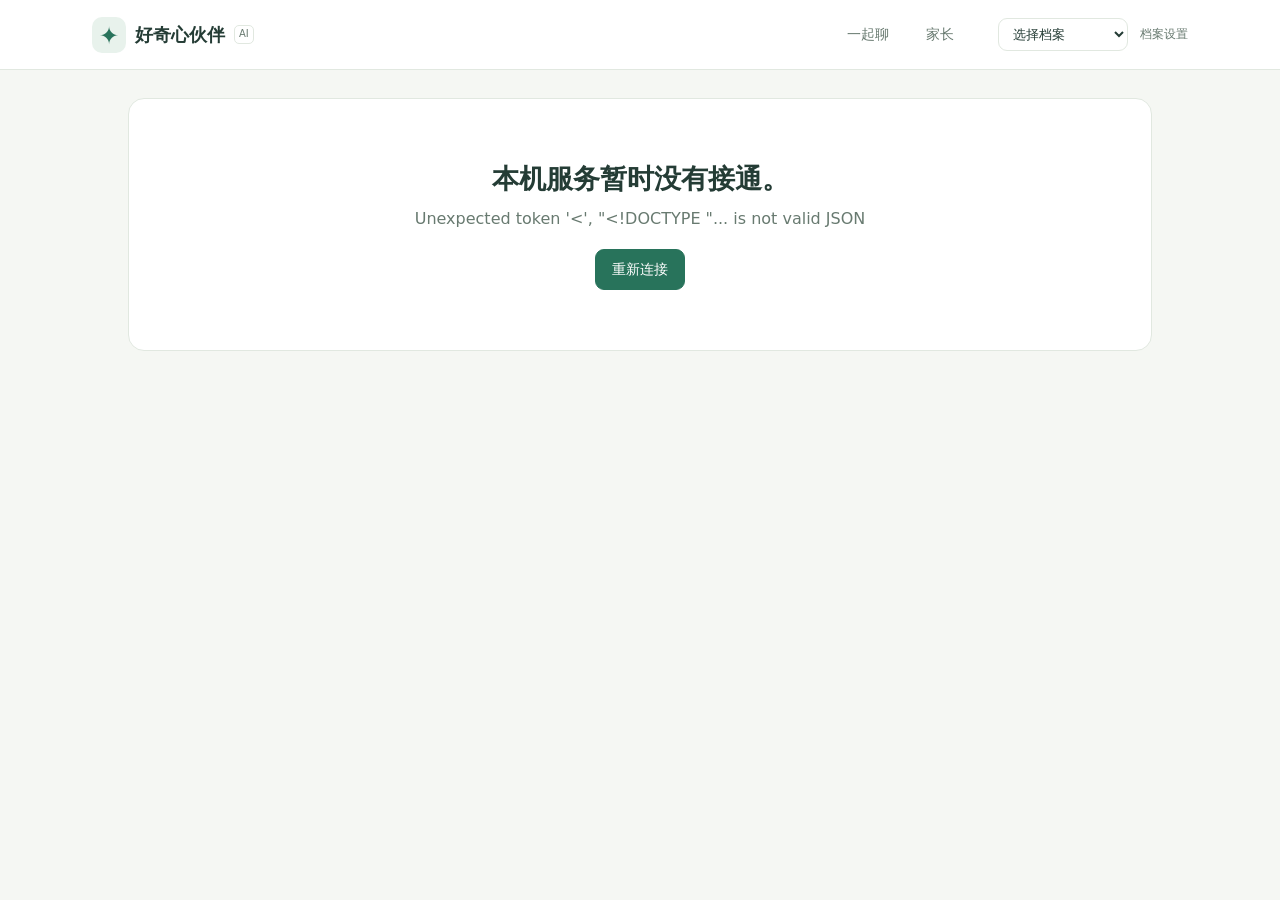
==== commit 78ab3236: "Simplify child chat and unify parent records navigation" ====
--- a/static/index.html
+++ b/static/index.html
@@ -1,2 +1,2 @@
 <!doctype html>
-<html lang="zh-CN"><head><meta charset="utf-8"><meta name="viewport" content="width=device-width,initial-scale=1"><meta name="color-scheme" content="light"><title>好奇心伙伴 · 陪孩子把为什么问下去</title><link rel="stylesheet" href="/static/styles.css?v=companion-v2"></head><body><div id="app"><main><p>正在连接本机的好奇心伙伴…</p></main></div><script src="/static/app.js?v=companion-v2"></script></body></html>
+<html lang="zh-CN"><head><meta charset="utf-8"><meta name="viewport" content="width=device-width,initial-scale=1"><meta name="color-scheme" content="light"><title>好奇心伙伴</title><link rel="stylesheet" href="/static/styles.css?v=ui-v2"></head><body><div id="app"><main><p>正在连接本机的好奇心伙伴…</p></main></div><script src="/static/voice.js?v=voice-v1"></script><script src="/static/app.js?v=ui-v2"></script></body></html>
--- a/static/styles.css
+++ b/static/styles.css
@@ -1,249 +1,190 @@
-:root{color-scheme:light;--bg:#f5f7f3;--paper:#fff;--ink:#243c35;--muted:#6e7d75;--green:#28735b;--tint:#e8f2ec;--line:#e1e8e0;--danger:#b54b43;--radius:20px;font-family:-apple-system,BlinkMacSystemFont,"PingFang SC","Microsoft YaHei",system-ui,sans-serif;font-size:16px;line-height:1.65;color:var(--ink);background:var(--bg)}
+:root{color-scheme:light;--bg:#f5f7f3;--paper:#fff;--ink:#243c35;--muted:#687a70;--green:#28735b;--tint:#e8f2ec;--line:#e1e8e0;--danger:#b54b43;--radius:16px;font-family:-apple-system,BlinkMacSystemFont,"PingFang SC","Microsoft YaHei",system-ui,sans-serif;font-size:16px;line-height:1.65;color:var(--ink);background:var(--bg)}
 *{box-sizing:border-box}
 body{margin:0}
 button,input,select,textarea{font:inherit;color:inherit}
 a{color:var(--green);text-decoration:none}
 a:hover{text-decoration:underline}
-button{cursor:pointer}
+button,summary{cursor:pointer}
 button:disabled{cursor:default;opacity:.5}
-button,a,input,select,textarea{outline-offset:4px}
-button:focus-visible,a:focus-visible,input:focus-visible,select:focus-visible,textarea:focus-visible{outline:3px solid #9ac5ad}
-.site-header{background:rgba(255,255,255,.94);border-bottom:1px solid var(--line)}
-.header-inner{max-width:1192px;margin:auto;padding:18px 32px;display:flex;align-items:center;gap:32px}
-.brand{display:flex;align-items:center;gap:10px;color:var(--ink);font-size:19px;font-weight:650;white-space:nowrap}
+button,a,input,select,textarea,summary,[tabindex]{outline-offset:4px}
+:focus-visible{outline:3px solid #8ebaa2}
+.sr-only{position:absolute;width:1px;height:1px;padding:0;margin:-1px;overflow:hidden;clip:rect(0,0,0,0);white-space:nowrap;border:0}
+h1,h2,h3,p{margin-top:0;overflow-wrap:anywhere}
+h1{font-size:27px;line-height:1.45;font-weight:650;margin-bottom:8px}
+h2{font-size:20px;line-height:1.5;font-weight:600;margin-bottom:14px}
+h3{font-size:16px;line-height:1.6;margin:10px 0 8px}
+p:last-child{margin-bottom:0}
+.site-header{background:var(--paper);border-bottom:1px solid var(--line)}
+.header-inner{max-width:1152px;margin:auto;padding:16px 28px;display:flex;align-items:center;gap:28px}
+.brand{display:flex;align-items:center;gap:9px;color:var(--ink);font-size:18px;font-weight:650;white-space:nowrap}
 .brand:hover{text-decoration:none}
-.brand small{display:block;color:var(--muted);font-size:11px;font-weight:400;letter-spacing:.06em}
-.brand-mark{display:grid;place-items:center;width:42px;height:44px;background:var(--tint);border-radius:13px;color:var(--green);font-size:29px}
-nav{display:flex;align-items:center;gap:6px;margin-left:auto}
-nav a{font-size:14px;padding:8px 15px;border-radius:10px;color:var(--muted);white-space:nowrap}
-nav a[aria-current]{background:var(--tint);color:var(--green);font-weight:600}
-nav a:hover{text-decoration:none;background:#f4f6f1}
-.profile-control{display:flex;gap:8px;align-items:center}
-.profile-control select{border:1px solid var(--line);background:#fff;border-radius:9px;padding:7px 26px 7px 10px;font-size:13px;max-width:172px}
-.icon-link{font-size:19px;color:var(--muted);padding:4px}
-.sr-only{position:absolute;width:1px;height:1px;padding:0;margin:-1px;overflow:hidden;clip:rect(0,0,0,0);white-space:nowrap;border:0}
-main{max-width:1192px;margin:auto;padding:40px 32px 56px;min-height:70vh}
-.page-heading{display:flex;justify-content:space-between;align-items:center;gap:22px;margin:0 0 28px}
-.eyebrow{color:var(--green);letter-spacing:.08em;font-size:12px;font-weight:600;margin:0 0 8px}
-h1,h2,h3,p{margin-top:0}
-h1{font-size:30px;line-height:1.4;font-weight:650;margin-bottom:10px;letter-spacing:-.03em}
-h2{font-size:21px;line-height:1.5;letter-spacing:-.02em;font-weight:600;margin-bottom:16px}
-h3{font-size:18px;margin:10px 0 8px;line-height:1.5}
-.page-heading p:not(.eyebrow){color:var(--muted);font-size:14px;margin:0}
-.button{display:inline-flex;align-items:center;justify-content:center;gap:10px;border:1px solid var(--line);border-radius:11px;padding:10px 17px;background:#fff;white-space:nowrap;font-size:14px;font-weight:550;line-height:1.5;text-decoration:none}
+.brand-mark{display:grid;place-items:center;width:34px;height:36px;background:var(--tint);border-radius:10px;color:var(--green);font-size:24px}
+.ai-label{font-size:10px;font-weight:500;color:var(--muted);border:1px solid var(--line);border-radius:5px;padding:0 4px}
+.main-nav{display:flex;align-items:center;gap:5px;margin-left:auto}
+.main-nav a{font-size:14px;padding:7px 16px;border-radius:9px;color:var(--muted);white-space:nowrap}
+.main-nav a[aria-current]{background:var(--tint);color:var(--green);font-weight:600}
+.main-nav a:hover{text-decoration:none;background:var(--tint)}
+.profile-control{display:flex;gap:12px;align-items:center;min-width:0}
+.profile-control select{border:1px solid var(--line);background:#fff;border-radius:9px;padding:7px 28px 7px 10px;font-size:13px;min-width:0;max-width:210px}
+.settings-link{color:var(--muted);font-size:12px;white-space:nowrap}
+main{max-width:1080px;margin:auto;padding:28px 28px 48px;min-height:70vh}
+main:has(.child-grid){max-width:1016px;padding-top:20px;padding-bottom:20px}
+.page-heading{display:flex;justify-content:space-between;align-items:center;gap:20px;margin:0 0 22px}
+.page-heading h1:only-child{margin:0}
+.page-heading p{color:var(--muted);font-size:13px;margin:0}
+.eyebrow{color:var(--green);font-size:12px;font-weight:500;margin:0 0 8px}
+.button{display:inline-flex;align-items:center;justify-content:center;gap:8px;border:1px solid var(--line);border-radius:9px;padding:9px 16px;background:#fff;white-space:normal;font-size:14px;font-weight:550;line-height:1.5;text-decoration:none}
 .button:hover{text-decoration:none;background:#eef3ed}
-.button.primary{background:var(--green);color:white;border-color:var(--green)}
+.button.primary{background:var(--green);color:#fff;border-color:var(--green)}
 .button.primary:hover{background:#1d604b}
 .button.subtle{background:transparent;color:var(--muted)}
 .button.small{padding:7px 12px;font-size:13px}
 .button.stop{background:#fbeee8;color:var(--danger);border-color:#eed5ca}
 .button.danger{color:var(--danger);background:#fff7f4;border-color:#ebd8d1}
-.child-grid{display:grid;grid-template-columns:minmax(0,1fr) 245px;gap:26px;align-items:start}
-.chat-card{border:1px solid var(--line);border-radius:var(--radius);background:var(--paper);overflow:hidden}
-.conversation-meta{padding:17px 24px;border-bottom:1px solid #edf0eb;display:flex;justify-content:space-between;color:var(--muted);font-size:12px;gap:12px}
-.conversation-meta span{display:flex;align-items:center;gap:7px}
-.status-dot{width:7px;height:7px;border-radius:50%;background:#6aab83;display:inline-block;flex-shrink:0}
-.chat-log{height:43vh;min-height:285px;max-height:500px;overflow:auto;overflow-anchor:none;padding:22px 26px;scrollbar-width:thin}
-.chat-welcome{text-align:left;padding:32px 10px;color:var(--muted)}
-.chat-welcome>span{font-size:29px;color:#8bb294;display:inline-block;margin-bottom:20px}
-.chat-welcome h2{font-size:24px;color:var(--ink);margin-bottom:10px}
-.chat-welcome p{font-size:16px;line-height:1.9}
-.message{margin-bottom:22px;max-width:94%}
+.chat-card{border:1px solid var(--line);border-radius:var(--radius);background:var(--paper);overflow:hidden;display:flex;flex-direction:column;height:calc(100dvh - 114px);min-height:530px;max-height:920px}
+.conversation-meta{padding:12px 24px;border-bottom:1px solid var(--line);display:flex;align-items:center;justify-content:space-between;gap:12px;flex-shrink:0}
+.conversation-meta h1{font-size:16px;margin:0;font-weight:500}
+.chat-log{overflow:auto;overflow-anchor:none;padding:24px 28px;scrollbar-width:thin;flex:1;min-height:160px}
+.chat-welcome{padding:35px 0;color:var(--muted)}
+.chat-welcome>span{display:none}
+.chat-welcome h2{font-size:25px;color:var(--ink);margin-bottom:8px}
+.message{margin-bottom:24px;max-width:95%}
 .message.user{margin-left:auto;width:fit-content;max-width:85%}
-.speaker{font-size:11px;color:var(--muted);display:flex;justify-content:space-between;gap:12px;margin:0 0 5px}
+.speaker{font-size:12px;color:var(--muted);display:flex;justify-content:space-between;gap:12px;margin:0 0 6px}
 .message.user .speaker{justify-content:flex-end}
 .message-text{white-space:pre-wrap;overflow-wrap:anywhere;font-size:17px;line-height:1.9}
-.message.user .message-text{padding:10px 16px;background:var(--tint);border-radius:15px 15px 3px 15px;font-size:16px;line-height:1.75}
-.message.assistant .message-text{padding:6px 0}
-.message-state{display:block;color:var(--muted);font-size:11px;text-align:right}
-.safety-note{display:block;background:#fff2df;padding:6px 10px;border-radius:7px;font-size:12px;color:#91633b}
-.read-button{border:0;padding:4px 0;background:transparent;color:var(--muted);font-size:11px}
-.read-button span{opacity:.7}
-.thinking{color:var(--green);font-size:14px;padding:5px 0 15px;display:flex;align-items:center;gap:8px;flex-wrap:wrap}
-.thinking small{font-size:11px;color:var(--muted)}
-.composer-area{padding:16px 24px 20px;border-top:1px solid var(--line)}
-.feedback{display:flex;gap:7px;flex-wrap:wrap;margin-bottom:12px}
-.feedback button{background:#f6f8f4;border:1px solid var(--line);color:var(--muted);border-radius:20px;padding:6px 11px;font-size:12px}
+.message.user .message-text{padding:10px 16px;background:var(--tint);border-radius:14px 14px 3px 14px;font-size:16px;line-height:1.75}
+.message.assistant .message-text{padding:5px 0}
+.message-state{display:block;color:var(--muted);font-size:12px;text-align:right}
+.safety-note{display:block;background:#fff2df;padding:8px 12px;border-radius:7px;font-size:13px;color:#80542e;margin-top:8px}
+.status-dot{width:7px;height:7px;border-radius:50%;background:#6aab83;display:inline-block;flex-shrink:0}
+.thinking{color:var(--green);font-size:14px;padding:5px 0 15px;display:flex;align-items:center;gap:8px}
+.composer-area{padding:12px 24px 16px;border-top:1px solid var(--line);flex-shrink:0}
+.feedback{display:flex;gap:8px;flex-wrap:wrap;margin-bottom:5px}
+.feedback button{background:#f6f8f4;border:1px solid var(--line);color:var(--muted);border-radius:9px;padding:6px 12px;font-size:13px;min-height:36px}
 .feedback button:hover{background:var(--tint);color:var(--green)}
-#chatForm textarea{width:100%;border:0;background:transparent;resize:vertical;min-height:62px;max-height:180px;padding:2px 0;font-size:16px;line-height:1.65;outline-offset:1px}
-textarea::placeholder,input::placeholder{color:#95a095}
-.composer-bottom{display:flex;align-items:center;justify-content:space-between;gap:12px;padding-top:9px}
-.composer-bottom>span{color:#8b988e;font-size:11px}
-.request-notice{background:#fff6ed;padding:12px 22px;display:flex;align-items:center;justify-content:space-between;gap:12px;color:#9c6a40;font-size:13px}
-.request-notice span{overflow-wrap:anywhere}
-.child-aside{display:grid;gap:18px}
-.aside-note{background:#edf2e4;border-radius:var(--radius);padding:27px 24px 18px;overflow:hidden}
-.aside-note h2{font-size:23px;margin-top:13px}
-.aside-note p:not(.eyebrow){font-size:14px;color:#7b8774;line-height:2}
-.orbit-art{height:124px;position:relative}
-.orbit-art>span{display:block;font-family:Georgia,serif;font-size:95px;color:#bfd3a3;line-height:1;position:absolute;top:13px;left:32px;transform:rotate(-15deg)}
-.orbit-art i{position:absolute;width:124px;height:42px;border:1px solid #b2c898;border-radius:50%;transform:rotate(-30deg);top:45px;left:15px}
-.orbit-art b{position:absolute;color:#9eb886;font-size:27px;right:6px;top:5px}
-.aside-links{padding:16px 5px;font-size:13px}
-.aside-links p{color:var(--muted);margin-top:7px;margin-bottom:12px}
-.aside-links a{display:flex;justify-content:space-between}
-.panel{background:var(--paper);border:1px solid var(--line);border-radius:var(--radius);padding:27px;min-width:0}
-.parent-grid{display:grid;grid-template-columns:minmax(0,1.6fr) minmax(0,1fr);gap:24px}
-.section-heading{display:flex;align-items:center;justify-content:space-between;gap:15px;margin-bottom:16px}
-.section-heading h2{margin:0}
-.section-heading a{font-size:13px;white-space:nowrap}
-.section-heading .eyebrow{margin-bottom:5px}
-.topics{display:flex;gap:7px;flex-wrap:wrap;margin:0 0 15px}
-.topics span,.tag{border-radius:7px;background:var(--tint);color:var(--green);padding:3px 8px;font-size:11px}
-.question-row{display:grid;grid-template-columns:1fr auto;column-gap:12px;padding:13px 0;border-bottom:1px solid #edf0eb;color:var(--ink)}
-.question-row:hover{text-decoration:none;color:var(--green)}
-.question-row small{font-size:11px;color:var(--muted);grid-column:1;display:block;margin-top:4px}
-.question-row b{grid-column:2;grid-row:1/3;font-weight:400;color:#96ad9c;align-self:center}
-.question-row span{font-size:15px;overflow-wrap:anywhere}
-.section-footnote{font-size:11px;color:var(--muted);margin:14px 0 0}
-.suggestion-panel{background:#edf3ea;border-color:#e1e9dc;align-self:stretch}
-.suggestion-panel h2{font-size:23px;margin-top:18px}
-.suggestion-panel p{font-size:15px;color:#5e745f}
-.suggestion-panel .suggestion-steps{white-space:pre-wrap;color:var(--ink);line-height:1.9}
-.suggestion-panel small{display:block;color:#7c8a75;font-size:11px;margin-top:22px}
-.section-block{margin-top:34px}
-.section-block>.muted{margin-top:-4px;margin-bottom:17px}
+#chatForm textarea{width:100%;border:0;background:transparent;resize:vertical;min-height:58px;max-height:150px;padding:4px 0;font-size:16px;line-height:1.65;outline-offset:1px;margin:0}
+textarea::placeholder,input::placeholder{color:#7f8c84}
+.composer-bottom{display:flex;align-items:center;justify-content:space-between;gap:12px;padding-top:6px}
+.composer-bottom>span{color:var(--muted);font-size:11px}
+.request-notice{background:#fff6ed;padding:12px 22px;display:flex;align-items:center;justify-content:space-between;gap:12px;color:#80542e;font-size:13px;overflow-wrap:anywhere;flex-shrink:0}
+.read-more{display:block;align-self:flex-end;margin:0 24px 8px;border:0;border-radius:7px;padding:4px 10px;background:var(--tint);color:var(--green);font-size:12px}
+.read-more[hidden]{display:none}
+.panel{background:var(--paper);border:1px solid var(--line);border-radius:var(--radius);padding:24px;min-width:0}
 .muted{color:var(--muted);font-size:13px}
-.memory-grid{display:grid;grid-template-columns:repeat(2,minmax(0,1fr));gap:17px}
-.memory-card{border:1px solid var(--line);border-radius:15px;background:var(--paper);padding:21px 23px;min-width:0}
-.item-heading,.item-bottom{display:flex;align-items:center;justify-content:space-between;gap:14px}
-.item-heading time{color:var(--muted);font-size:11px}
-.memory-card p{font-size:14px;margin-bottom:12px;overflow-wrap:anywhere}
-.memory-card blockquote{font-size:13px;color:#7a877d;border-left:2px solid #ccd9c9;margin:12px 0;padding:2px 0 2px 12px;overflow-wrap:anywhere}
-.item-bottom{border-top:1px solid #edf0eb;margin-top:15px;padding-top:12px;flex-wrap:wrap}
-.item-bottom small,.memory-card>small{font-size:10px;color:var(--muted)}
-.item-bottom a{font-size:12px}
-.withdrawn{background:#f9faf8}
-.withdrawn .tag{background:#e9ece6;color:#7c887d}
-.detail-grid{display:grid;grid-template-columns:minmax(0,1.2fr) minmax(0,1fr);gap:25px;align-items:start}
-.detail-grid .message{max-width:100%}
-.detail-grid .message-text{font-size:15px}
-.back-link{font-size:13px;display:inline-block;margin-bottom:20px}
-.edit-panel p{margin-bottom:20px}
-.edit-panel small{color:var(--muted);font-size:11px}
-.record-actions{display:flex;gap:10px;flex-wrap:wrap;border-top:1px solid var(--line);padding-top:16px;margin:18px 0 10px}
-.record-actions button{border:0;background:transparent;padding:5px 0;color:var(--muted);font-size:12px}
+.parent-tabs{display:flex;gap:24px;border-bottom:1px solid var(--line);margin:0 0 24px}
+.parent-tabs a{padding:0 0 12px;color:var(--muted);font-size:14px}
+.parent-tabs a[aria-current]{border-bottom:2px solid var(--green);color:var(--green);font-weight:600}
+.secondary-link{font-size:13px;color:var(--muted)}
+.search-form{display:flex;gap:8px;align-items:stretch;margin-bottom:6px}
+.search-form input{margin:0;flex:1;min-width:0}
+.session-row{border-top:1px solid var(--line);padding:22px 0;display:flex;align-items:center;justify-content:space-between;gap:24px;color:var(--ink)}
+.session-row:first-of-type{border-top:0}
+.session-row:hover{text-decoration:none;color:var(--green)}
+.session-row h2{font-size:18px;margin:0 0 6px}
+.session-row small{font-size:12px;color:var(--muted)}
+.session-row p{font-size:14px;color:var(--muted);margin:10px 0 0}
+.record-list{padding-top:4px;padding-bottom:4px}
+.record-row{display:flex;align-items:center;gap:28px;justify-content:space-between;padding:22px 0;border-bottom:1px solid var(--line)}
+.record-row:last-child{border-bottom:0}
+.record-row>div:first-child{min-width:0;flex:1}
+.item-heading{display:flex;align-items:center;gap:12px;flex-wrap:wrap}
+.tag{border-radius:5px;background:var(--tint);color:var(--green);padding:2px 7px;font-size:12px}
+.record-row h3{font-size:17px;margin:9px 0 7px}
+.record-row p{font-size:15px;margin:0 0 10px;overflow-wrap:anywhere}
+.record-row small{color:var(--muted);font-size:12px}
+.row-links{display:flex;gap:14px;align-items:center;font-size:13px;flex-shrink:0;flex-wrap:wrap}
+.past-records{margin-top:24px;font-size:14px}
+.past-records>p{margin-top:16px}
+.recycle-link{display:inline-block;margin-top:22px}
+.detail-grid{display:grid;grid-template-columns:minmax(0,1fr) minmax(0,1fr);gap:24px;align-items:start}
+.back-link{font-size:13px;display:inline-block;margin-bottom:18px}
+.source-quote{margin:14px 0 18px;padding:12px 16px;border-left:3px solid #b7d1c0;background:#f4f8f4;font-size:16px;overflow-wrap:anywhere}
+.source-links{display:flex;gap:16px;flex-wrap:wrap;font-size:13px}
+.record-summary{font-size:17px;line-height:1.85;white-space:pre-wrap}
+.record-actions{display:flex;gap:18px;flex-wrap:wrap;margin:18px 0 12px}
+.record-actions button{border:0;background:transparent;padding:5px 0;color:var(--green);font-size:13px}
 .record-actions .text-danger{color:var(--danger)}
-form label{display:block;font-size:13px;font-weight:550;margin-bottom:7px}
-form label span{color:var(--muted);font-weight:400;font-size:11px}
-form input,form select,form textarea{display:block;width:100%;border:1px solid var(--line);border-radius:9px;background:#fcfdfb;padding:10px 12px;font-size:14px;margin:0 0 20px;min-width:0}
+.inline-details{color:var(--muted);font-size:13px;border-top:1px solid var(--line);padding-top:16px;margin-top:18px}
+.inline-details p{margin-top:12px}
+.edit-panel small{color:var(--muted);font-size:12px}
+.page-actions{font-size:13px;align-self:start;text-align:right;max-width:250px}
+.page-actions>div{display:grid;gap:12px;margin-top:12px}
+.page-actions p{font-size:12px}
+.exploration-panel,.suggestion-panel{margin-bottom:22px}
+.exploration-columns{display:grid;grid-template-columns:repeat(auto-fit,minmax(210px,1fr));gap:22px;margin-top:20px}
+.exploration-columns:empty{display:none}
+.exploration-columns h3{margin:0 0 10px}
+.exploration-columns ul{margin:0;padding-left:18px;font-size:14px}
+.exploration-columns li{margin-bottom:12px;overflow-wrap:anywhere}
+.exploration-columns a{font-size:12px;white-space:nowrap}
+.suggestion-panel{background:#edf3ea;border-color:#dce6d6}
+.suggestion-steps{white-space:pre-wrap;font-size:15px;line-height:1.85}
+.transcript .message{margin-bottom:32px}
+.source-highlight,.transcript .message:target{outline:2px solid #8ebaa2;outline-offset:8px;border-radius:7px;scroll-margin:20px}
+form label{display:block;font-size:14px;font-weight:500;margin-bottom:7px}
+form label span{color:var(--muted);font-weight:400;font-size:12px}
+form input,form select,form textarea{display:block;width:100%;border:1px solid var(--line);border-radius:8px;background:#fcfdfb;padding:10px 12px;font-size:14px;margin:0 0 20px;min-width:0}
 form textarea{resize:vertical;line-height:1.7}
-.form-two{display:grid;grid-template-columns:1fr 110px;gap:16px}
-.form-message{color:var(--danger);font-size:12px;margin:12px 0 0;min-height:1em}
+.form-two{display:grid;grid-template-columns:1fr 100px;gap:16px}
+.form-message{color:var(--danger);font-size:13px;margin:12px 0 0;min-height:1em}
 .form-footer{display:flex;gap:15px;align-items:center}
 .form-footer p{margin:0}
-.form-panel{max-width:700px}
-.setup-grid{display:grid;grid-template-columns:minmax(0,1.5fr) minmax(0,1fr);gap:25px;align-items:start}
-.setup-note{background:#edf2e4;border-color:#e1e8d9;min-height:320px;padding:33px}
-.setup-note h2{font-size:29px;margin-top:22px}
-.setup-note p{font-size:14px;color:#71806d}
-.setup-note .muted{margin-top:26px;font-size:12px}
+.form-panel,.setup-grid,.data-management{max-width:700px}
 .data-management{border-top:1px solid var(--line);padding-top:18px;margin-top:25px;font-size:13px;color:var(--muted)}
-summary{cursor:pointer}
-.data-management p{margin:15px 0;font-size:13px}
-.records-grid{display:grid;grid-template-columns:minmax(0,1.1fr) minmax(0,1fr);gap:25px;align-items:start}
-.search-form{display:flex;gap:8px;align-items:start;margin-top:23px}
-.search-form input{margin-bottom:10px}
-.session-row{border-bottom:1px solid var(--line);padding:20px 0;display:flex;align-items:center;justify-content:space-between;gap:15px;color:var(--ink)}
-.session-row:hover{text-decoration:none;color:var(--green)}
-.session-row b{font-size:15px;font-weight:500;overflow-wrap:anywhere}
-.session-row small{display:block;font-size:11px;color:var(--muted);margin-top:6px}
-.memory-stack{display:grid;gap:16px}
-.transcript{max-width:860px;margin:auto}
-.transcript .message{margin-bottom:28px}
-.transcript .message:target{outline:2px solid #a8c59b;outline-offset:9px;border-radius:10px}
+.data-management p{margin:15px 0}
 .trash-row{padding:15px 0;border-bottom:1px solid var(--line);display:flex;align-items:center;justify-content:space-between;gap:20px;font-size:14px}
 .trash-row>span{overflow-wrap:anywhere}
-.inline-details{color:var(--muted);font-size:13px;border-top:1px solid var(--line);padding-top:16px}
-.inline-details p{margin-top:12px}
 .empty{padding:60px 25px;text-align:center;color:var(--muted)}
 .empty h1,.empty h2{color:var(--ink)}
-.empty.compact{padding:25px 12px;font-size:14px}
+.empty.compact{padding:30px 12px;font-size:14px}
 .empty.compact p{margin-bottom:8px}
 .welcome{max-width:660px;margin:20px auto}
-.welcome h1{font-size:35px;line-height:1.6}
-.welcome p{line-height:1.9;margin:20px 0 30px}
-.small-spark{font-size:44px;color:#8eb797;display:block;margin-bottom:23px}
-footer{max-width:1128px;margin:0 auto;padding:22px 0 28px;border-top:1px solid var(--line);color:#879386;display:flex;align-items:start;justify-content:space-between;gap:20px;font-size:11px}
-.runtime{max-width:450px;position:relative}
-.runtime summary{text-align:right;white-space:nowrap}
-.runtime-content{background:#fff;border:1px solid var(--line);padding:17px;border-radius:12px;color:var(--muted);font-size:12px;margin-top:12px}
-.runtime-content p:last-of-type{margin-bottom:12px}
-.toast{position:fixed;bottom:24px;left:50%;transform:translateX(-50%);padding:11px 20px;border-radius:12px;background:#244e3f;color:#fff;font-size:13px;opacity:0;pointer-events:none;max-width:90vw;width:max-content;box-shadow:0 6px 24px #1831261a;z-index:20}
+.welcome p{margin:20px 0 30px}
+.toast{position:fixed;bottom:24px;left:50%;transform:translateX(-50%);padding:11px 20px;border-radius:10px;background:#244e3f;color:#fff;font-size:13px;opacity:0;pointer-events:none;max-width:90vw;width:max-content;box-shadow:0 6px 24px #1831261a;z-index:20}
 .toast.visible{opacity:1}
-@media(min-width:1200px){.chat-log{height:43vh;min-height:325px}
-.child-heading{margin-bottom:24px}
+.confirm-dialog{width:min(440px,calc(100vw - 32px));padding:24px;border:1px solid var(--line);border-radius:var(--radius);background:var(--paper);color:var(--ink)}
+.confirm-dialog::backdrop{background:rgba(36,60,53,.25)}
+.confirm-dialog form{display:flex;justify-content:flex-end;gap:12px}
+.test-banner{margin-bottom:24px;background:#fff4e6;border:1px solid #eddcc5;border-radius:9px;padding:10px 16px;color:#8b653d;font-size:12px}
+.test-banner p{margin-top:12px}
+.test-banner button{background:none;border:0;font:inherit;color:#8b653d;text-decoration:underline}
+.answer-evidence{font-size:12px;color:var(--muted);margin-top:12px}
+.answer-evidence p{margin:9px 0}
+.voice-input{margin-bottom:6px}
+.voice-actions{display:flex;align-items:center;gap:14px;min-height:40px;flex-wrap:wrap}
+.voice-record{border:1px solid #cbdcd0;border-radius:9px;background:var(--tint);padding:7px 13px;color:var(--green);font-size:13px;display:inline-flex;align-items:center;gap:7px}
+.voice-record.recording{background:#fff0e8;color:var(--danger);border-color:#e6bcab}
+.voice-secondary{background:none;border:0;padding:5px 0;color:var(--muted);font-size:12px;text-decoration:underline;text-underline-offset:3px}
+.voice-status,.voice-error{font-size:12px;line-height:1.6;margin:7px 0;color:var(--muted)}
+.voice-error{color:#a54e35}
+.voice-output{display:flex;align-items:center;gap:16px;flex-wrap:wrap;margin-top:4px}
+.voice-output small{display:block;font-size:12px;color:#a54e35;flex-basis:100%}
+.read-button{display:inline-flex;align-items:center;gap:7px;border:0;background:transparent;color:var(--muted);font-size:13px;padding:5px 0;min-height:34px}
+.control-icon{width:17px;height:17px;flex-shrink:0}
+.voice-actions small,.input-origin{font-size:11px;color:var(--muted)}
+.input-origin{display:block;text-align:right;margin-top:5px}
+.voice-actions input[hidden]{display:none}
+@media(max-width:760px){
+ .header-inner{display:grid;grid-template-columns:1fr auto;padding:12px 16px;gap:10px 14px}
+ .brand{font-size:17px;gap:7px}.brand-mark{width:29px;height:31px;font-size:21px}
+ .main-nav{grid-column:2;grid-row:1;margin:0;gap:0}.main-nav a{padding:6px 10px;font-size:13px}
+ .profile-control{grid-row:2;grid-column:1/-1;justify-content:space-between}.profile-control select{max-width:calc(100% - 80px);font-size:13px;padding:5px 28px 5px 9px}
+ main{padding:22px 16px 36px}main:has(.child-grid){padding:12px}
+ .chat-card{height:calc(100dvh - 132px);min-height:490px;border-radius:13px}.conversation-meta{padding:10px 16px}
+ .chat-log{padding:18px;min-height:155px}.composer-area{padding:10px 14px 13px}
+ .message{max-width:100%;margin-bottom:22px}.message.user{max-width:93%}.message-text{font-size:16px}.message.user .message-text{font-size:15px}
+ .feedback{gap:6px}.feedback button{font-size:12px;padding:6px 9px;min-height:38px}
+ .voice-record{min-height:40px}.voice-secondary,.read-button{min-height:38px}
+ .composer-bottom>span{display:none}.composer-bottom{justify-content:flex-end}.composer-bottom .button{min-width:80px}
+ h1{font-size:24px}.page-heading{align-items:start;gap:14px;flex-wrap:wrap;margin-bottom:20px}
+ .panel{padding:20px}.parent-tabs{margin-bottom:22px}.record-list{padding-top:2px;padding-bottom:2px}
+ .record-row{gap:12px;align-items:flex-start;flex-direction:column}.row-links{align-self:flex-end}
+ .detail-grid{grid-template-columns:1fr;gap:18px}.record-summary{font-size:16px}
+ .session-row{gap:14px;padding:20px 0}.session-row h2{font-size:17px}
+ .page-actions{text-align:left}.page-actions>div{max-width:100%}
+ .exploration-columns{grid-template-columns:1fr;gap:14px}.transcript .speaker{font-size:11px}
+ .request-notice{padding:10px 14px;flex-wrap:wrap}.form-footer{align-items:start;flex-wrap:wrap}
+ .empty{padding:35px 18px}.toast{bottom:16px;font-size:12px}.trash-row{gap:12px}
 }
-@media(max-width:1000px){.header-inner{gap:15px;padding:16px 24px}
-.brand small{display:none}
-.brand{font-size:17px}
-nav a{padding:8px 10px}
-.child-grid{grid-template-columns:minmax(0,1fr) 200px;gap:20px}
-.aside-note{padding:24px 19px}
-.profile-control select{max-width:145px}
-main{padding:32px 24px 45px}
-footer{margin:0 24px}
-.parent-grid{grid-template-columns:minmax(0,1.3fr) minmax(0,1fr)}
-}
-@media(max-width:760px){.header-inner{display:grid;grid-template-columns:1fr auto;padding:14px 18px;gap:12px}
-.brand{font-size:17px}
-.brand-mark{width:34px;height:35px;font-size:23px;border-radius:10px}
-.profile-control select{max-width:156px}
-nav{grid-row:2;grid-column:1/-1;margin-left:0;gap:6px}
-nav a{flex:1;text-align:center;font-size:13px;padding:7px 10px}
-.child-grid{grid-template-columns:1fr}
-.child-aside{display:none}
-main{padding:26px 18px 35px}
-.page-heading{align-items:start;margin-bottom:22px;gap:13px;flex-wrap:wrap}
-h1{font-size:25px}
-.page-heading p:not(.eyebrow){font-size:13px}
-.page-heading>.button{font-size:12px;padding:8px 12px}
-.chat-log{height:43vh;max-height:none;min-height:250px;padding:20px}
-.composer-area{padding:13px 17px 16px}
-.conversation-meta{padding:14px 18px}
-.message{max-width:100%}
-.message.user{max-width:90%}
-.message-text{font-size:16px}
-.message.user .message-text{font-size:15px}
-.feedback button{min-height:44px;font-size:13px}
-.composer-bottom>span{font-size:10px;max-width:65%}
-.parent-grid,.detail-grid,.setup-grid,.records-grid{grid-template-columns:1fr;gap:18px}
-.panel{padding:22px}
-.suggestion-panel h2{font-size:21px;margin-top:10px}
-.suggestion-panel small{margin-top:15px}
-.memory-grid{grid-template-columns:1fr;gap:14px}
-.section-heading{align-items:start;gap:10px;flex-wrap:wrap}
-.section-block{margin-top:27px}
-.item-bottom{gap:8px}
-.memory-card{padding:20px}
-.setup-note{min-height:auto;padding:24px}
-.setup-note h2{font-size:23px;margin-top:10px}
-.setup-note h2 br{display:none}
-.setup-note .muted{margin-top:16px}
-.empty{padding:40px 18px}
-.welcome{margin:0}
-.welcome h1{font-size:28px}
-footer{margin:0 18px;padding:18px 0 28px;gap:10px;flex-wrap:wrap}
-.runtime{max-width:100%;width:100%}
-.runtime summary{text-align:left}
-.request-notice{padding:12px 17px;font-size:12px}
-.toast{bottom:16px;font-size:12px}
-.transcript .speaker{font-size:10px}
-.session-row{padding:17px 0}
-.trash-row{gap:12px}
-.form-two{grid-template-columns:1fr 95px}
-.form-footer{align-items:start;flex-wrap:wrap}
-}
-@media(prefers-reduced-motion:reduce){*{scroll-behavior:auto!important}
-}
-
-
-.test-banner{margin-bottom:25px;background:#fff4e6;border:1px solid #eddcc5;border-radius:10px;padding:10px 16px;color:#8b653d;font-size:12px;display:flex;justify-content:space-between;gap:15px}
-.test-banner button{background:none;border:0;font:inherit;color:#8b653d;text-decoration:underline}
-
-
-.answer-evidence{font-size:11px;color:var(--muted);margin-top:12px}.answer-evidence p{margin:9px 0}.answer-evidence small{font-size:10px}
-
-.suggestion-source { display: inline-block; font-size: 12px; line-height: 1.7; margin: 2px 0 6px; }
-.read-more{display:block;margin:0 24px 10px auto;border:0;border-radius:8px;padding:4px 10px;background:var(--tint);color:var(--green);font-size:12px}
-.read-more[hidden]{display:none}
+@media(prefers-reduced-motion:reduce){*{scroll-behavior:auto!important}}
